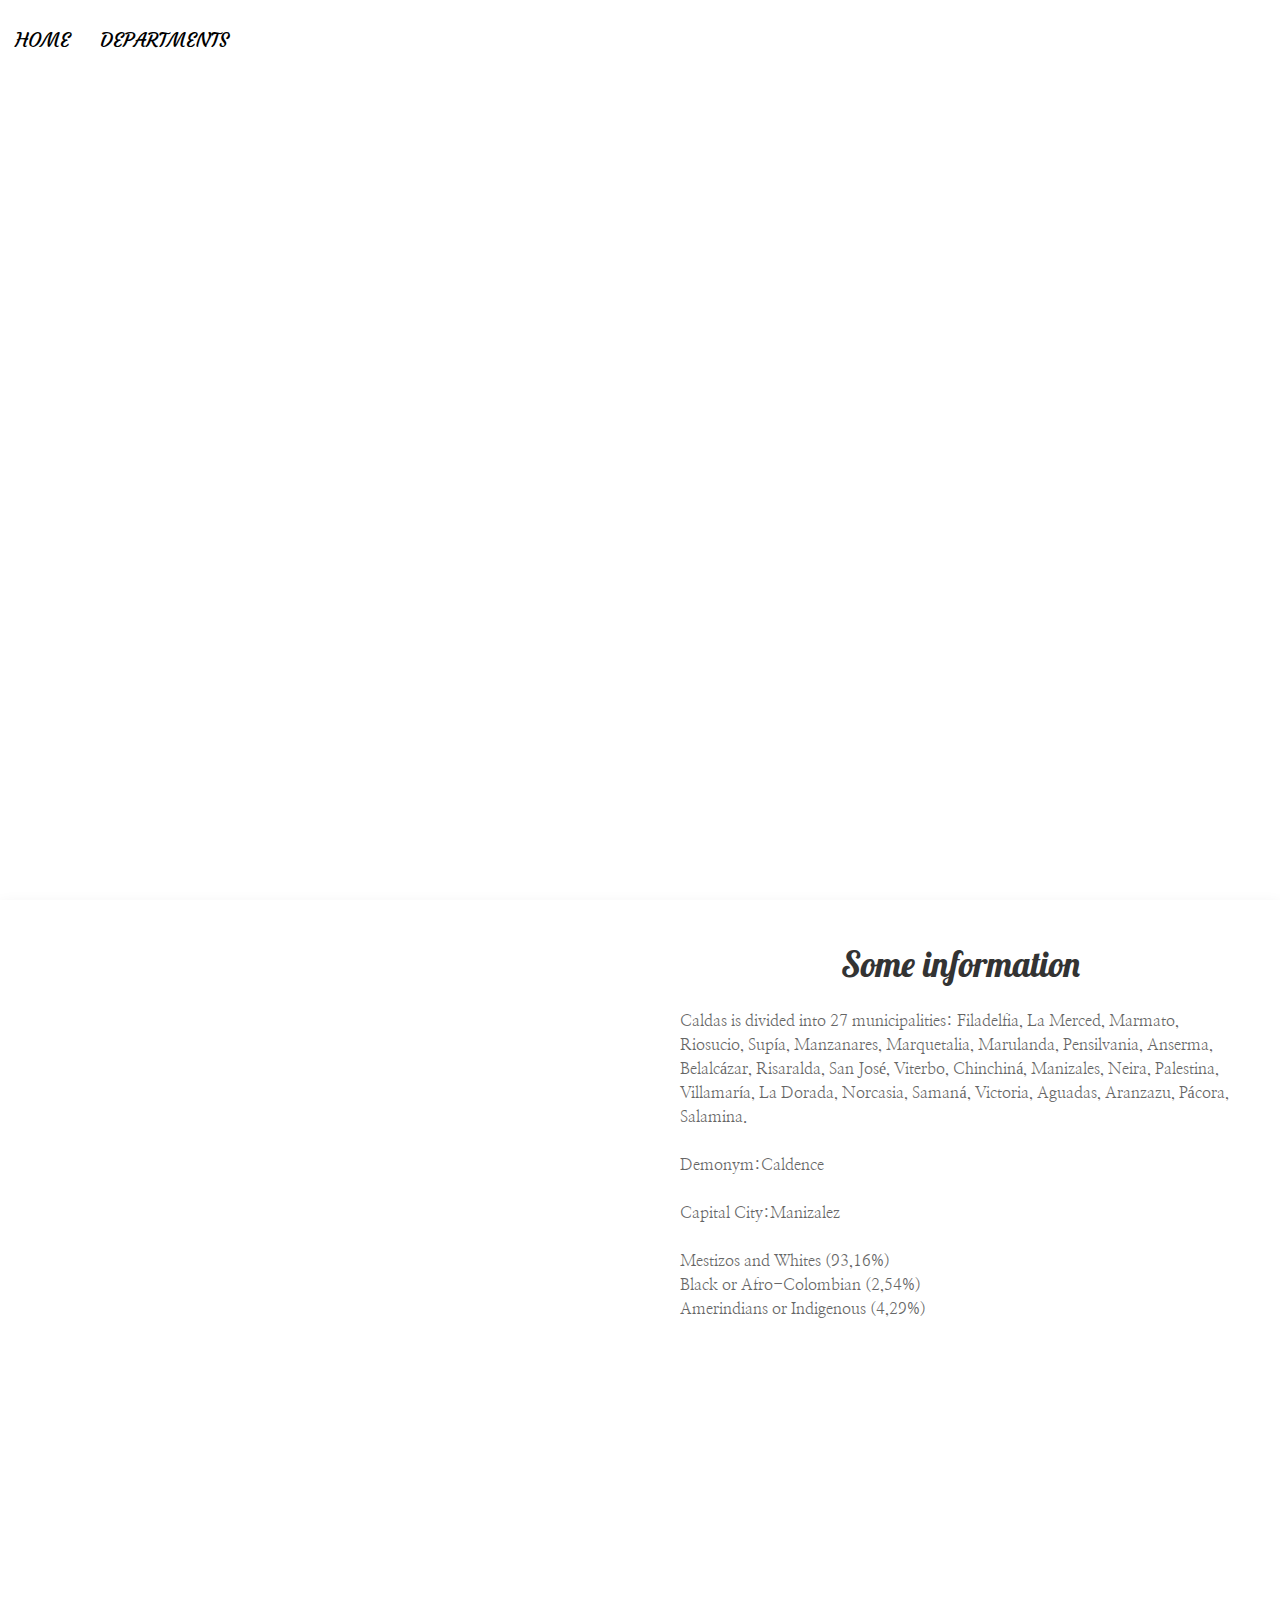
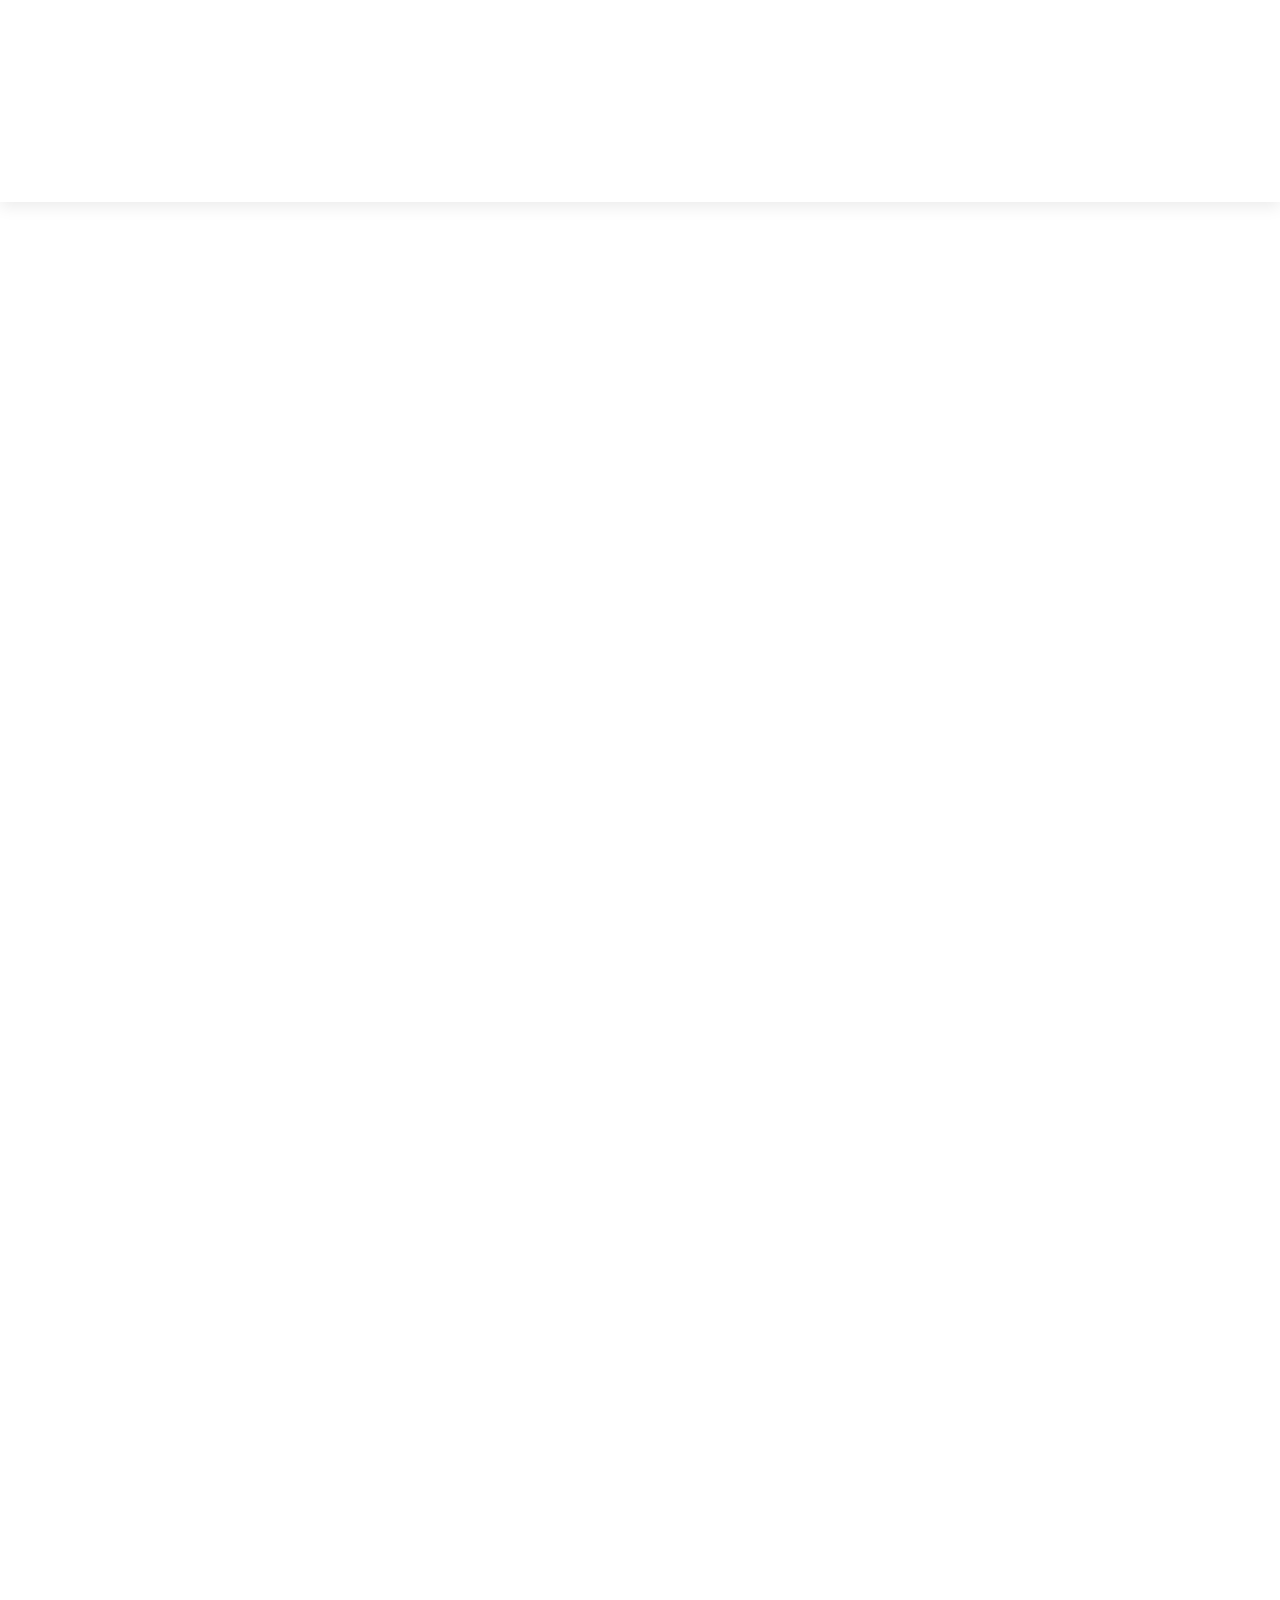
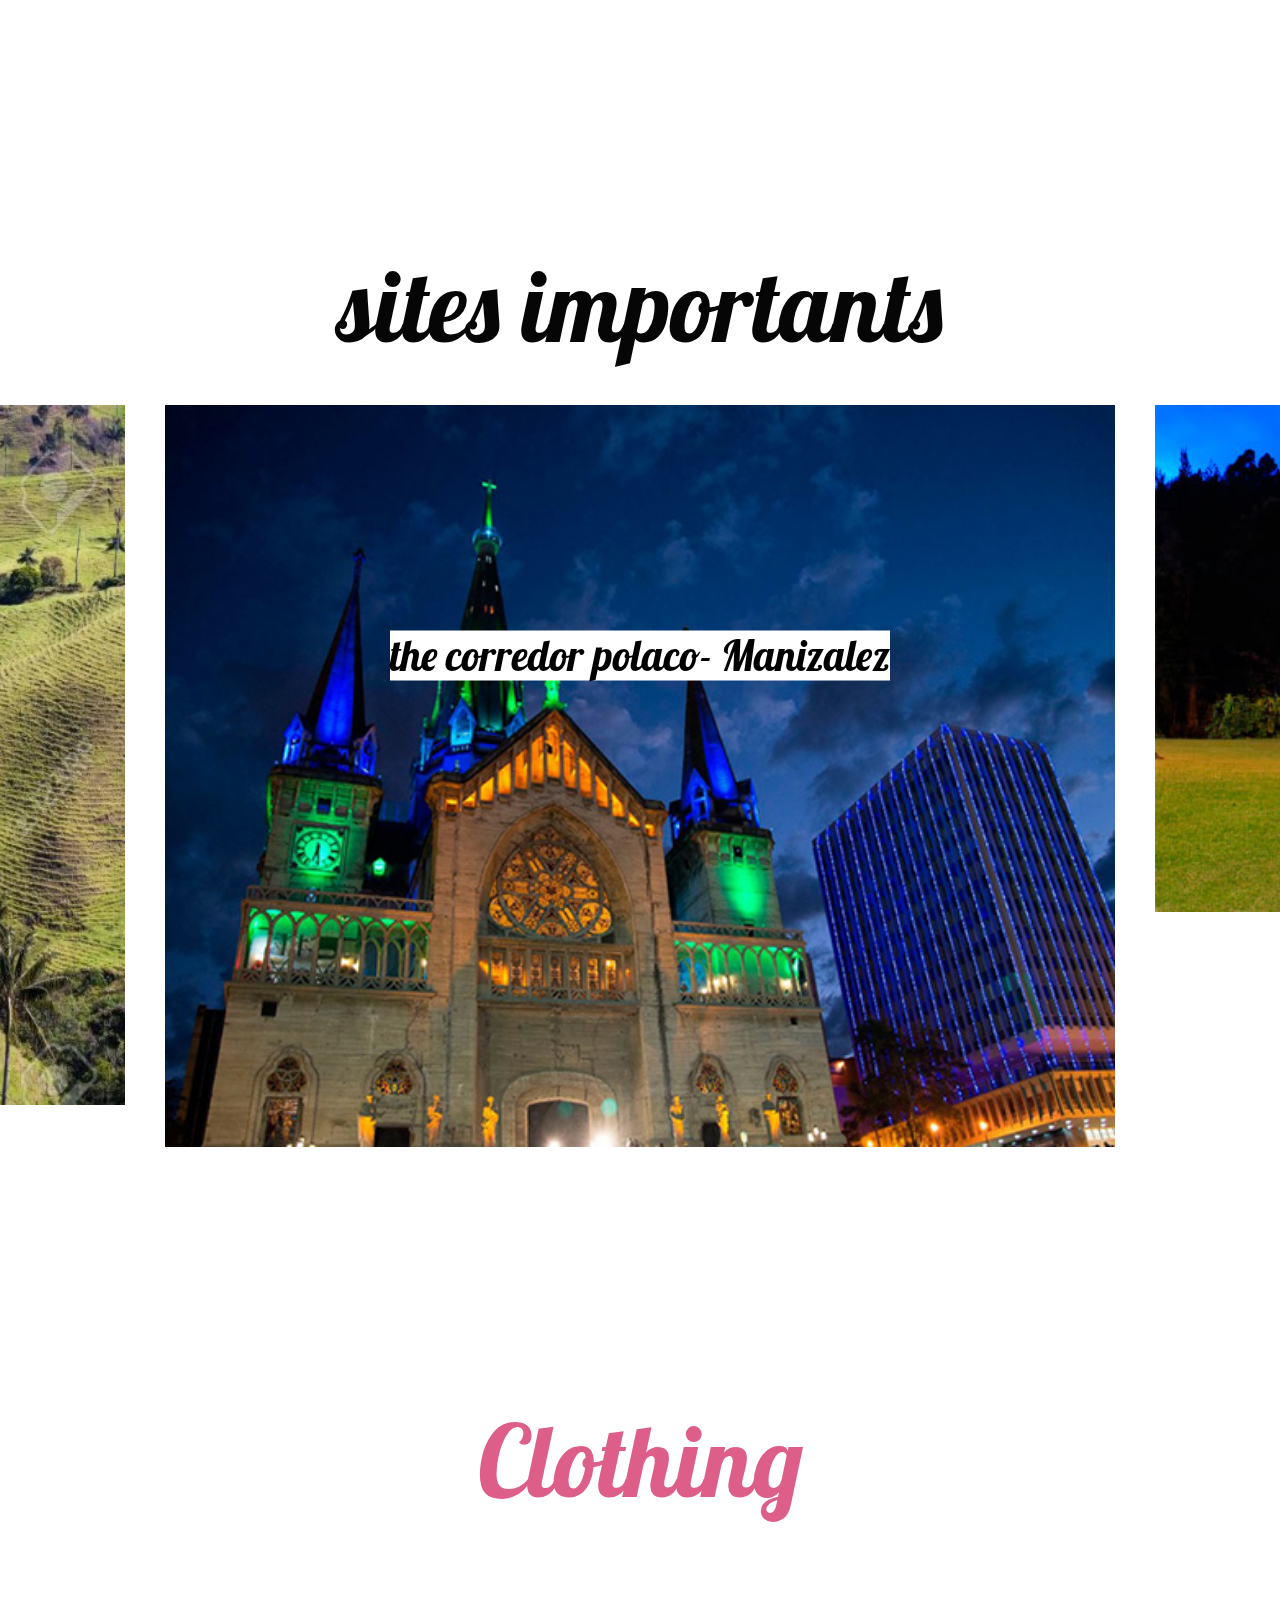
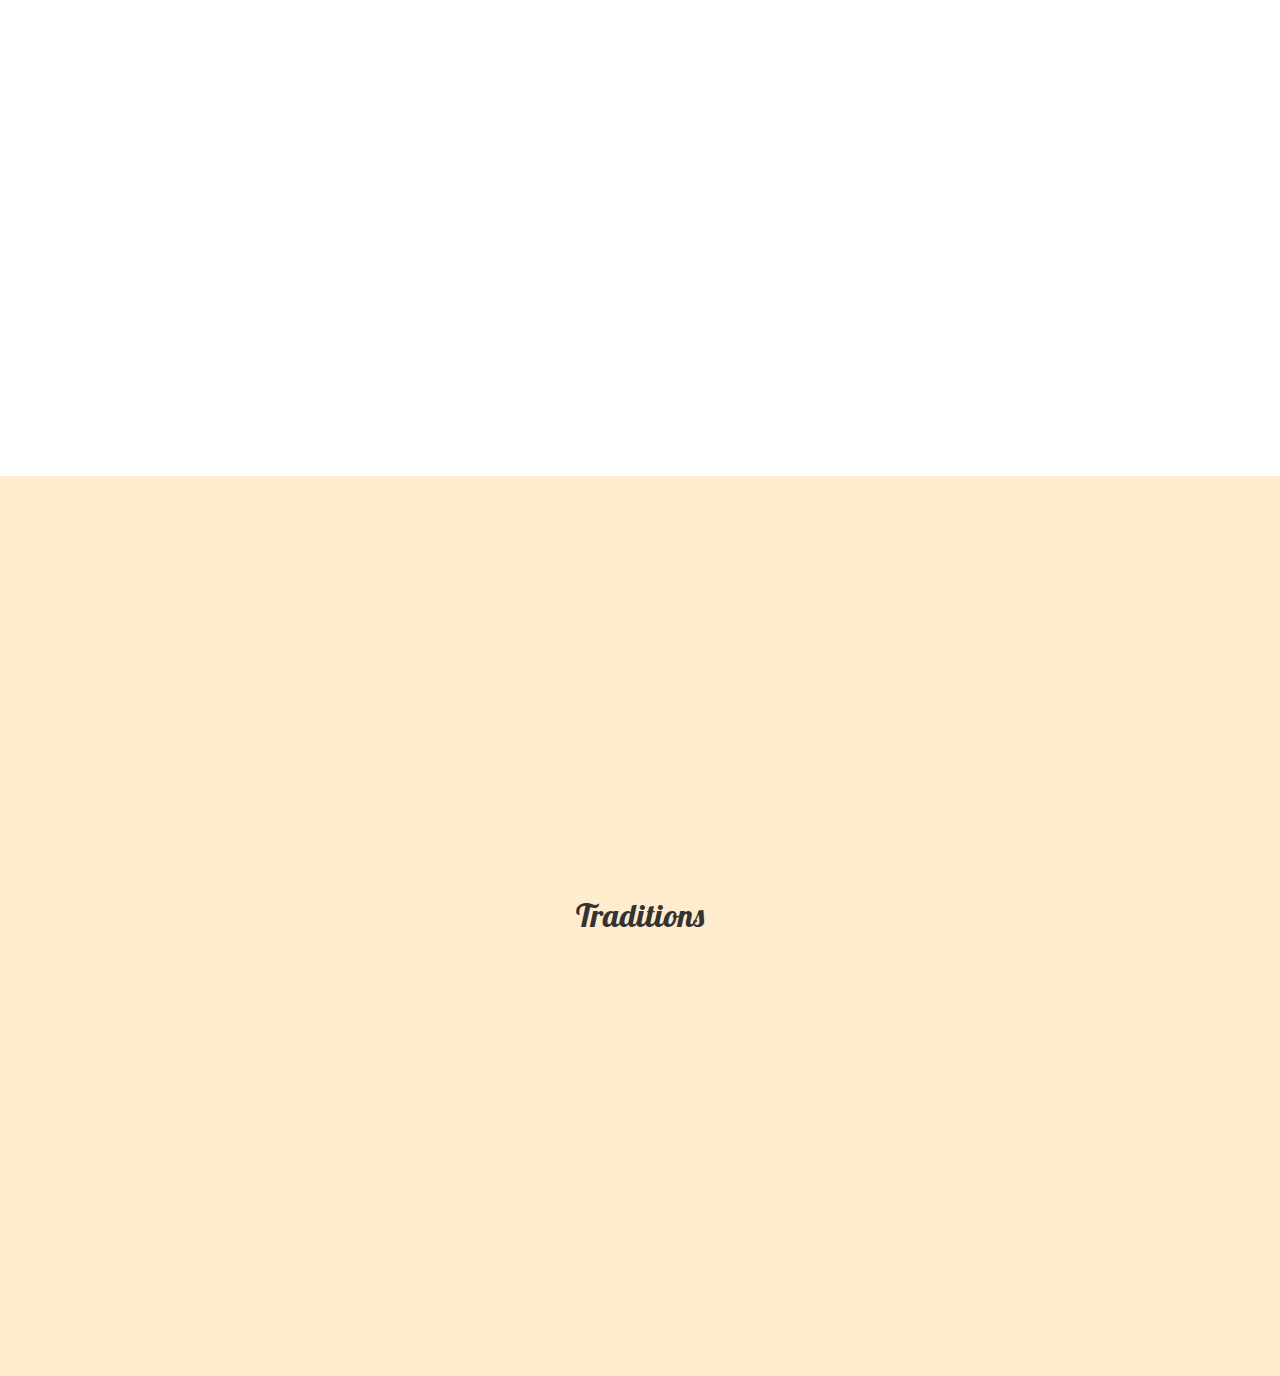
==== caldas.html @ f760b0ab "modifiqué el index,quité las tarjetas" ====
<!DOCTYPE html>
<html lang="en" dir="ltr">
  <head>
    
    <meta charset="UTF-8">
    <meta http-equiv="X-UA-Compatible" content="ie=edge">
    <meta name="viewport" content="width=device-width, initial-scale=1, shrink-to-fit=no">
    <link href="https://fonts.googleapis.com/css?family=Anton|Caveat|lobster|Courgette|Gochi+Hand|Lobster|Nanum+Myeongjo|Poppins|Patrick+Hand" rel="stylesheet">
    <link href="https://fonts.googleapis.com/css?family=Amatic+SC|Bad+Script|Coming+Soon|Cormorant+Garamond|Cormorant+Upright|Cutive+Mono|Delius|Handlee|Indie+Flower|Josefin+Slab|Just+Another+Hand|Lekton|Loved+by+the+King|Nanum+Pen+Script|Open+Sans+Condensed:300|Poiret+One|Quicksand|Rancho|Shadows+Into+Light|Shadows+Into+Light+Two|Sue+Ellen+Francisco|Tulpen+One" rel="stylesheet">
    <meta name="viewport" content="width=device-width, initial-scale=1.0">
    <link rel="stylesheet" href="https://stackpath.bootstrapcdn.com/bootstrap/4.2.1/css/bootstrap.min.css" integrity="sha384-GJzZqFGwb1QTTN6wy59ffF1BuGJpLSa9DkKMp0DgiMDm4iYMj70gZWKYbI706tWS" crossorigin="anonymous">
    <link rel="stylesheet" href="css/caldas.css">
    <link rel="stylesheet" href="caldas.css">
    <link rel="stylesheet" href="css/uikit.css">
    <link rel="shortcut icon" type="image/png" href="img/grano.png"/>

    <title>Caldas department</title>
  </head>
  <body>

    
      <section class="menu">
            <div class="uk-position-top">
                    <img src="images/light.jpg" alt="">
                    <div class="uk-position-top">
                        <nav class="uk-navbar-container uk-navbar-transparent" uk-navbar>
                            <div class="uk-navbar-left">
                                <ul class="uk-navbar-nav">
                                    
                                    
                                    
                                    <li><a href="index.html"style="font-family:Courgette;font-size:20px;color:black;">Home</a></li>

                                    
                                    

                                    <li>
                                        <a href="#"style="font-family:Courgette;font-size:20px;color:black;">Departments</a>
                                        <div class="uk-navbar-dropdown">
                                            <ul class="uk-nav uk-navbar-dropdown-nav">
                                               
                                                <li><a href="tolima.html"style="font-family:Courgette;font-size:20px;color:black;">Tolima</a></li>
                                                <li><a href="quindio.html"style="font-family:Courgette;font-size:20px;color:black;" >Quindío </a></li>
                                                <li><a href="risaralda.html"style="font-family:Courgette;font-size:20px;color:black;">Risaralda </a></li>
                                                <li class="uk-nav-divider"></li>
                                               
                                            </ul>
                                        </div>
                                    </li>
                                </ul>
                            </div>
                        </nav>
                    </div>
                </div>
       <h1 style="font-family: 'Lobster', cursive;color:white;font-size: 50px;">Caldas Department</h1>
        
      </section>
    <section class="cardx">

        <div class="uk-card uk-card-default uk-grid-collapse uk-child-width-1-2@s uk-margin" uk-grid>
            <div class="uk-card-media-left uk-cover-container">
                <img src="https://medellinguru.com/wp-content/uploads/2018/01/IMG_7796.jpg " alt="" uk-cover>
                <canvas width="600" height="510"></canvas>
            </div>
          <div>
              <div class="uk-card-body">
                  
                  <h3 class="uk-card-title" style="text-align:center;font-family: 'Lobster', cursive;font-size: 35px;image-orientation:0rad">Some information</h3>
                  <p style="font-family: 'Nanum Myeongjo', serif;font-color:black;">
                    Caldas is divided into 27 municipalities: 

                     Filadelfia,
                   La Merced,
                     Marmato,
                    Riosucio,
                     Supía,
                   
                     Manzanares,
                     Marquetalia,
                      Marulanda,
                     Pensilvania,
                     Anserma,
                      Belalcázar,
                      Risaralda,
                     San José,
                      Viterbo,

                       Chinchiná,
                       Manizales,
                       Neira,
                       Palestina,
                     Villamaría,
                    
                      La Dorada,
                      Norcasia,
                      Samaná,
                      Victoria,
                   
                      Aguadas,
                     Aranzazu,
                      Pácora,
                   Salamina.
                      

                    
                    <br><br>
                    Demonym:Caldence
                    <br><br>
                    
                    Capital City:Manizalez
                    <br><br>
                    Mestizos and Whites (93,16%)<br>
                    Black or Afro-Colombian (2,54%)<br>
                    Amerindians or Indigenous (4,29%)

                   

                    <br><br><br>


                    </p>
                  <canvas width="600" height="400"></canvas>
                </div>
          </div>
      </div>

    
      <!-- fotos-comida-->

    
      </section>

      <section class="comida">
        <div >
            <h2 style="font-family:lobster;color: white;font-size:100px;text-align: center; ">Typical Food</h2>
            
            <br><br><br><br><br><br>
            <div class="uk-child-width-1-3@m" uk-grid uk-scrollspy="cls: uk-animation-fade; target: .uk-card; delay: 500; repeat: true">
                    <div>
                        <div class="uk-card uk-card-default uk-card-body" >
                            <h3 class="uk-card-title"style="text-align:center;font-family:'Cutive Mono',monospace;"">Hogao</h3>
                            
                          <img src="https://qareerup.com/wp-content/uploads/2018/10/cours-de-cuisine-biarritz-luxe-atelier-de-cuisine-colombienne-biarritz-of-cours-de-cuisine-biarritz.jpg" alt="">
                        </div>
                    </div>
                    <div>
                        <div class="uk-card uk-card-default uk-card-body">
                            <h3 class="uk-card-title"style="text-align:center;font-family: 'Cutive Mono', monospace;">Sancocho de uña</h3>
                          <img src="https://blog.amigofoods.com/wp-content/uploads/2019/02/sancocho-de-costilla.jpg" alt="">
                        </div>
                    </div>
                    <div>
                        <div class="uk-card uk-card-default uk-card-body">
                            <h3 class="uk-card-title"style="text-align:center;font-family: 'Cutive Mono', monospace;">Beet stuffed with eggs</h3>
                          <img src="http://www.recetasya.com/wp-content/uploads/2013/11/remolacha-rellena.2jpg.jpg" alt="">
                        </div>
                    </div>
                    <div>
                        <div class="uk-card uk-card-default uk-card-body">
                            <h3 class="uk-card-title"style="text-align:center;font-family: 'Cutive Mono', monospace;">Beans</h3>
                          <img src="https://images.lacucinaitaliana.it/gallery/86169/Big/cba96a68-298e-41a7-a949-036966576b99.jpg" alt="">
                        </div>
                    </div>
                    <div>
                        <div class="uk-card uk-card-default uk-card-body">
                            <h3 class="uk-card-title"style="text-align:center;font-family: 'Cutive Mono', monospace;">Asorrete</h3>
                          <img src="img/Caldas/asorrete1.jpg" alt="">
                        </div>
                    </div>
                    <div>
                        <div class="uk-card uk-card-default uk-card-body">
                            <h3 class="uk-card-title"style="text-align:center;font-family: 'Cutive Mono', monospace;">Tongue in sauce</h3>
                          <img src="http://1.bp.blogspot.com/-IHnl_bCu2y8/TsrTk5rgkUI/AAAAAAAAAUw/aUlAu8z1mWo/s1600/lengua+de+res+salsa.jpg"  >
                        </div>
                    </div>
                </div>
                <div class="uk-child-width-1-3@m" uk-grid uk-scrollspy="cls: uk-animation-fade; target: .uk-card; delay: 500; repeat: true" >
                        <div>
                            <div class="uk-card uk-card-default uk-card-body">
                                <h3 class="uk-card-title"style="text-align:center;font-family: 'Cutive Mono', monospace;">Macana</h3>
                              <img src="https://www.mycolombianrecipes.com/wp-content/uploads/2013/10/la-Macana.jpg" alt="">
                            </div>
                        </div>
                        <div>
                            <div class="uk-card uk-card-default uk-card-body"  >
                                <h3 class="uk-card-title"style="text-align:center;font-family: 'Cutive Mono', monospace;">Orange wine</h3>
                                <img src="https://img.delicious.com.au/cDbZPHua/del/2017/09/long-garnished-and-spritzed-52455-2.jpg" alt="">
                                
                            </div>
                        </div>
                        <div>
                            <div class="uk-card uk-card-default uk-card-body">
                                <h3 class="uk-card-title"style="text-align:center;font-family: 'Cutive Mono', monospace;">Alfandoque</h3>
                              <img src="https://www.lifeder.com/wp-content/uploads/2017/03/postre-1-300x206.jpg" alt="">
                            </div>
                        </div>
                        <div>
                            <div class="uk-card uk-card-default uk-card-body">
                                <h3 class="uk-card-title"style="text-align:center;font-family: 'Cutive Mono', monospace;">Arepa de mote </h3>
                              <img src="img/Caldas/arepamote.jpg" alt="">
                            </div>
                        </div><div>
                            <div class="uk-card uk-card-default uk-card-body">
                                <h3 class="uk-card-title"style="text-align:center;font-family: 'Cutive Mono', monospace;">ensalada caldence de repollo</h3>
                              <img src="img/Caldas/ensalada-caldense-de-repollo.jpg" alt="">
                            </div>
                        </div>


                    </div>
        </div>           
    <br><br><br><br><br>
        </section> 
        <!--fotos de lugares-->
        
        
        <h1 style="font-family:lobster;color: rgb(7, 6, 6);font-size:100px;text-align: center;" >sites importants </h1> 
            <div class="uk-position-relative uk-visible-toggle uk-light" tabindex="-1" uk-slider="clsActivated: uk-transition-active; center: true ">
                    
                    <ul class="uk-slider-items uk-grid">
                        
                        <li class="uk-width-3-4">
                            <div class="uk-panel"style="margin-top:20px; margin-bottom:40px;">
                                <img src="img/Caldas/catedral-de-manizales.jpg"  width="1800"alt="">
                                <div class="uk-position-bottom uk-text-center uk-transition-slid uk-position-center uk-panel"><h1>
                                    
                                    
                                    <h1 style="font-family:lobster; color:black; background-color: white;" >the corredor polaco- Manizalez</h1>
                                </div>
                            </div>
                        </li>
                        <li class="uk-width-3-4">
                            <div class="uk-panel"style="margin-top:20px; margin-bottom:40px;">
                                <img src="img/Caldas/recinto-manizales.jpg" height="400px;" width="1800" alt="">
                                <div class="uk-position-bottom uk-text-center uk-transition-slid uk-position-center uk-panel"><h1 style="font-family:lobster;color:black;background-color: white; ">Recinto del pensamiento- Manizalez</h1>
                                    
                                    
                                </div>
                            </div>
                        </li>
                        <li class="uk-width-3-4">
                            <div class="uk-panel"style="margin-top:20px; margin-bottom:40px;">
                                <img src="img/Caldas/salamina-caldas-pueblo.jpg"   width="1800"alt="">
                                <div class="uk-position-bottom uk-text-center uk-transition-slid uk-position-center uk-panel"><h1 style="font-family:lobster;color:black ;background-color:white; ">Salamina: 
                                    The ideal place to have a coffee.</h1>
                                    
                                    
                                </div>
                            </div>
                        </li>
                   <li class="uk-width-3-4">
                            <div class="uk-panel" style="margin-top:20px; margin-bottom:40px;">
                                <img src="img/Caldas/volcan_nevado_del_ruiz_colombia_alerta.jpg"  width="1800" alt="" >
                                    <div class="uk-position-bottom uk-text-center uk-transition-slide-bottom uk-position-center uk-panel"><h1 style="font-family:lobster;color:black;background-color: white; text-align: center;">Nevado del Ruiz: Marvel at the power of nature!</h1>">
                                                        
                                                        
                                    </div>
                                </div>
                            </li>     
                            <li class="uk-width-3-4">
                                    <div class="uk-panel" style="margin-top:20px; margin-bottom:40px;">
                                        <img src="img/Caldas/riosicui.jpg"  style="height:800px;" width="1800" alt="" >
                                            <div class="uk-position-bottom uk-text-center uk-transition-slide-bottom uk-position-center uk-panel"><h1 style="font-family:lobster;color:black;background-color: white;">Riosucio</h1>">
                                                                
                                                                
                                            </div>
                                        </div>
                                    </li> 
                                    
                                    <li class="uk-width-3-4">
                                            <div class="uk-panel" style="margin-top:20px; margin-bottom:40px;">
                                                <img src="img/Caldas/80863495-bosque-de-palma-de-cera-la-samaria-cerca-de-san-felix-cerca-de-salamina-caldas-en-colombia-américa-del.jpg" style=" height:700px;" width="1800" alt="" >
                                                    <div class="uk-position-bottom uk-text-center uk-transition-slide-bottom uk-position-center uk-panel"><h1 style="font-family:lobster;color:black;background-color: white;">San Félix:"la Holanda caldense"</h1>
                                                                        
                                                                        
                                                    </div>
                                                </div>
                                            </li>                           
                    </ul> 
                    <a class="uk-position-center-left uk-position-small uk-hidden-hover" href="#" uk-slidenav-previous uk-slider-item="previous"></a>
                    <a class="uk-position-center-right uk-position-small uk-hidden-hover" href="#" uk-slidenav-next uk-slider-item="next"></a>
                
                </div>
           

      


         <!-- fotos-vestimenta-->
        <section class="vestimenta">
            <h2 style="font-family:lobster;color: #DD5E89;font-size:100px;text-align: center; ">Clothing</h2>

                <div class="tarjetas">
                    <div class="uk-child-width-1-3@m "  uk-grid uk-scrollspy="cls: uk-animation-fade; target: .uk-card; delay: 500; repeat: true">
                        <div>
                            <div class="uk-card uk-card-default uk-card-body">
                             <h3 style="font-family: 'Cutive Mono', monospace;">Clothing of dance pasillo</h3>   
                            <img src="img/Caldas/9857405.jpg" alt="">
                            </div>
                        </div>
                        <div>
                            <div class="uk-card uk-card-default uk-card-body"  >
                                <h3 style="font-family: 'Cutive Mono', monospace;">Clothing of dance bambuco</h3>
                                <img src="img/Caldas/bambuco.jpg" alt="">
                                
                            </div>
                        </div>
                    </div>
                        <br><br><br><br><br>
                </div>
        </section>
      

  <section class="nose">
     <h2 style="font-family:lobster;">Traditions</h2>


     
     </section>

     

     <section class="cardx">

     
     </section>

    

    
  
     <script src="js/uikit.js"></script>
     <script src="uikit/dist/js/uikit-icons.min.js"></script>
     <script src="https://code.jquery.com/jquery-3.3.1.slim.min.js" integrity="sha384-q8i/X+965DzO0rT7abK41JStQIAqVgRVzpbzo5smXKp4YfRvH+8abtTE1Pi6jizo" crossorigin="anonymous"></script>
     <script src="https://cdnjs.cloudflare.com/ajax/libs/popper.js/1.14.6/umd/popper.min.js" integrity="sha384-wHAiFfRlMFy6i5SRaxvfOCifBUQy1xHdJ/yoi7FRNXMRBu5WHdZYu1hA6ZOblgut" crossorigin="anonymous"></script>
     <script src="https://stackpath.bootstrapcdn.com/bootstrap/4.2.1/js/bootstrap.min.js" integrity="sha384-B0UglyR+jN6CkvvICOB2joaf5I4l3gm9GU6Hc1og6Ls7i6U/mkkaduKaBhlAXv9k" crossorigin="anonymous"></script>



  </body>
</html>
---- css/caldas.css ----
body {
  margin: 0;
  padding: 0;
  width: 100%;
  font-family: 'lato';
  font-family: 'Cormorant Garamond', serif;
font-family: 'Josefin Slab', serif;
font-family: 'Cormorant Upright', serif;
font-family: 'Quicksand', sans-serif;
font-family: 'Just Another Hand', cursive;
font-family: 'Open Sans Condensed', sans-serif;

font-family: 'Shadows Into Light', cursive;

font-family: 'Tulpen One', cursive;
font-family: 'Poiret One', cursive;
font-family: 'Handlee', cursive;
font-family: 'Shadows Into Light Two', cursive;
font-family: 'Bad Script', cursive;
font-family: 'Rancho', cursive;
font-family: 'Nanum Pen Script', cursive;

font-family: 'Delius', cursive;

font-family: 'Sue Ellen Francisco', cursive;

font-family: 'Loved by the King', cursive;
}



.menu {

  width: 100%;
  height: 100vh;
  background-position: center;
  background-size:cover;
  background-repeat:no-repeat;
  background-attachment:fixed;
  display: flex;
  justify-content: center;
  align-items: center;
  background-image: url(' https://www.barcelo.com/pinandtravel/wp-content/uploads/2017/09/dia-del-cafe-eje-2.jpg')



}


.center{
  width: 100%;
  height: 100vh;

  background-size:cover;
  background-repeat: no-repeat;
  background-attachment: fixed;
  display:flex;
  justify-content: center;
  align-items: center;
  background: #ff9966;  /* fallback for old browsers */
  background: -webkit-linear-gradient(to right, #ff5e62, #ff9966);  /* Chrome 10-25, Safari 5.1-6 */
  background: linear-gradient(to right, #ff5e62, #ff9966); /* W3C, IE 10+/ Edge, Firefox 16+, Chrome 26+, Opera 12+, Safari 7+ */
  
  

}

  .nose {
    width: 100%;
      height: 100vh;
      background-color: #603813;
      background-position: center;
      background-size:cover;
      background-repeat: no-repeat;
      background-attachment: fixed;
      display:flex;
      text-align: center;
      align-items: center;
    

  }

  .vestimenta{
    width: 100%;
    height: 100%;
    background: #ddd6f3;  /* fallback for old browsers */
    background: -webkit-linear-gradient(to right, #faaca8, #ddd6f3);  /* Chrome 10-25, Safari 5.1-6 */
    background: linear-gradient(to right, #faaca8, #ddd6f3); /* W3C, IE 10+/ Edge, Firefox 16+, Chrome 26+, Opera 12+, Safari 7+ */
        
    background-repeat: no-repeat;
    background-attachment:fixed;
    
    
  }
  .tarjetas{
    text-align: center;
    padding-left: 25%;


  }

.comida{
  background: #E55D87;  /* fallback for old browsers */
  background: -webkit-linear-gradient(to right, #5FC3E4, #E55D87);  /* Chrome 10-25, Safari 5.1-6 */
  background: linear-gradient(to right, #5FC3E4, #E55D87); /* W3C, IE 10+/ Edge, Firefox 16+, Chrome 26+, Opera 12+, Safari 7+ */

  background-repeat: no-repeat;
  background-attachment:fixed;


}
---- caldas.css ----
body {
  margin: 0;
  padding: 0;
  width: 100%;
  font-family: 'lato';
}

.menu {

  width: 100%;
  height: 100vh;
  background-position: center;
  background-size:cover;
  background-repeat:no-repeat;
  background-attachment:fixed;
  display: flex;
  justify-content: center;
  align-items: center;
  background-image: url('https://www.barcelo.com/pinandtravel/wp-content/uploads/2017/09/dia-del-cafe-eje-2.jpg')


}


.center{
  width: 100%;
  height: 100vh;

  background-size:cover;
  background-repeat: no-repeat;
  background-attachment: fixed;
  display:flex;
  justify-content: center;
  align-items: center;
  background: #ff9966;  /* fallback for old browsers */
  background: -webkit-linear-gradient(to right, #ff5e62, #ff9966);  /* Chrome 10-25, Safari 5.1-6 */
  background: linear-gradient(to right, #ff5e62, #ff9966); /* W3C, IE 10+/ Edge, Firefox 16+, Chrome 26+, Opera 12+, Safari 7+ */
  
  

}

  .nose {
    width: 100%;
    height: 100vh;
    background-color: blanchedalmond;
    background-position: center;
    background-size:cover;
    background-repeat: no-repeat;
    background-attachment: fixed;
    display:flex;
    justify-content: center;
    align-items: center;
    background-attachment:fixed;
    text-align: center;
    margin-top: -50px;
    

  }


.bg{

  background: #4568DC;  /* fallback for old browsers */
background: -webkit-linear-gradient(to right, #B06AB3, #4568DC);  /* Chrome 10-25, Safari 5.1-6 */
background: linear-gradient(to right, #B06AB3, #4568DC); /* W3C, IE 10+/ Edge, Firefox 16+, Chrome 26+, Opera 12+, Safari 7+ */

background-repeat: no-repeat;
background-attachment:fixed;


}
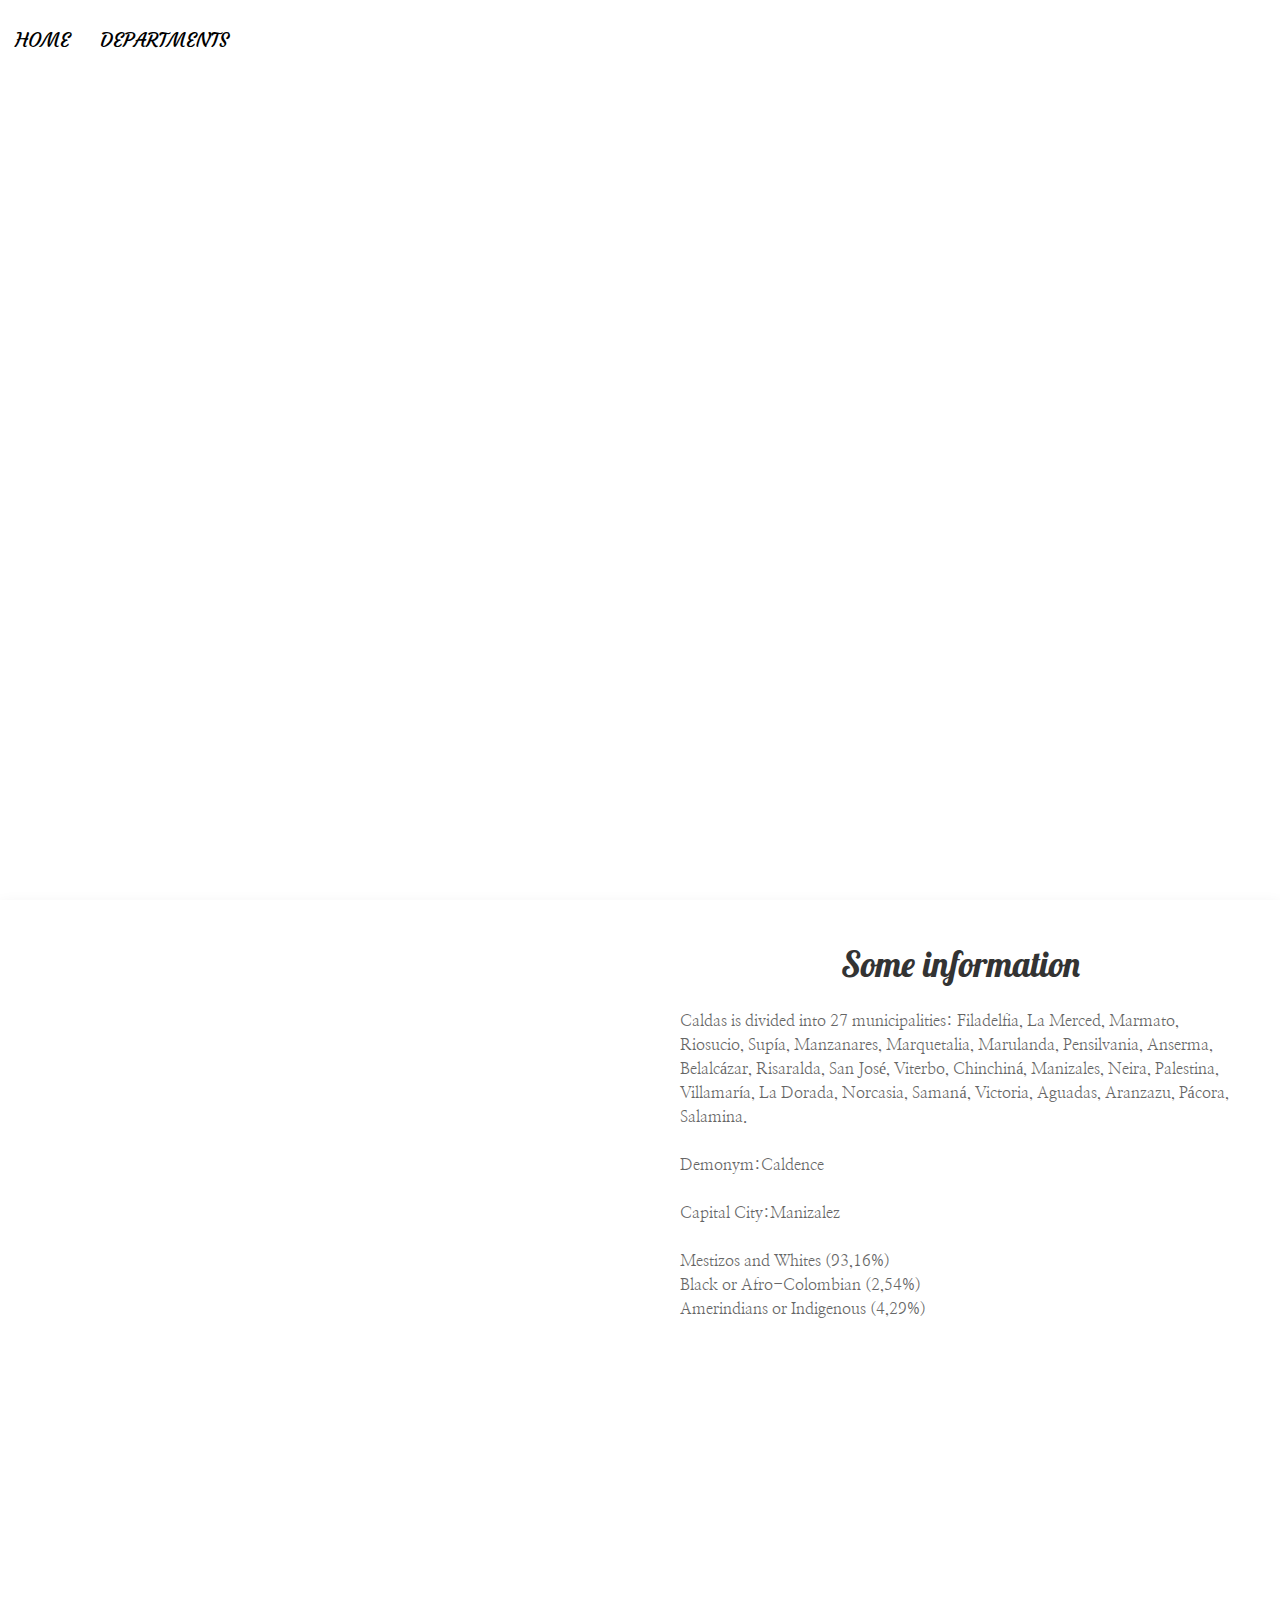
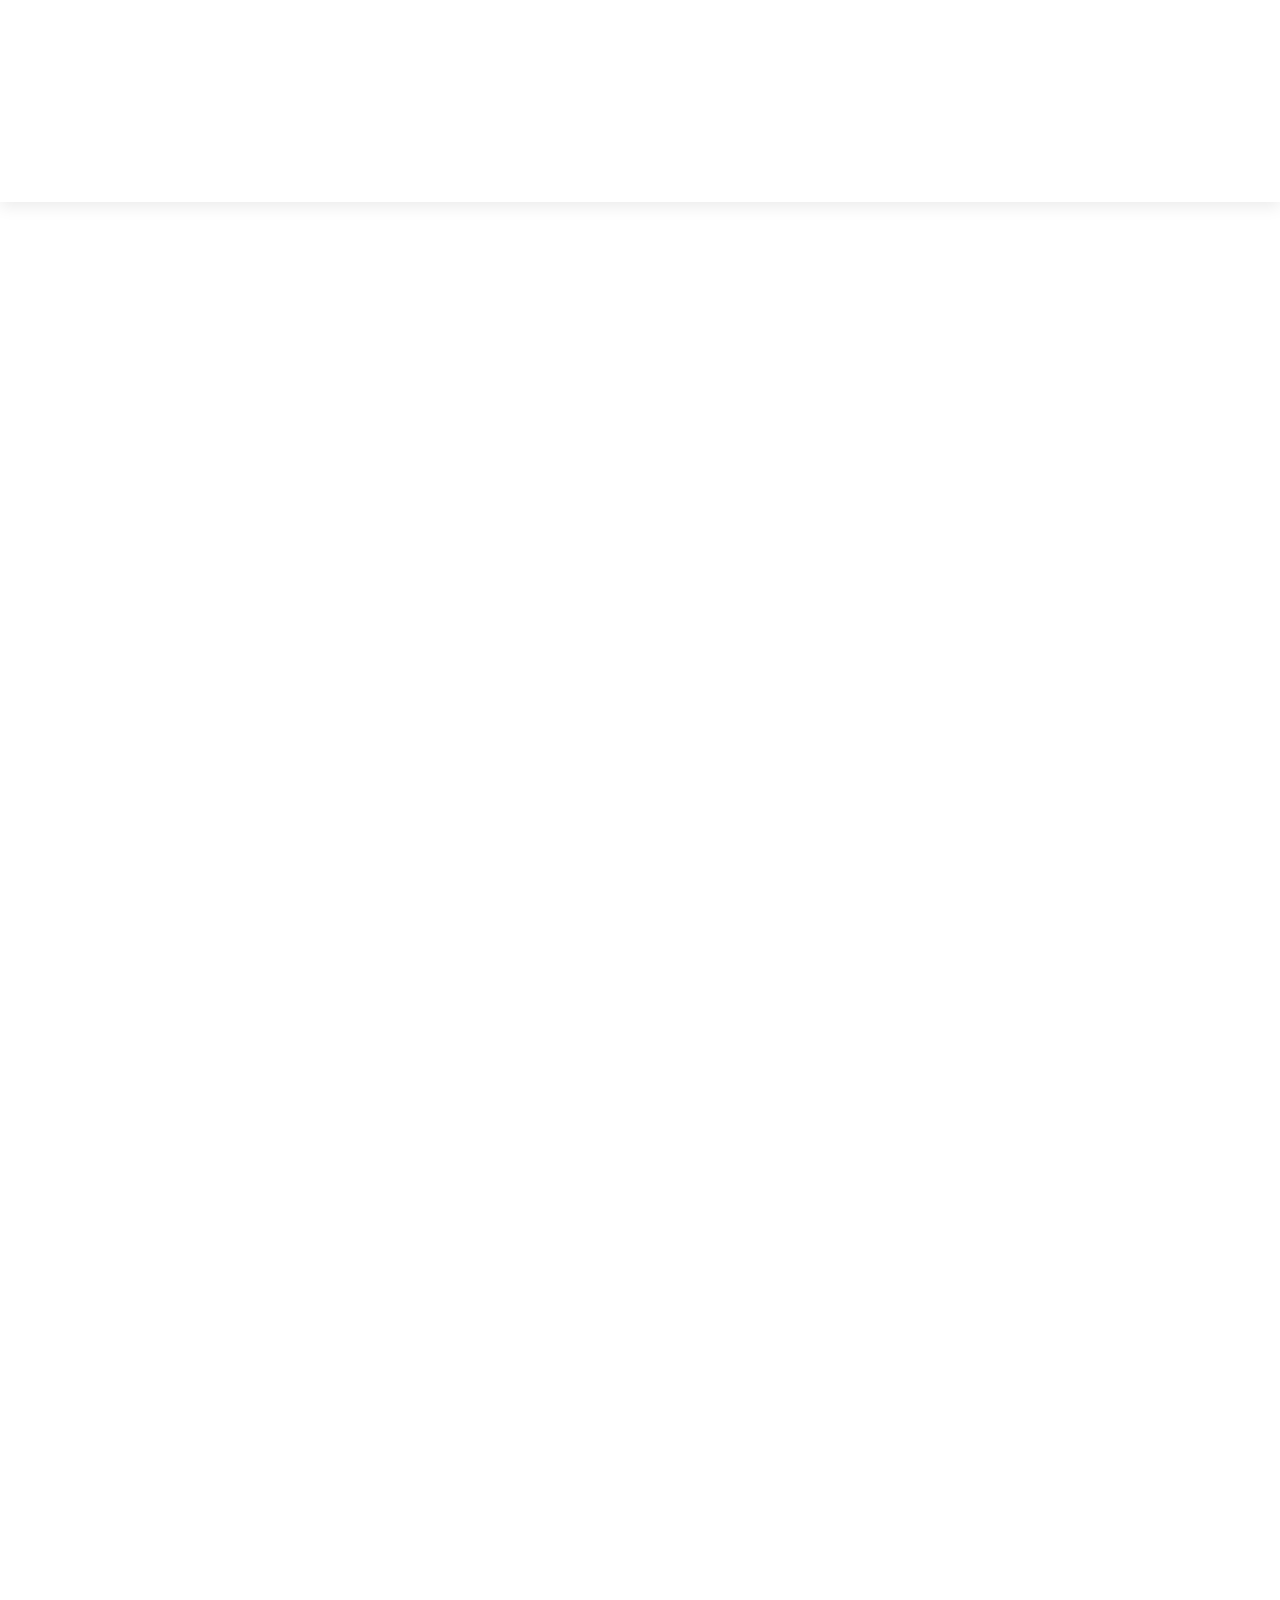
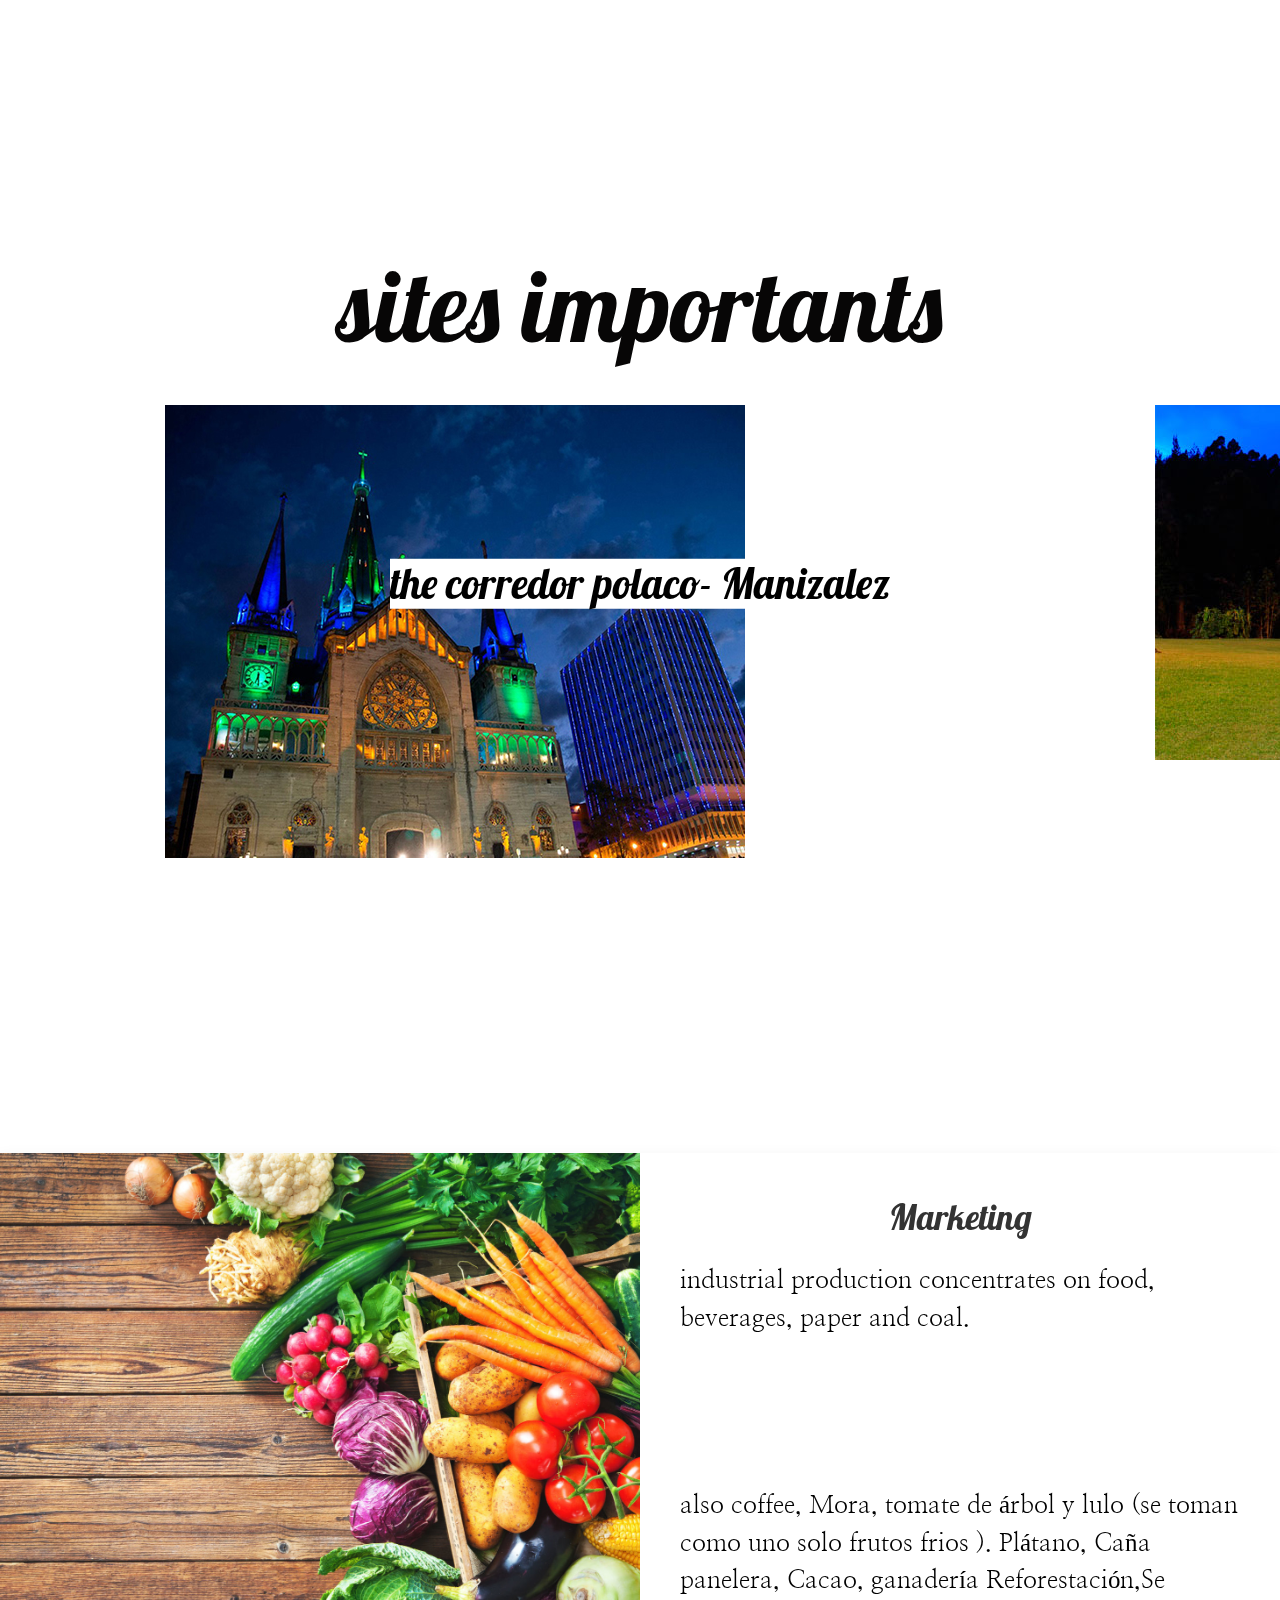
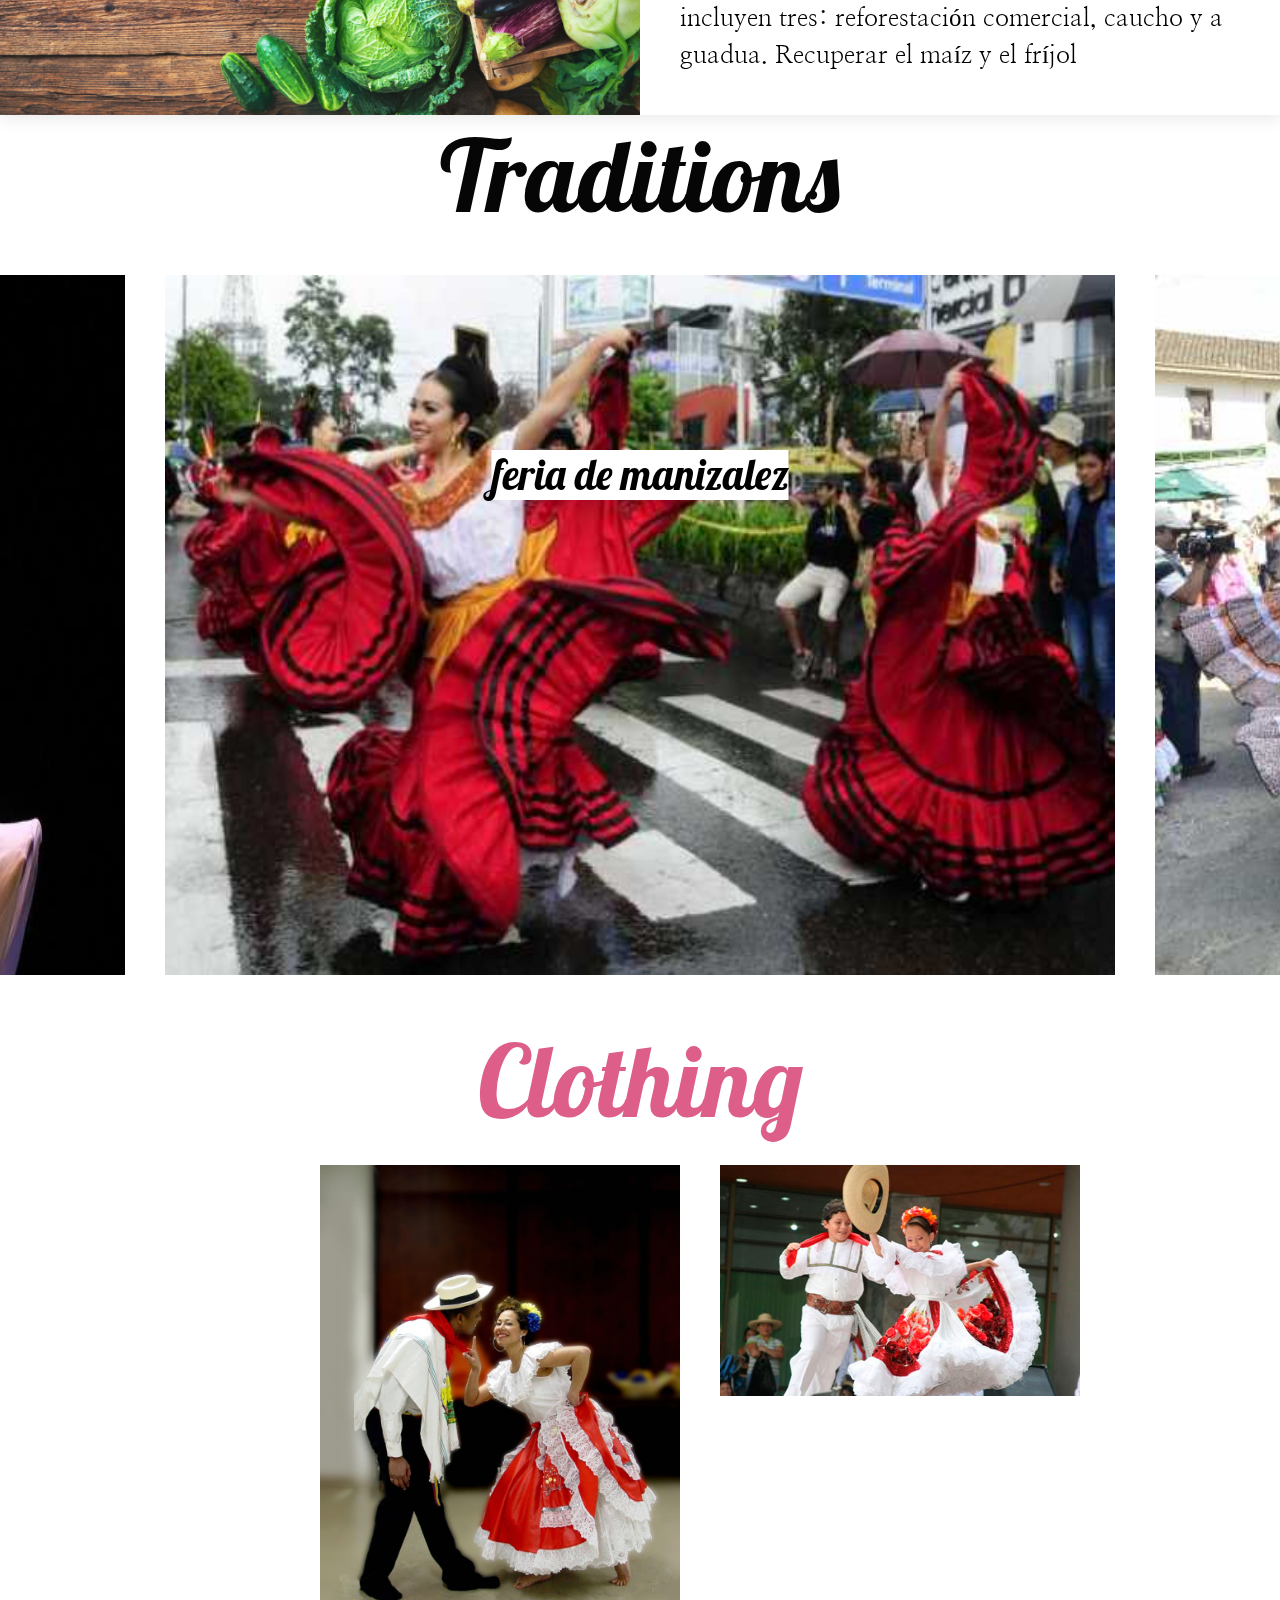
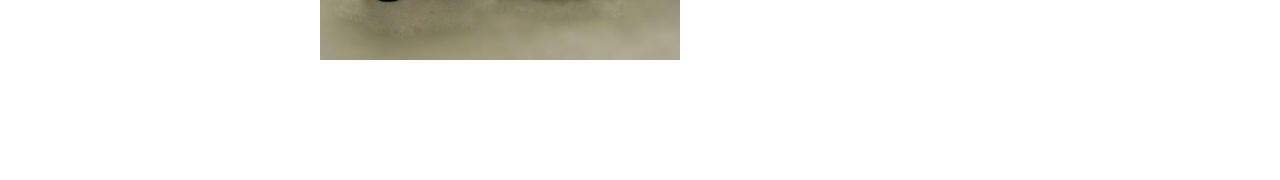
==== commit 01de1e02: "terminé al fin caldas, organicé las fotos de laisy, e hice some information de tolima" ====
--- a/caldas.html
+++ b/caldas.html
@@ -216,12 +216,12 @@
         
         <h1 style="font-family:lobster;color: rgb(7, 6, 6);font-size:100px;text-align: center;" >sites importants </h1> 
             <div class="uk-position-relative uk-visible-toggle uk-light" tabindex="-1" uk-slider="clsActivated: uk-transition-active; center: true ">
-                    
+                <div text-aling="center">    
                     <ul class="uk-slider-items uk-grid">
                         
                         <li class="uk-width-3-4">
                             <div class="uk-panel"style="margin-top:20px; margin-bottom:40px;">
-                                <img src="img/Caldas/catedral-de-manizales.jpg"  width="1800"alt="">
+                                <img src="img/Caldas/catedral-de-manizales.jpg"  alt="">
                                 <div class="uk-position-bottom uk-text-center uk-transition-slid uk-position-center uk-panel"><h1>
                                     
                                     
@@ -231,17 +231,19 @@
                         </li>
                         <li class="uk-width-3-4">
                             <div class="uk-panel"style="margin-top:20px; margin-bottom:40px;">
-                                <img src="img/Caldas/recinto-manizales.jpg" height="400px;" width="1800" alt="">
-                                <div class="uk-position-bottom uk-text-center uk-transition-slid uk-position-center uk-panel"><h1 style="font-family:lobster;color:black;background-color: white; ">Recinto del pensamiento- Manizalez</h1>
+                                <img src="img/Caldas/recinto-manizales.jpg"   alt="">
+                                <div class="uk-position-bottom uk-text-center uk-transition-slid uk-position-center uk-panel">
+                                    <h1 style="font-family:lobster;color:black;background-color: white; ">Recinto del pensamiento- Manizalez</h1>
                                     
                                     
                                 </div>
                             </div>
                         </li>
                         <li class="uk-width-3-4">
-                            <div class="uk-panel"style="margin-top:20px; margin-bottom:40px;">
-                                <img src="img/Caldas/salamina-caldas-pueblo.jpg"   width="1800"alt="">
-                                <div class="uk-position-bottom uk-text-center uk-transition-slid uk-position-center uk-panel"><h1 style="font-family:lobster;color:black ;background-color:white; ">Salamina: 
+                            <div class="uk-panel">
+                                <img src="img/Caldas/salamina-caldas-pueblo.jpg"   alt="">
+                                <div class="uk-position-bottom uk-text-center uk-transition-slid uk-position-center uk-panel">
+                                    <h1 style="font-family:lobster;color:black ;background-color:white; ">Salamina: 
                                     The ideal place to have a coffee.</h1>
                                     
                                     
@@ -249,28 +251,22 @@
                             </div>
                         </li>
                    <li class="uk-width-3-4">
-                            <div class="uk-panel" style="margin-top:20px; margin-bottom:40px;">
-                                <img src="img/Caldas/volcan_nevado_del_ruiz_colombia_alerta.jpg"  width="1800" alt="" >
-                                    <div class="uk-position-bottom uk-text-center uk-transition-slide-bottom uk-position-center uk-panel"><h1 style="font-family:lobster;color:black;background-color: white; text-align: center;">Nevado del Ruiz: Marvel at the power of nature!</h1>">
+                            <div class="uk-panel" >
+                                <img src="img/Caldas/volcan_nevado_del_ruiz_colombia_alerta.jpg"   alt="" >
+                                    <div class="uk-position-bottom uk-text-center uk-transition-slide-bottom uk-position-center uk-panel">
+                                        <h1 style="font-family:lobster;color:black;background-color: white; text-align: center;">Nevado del Ruiz: Marvel at the power of nature!</h1>">
                                                         
                                                         
                                     </div>
                                 </div>
                             </li>     
-                            <li class="uk-width-3-4">
-                                    <div class="uk-panel" style="margin-top:20px; margin-bottom:40px;">
-                                        <img src="img/Caldas/riosicui.jpg"  style="height:800px;" width="1800" alt="" >
-                                            <div class="uk-position-bottom uk-text-center uk-transition-slide-bottom uk-position-center uk-panel"><h1 style="font-family:lobster;color:black;background-color: white;">Riosucio</h1>">
-                                                                
-                                                                
-                                            </div>
-                                        </div>
-                                    </li> 
+                            
                                     
                                     <li class="uk-width-3-4">
-                                            <div class="uk-panel" style="margin-top:20px; margin-bottom:40px;">
-                                                <img src="img/Caldas/80863495-bosque-de-palma-de-cera-la-samaria-cerca-de-san-felix-cerca-de-salamina-caldas-en-colombia-américa-del.jpg" style=" height:700px;" width="1800" alt="" >
-                                                    <div class="uk-position-bottom uk-text-center uk-transition-slide-bottom uk-position-center uk-panel"><h1 style="font-family:lobster;color:black;background-color: white;">San Félix:"la Holanda caldense"</h1>
+                                            <div class="uk-panel" >
+                                                <img src="img/Caldas/80863495-bosque-de-palma-de-cera-la-samaria-cerca-de-san-felix-cerca-de-salamina-caldas-en-colombia-américa-del.jpg"  alt="" >
+                                                    <div class="uk-position-bottom uk-text-center uk-transition-slide-bottom uk-position-center uk-panel">
+                                                        <h1 style="font-family:lobster;color:black;background-color: white;">San Félix:"la Holanda caldense"</h1>
                                                                         
                                                                         
                                                     </div>
@@ -279,10 +275,111 @@
                     </ul> 
                     <a class="uk-position-center-left uk-position-small uk-hidden-hover" href="#" uk-slidenav-previous uk-slider-item="previous"></a>
                     <a class="uk-position-center-right uk-position-small uk-hidden-hover" href="#" uk-slidenav-next uk-slider-item="next"></a>
+                </div>
+                </div>
+                <!--marketing-->
+                <section class="cardx">
+
+        
+                    <div class="uk-card uk-card-default uk-grid-collapse uk-child-width-1-2@s uk-margin" uk-grid>
+                           <div class="uk-card-media-left uk-cover-container">
+                            <img src="img/marketing.jpg " uk-cover alt="">
+                               <canvas width="600" height="510"></canvas>
+                           </div>
+                           <div>
+                               <div class="uk-card-body">
+                                   <h3 class="uk-card-title"style="text-align:center;font-family: 'Lobster', cursive;font-size: 35px;">Marketing</h3>
+                                   <p style="font-family: 'Nanum Myeongjo', serif;color: black; font-size: 25px; " >industrial production concentrates on food, beverages, paper and coal.
+                                   
+                                    
+                                    
+                                   
+                                                  <br><br><br><br><br>
+                                           also coffee, Mora, tomate de árbol y lulo (se toman como uno solo frutos frios ). Plátano, Caña panelera, Cacao, ganadería 
+                                            Reforestación,Se incluyen tres: reforestación comercial, caucho y a guadua. Recuperar el maíz y el fríjol 
+                               </div>
+                           </div>
+                       </div>
+               
+                </section>
+
+               <!--tradiciones -->
+
+                <section class="traditions">
+
+  
+                        <h1 style="font-family:lobster;color: rgb(7, 6, 6);font-size:100px;text-align: center;" >Traditions </h1> 
+                        <div class="uk-position-relative uk-visible-toggle uk-light" tabindex="-1" uk-slider="clsActivated: uk-transition-active; center: true">
+                                    
+                                <ul class="uk-slider-items uk-grid">
+                                    
+                            
+                                    <li class="uk-width-3-4">
+                                        <div class="uk-panel"style="margin-top:20px; margin-bottom:40px;">
+                                            <img src="img/Caldas/feriademanizales.jpeg" style="height:700px;" width="1800" alt="">
+                                            <div class="uk-position-bottom uk-text-center uk-transition-slid uk-position-center uk-panel"><h1 style="font-family:lobster;color:black;  background-color: white; ">feria de manizalez</h1>
+                                                
+                                                
+                                            </div>
+                                        </div>
+                                    </li>
+                                    <li class="uk-width-3-4">
+                                        <div class="uk-panel"style="margin-top:20px; margin-bottom:40px;">
+                                            <img src="img/Caldas/festival_nal_del_pasillo.jpg" style="height:700px;"   width="1800"alt="">
+                                            <div class="uk-position-bottom uk-text-center uk-transition-slid uk-position-center uk-panel"><h1 style="font-family:lobster;color:black ; background-color:white; ">festival de pasillo</h1>
+                                                
+                                                
+                                            </div>
+                                        </div>
+                                    </li>
+                               <li class="uk-width-3-4">
+                                        <div class="uk-panel" style="margin-top:20px; margin-bottom:40px;">
+                                            <img src="img/Caldas/Virgen.jpg "  style="height:700px  ;width:2100px"  alt="" >
+                                                <div class="uk-position-bottom uk-text-center uk-transition-slide-bottom uk-position-center uk-panel"><h1 style="font-family:lobster;color:black;  background-color: white;">fiestas de la Virgen</h1>
+                                                                    
+                                                                    
+                                                </div>
+                                            </div>
+                                        </li>     
+                                        <li class="uk-width-3-4">
+                                                <div class="uk-panel" style="margin-top:20px; margin-bottom:40px;">
+                                                    <img src="img/Caldas/carnavalriosucio.jpg" style="height:700px;" width="1800" alt="" >
+                                                        <div class="uk-position-bottom uk-text-center uk-transition-slide-bottom uk-position-center uk-panel"><h1 style="font-family:lobster;color:black;  background-color: white;">riosicio</h1>">
+                                                                            
+                                                                            
+                                                        </div>
+                                                    </div>
+                                                </li> 
+                                                
+                                                <li class="uk-width-3-4">
+                                                        <div class="uk-panel" style="margin-top:20px; margin-bottom:40px;">
+                                                            <img src="img/Caldas/paraguas.jpg" style=" height:700px;" width="1800" alt="" >
+                                                                <div class="uk-position-bottom uk-text-center uk-transition-slide-bottom uk-position-center uk-panel"><h1 style="font-family:lobster;color:black;  background-color: white;">la noche del fuego</h1>">
+                                                                                    
+                                                                                    
+                                                                </div>
+                                                            </div>
+                                                        </li> 
+
+                                                        <li class="uk-width-3-4">
+                                                                <div class="uk-panel" style="margin-top:20px; margin-bottom:40px;">
+                                                                    <img src="img/Caldas/teatromanizales.jpeg" style=" height:700px;" width="1800" alt="" >
+                                                                        <div class="uk-position-bottom uk-text-center uk-transition-slide-bottom uk-position-center uk-panel"><h1 style="font-family:lobster;color:black;  background-color: white;">teatro</h1>">
+                                                                                            
+                                                                                            
+                                                                        </div>
+                                                                    </div>
+                                                                </li> 
+
+                                </ul>
+                            
+                                <a class="uk-position-center-left uk-position-small uk-hidden-hover" href="#" uk-slidenav-previous uk-slider-item="previous"></a>
+                                <a class="uk-position-center-right uk-position-small uk-hidden-hover" href="#" uk-slidenav-next uk-slider-item="next"></a>
+                            
+                            </div>
+                          
                 
-                </div>
-           
-
+                 </section>
       
 
 
@@ -292,38 +389,25 @@
 
                 <div class="tarjetas">
                     <div class="uk-child-width-1-3@m "  uk-grid uk-scrollspy="cls: uk-animation-fade; target: .uk-card; delay: 500; repeat: true">
-                        <div>
-                            <div class="uk-card uk-card-default uk-card-body">
-                             <h3 style="font-family: 'Cutive Mono', monospace;">Clothing of dance pasillo</h3>   
-                            <img src="img/Caldas/9857405.jpg" alt="">
-                            </div>
-                        </div>
-                        <div>
-                            <div class="uk-card uk-card-default uk-card-body"  >
-                                <h3 style="font-family: 'Cutive Mono', monospace;">Clothing of dance bambuco</h3>
-                                <img src="img/Caldas/bambuco.jpg" alt="">
+                        
+                            <img src="img/Caldas/9857405.jpg" style=" width:40%; height: 50%">
+                           
+                        
+                                <img src="img/Caldas/bambuco.jpg" style=" width:40%; height: 50%">
                                 
                             </div>
                         </div>
-                    </div>
+                    
                         <br><br><br><br><br>
                 </div>
         </section>
       
 
-  <section class="nose">
-     <h2 style="font-family:lobster;">Traditions</h2>
-
+  
 
      
-     </section>
 
      
-
-     <section class="cardx">
-
-     
-     </section>
 
     
 
--- a/css/caldas.css
+++ b/css/caldas.css
@@ -94,7 +94,7 @@
     
   }
   .tarjetas{
-    text-align: center;
+    
     padding-left: 25%;
 
 
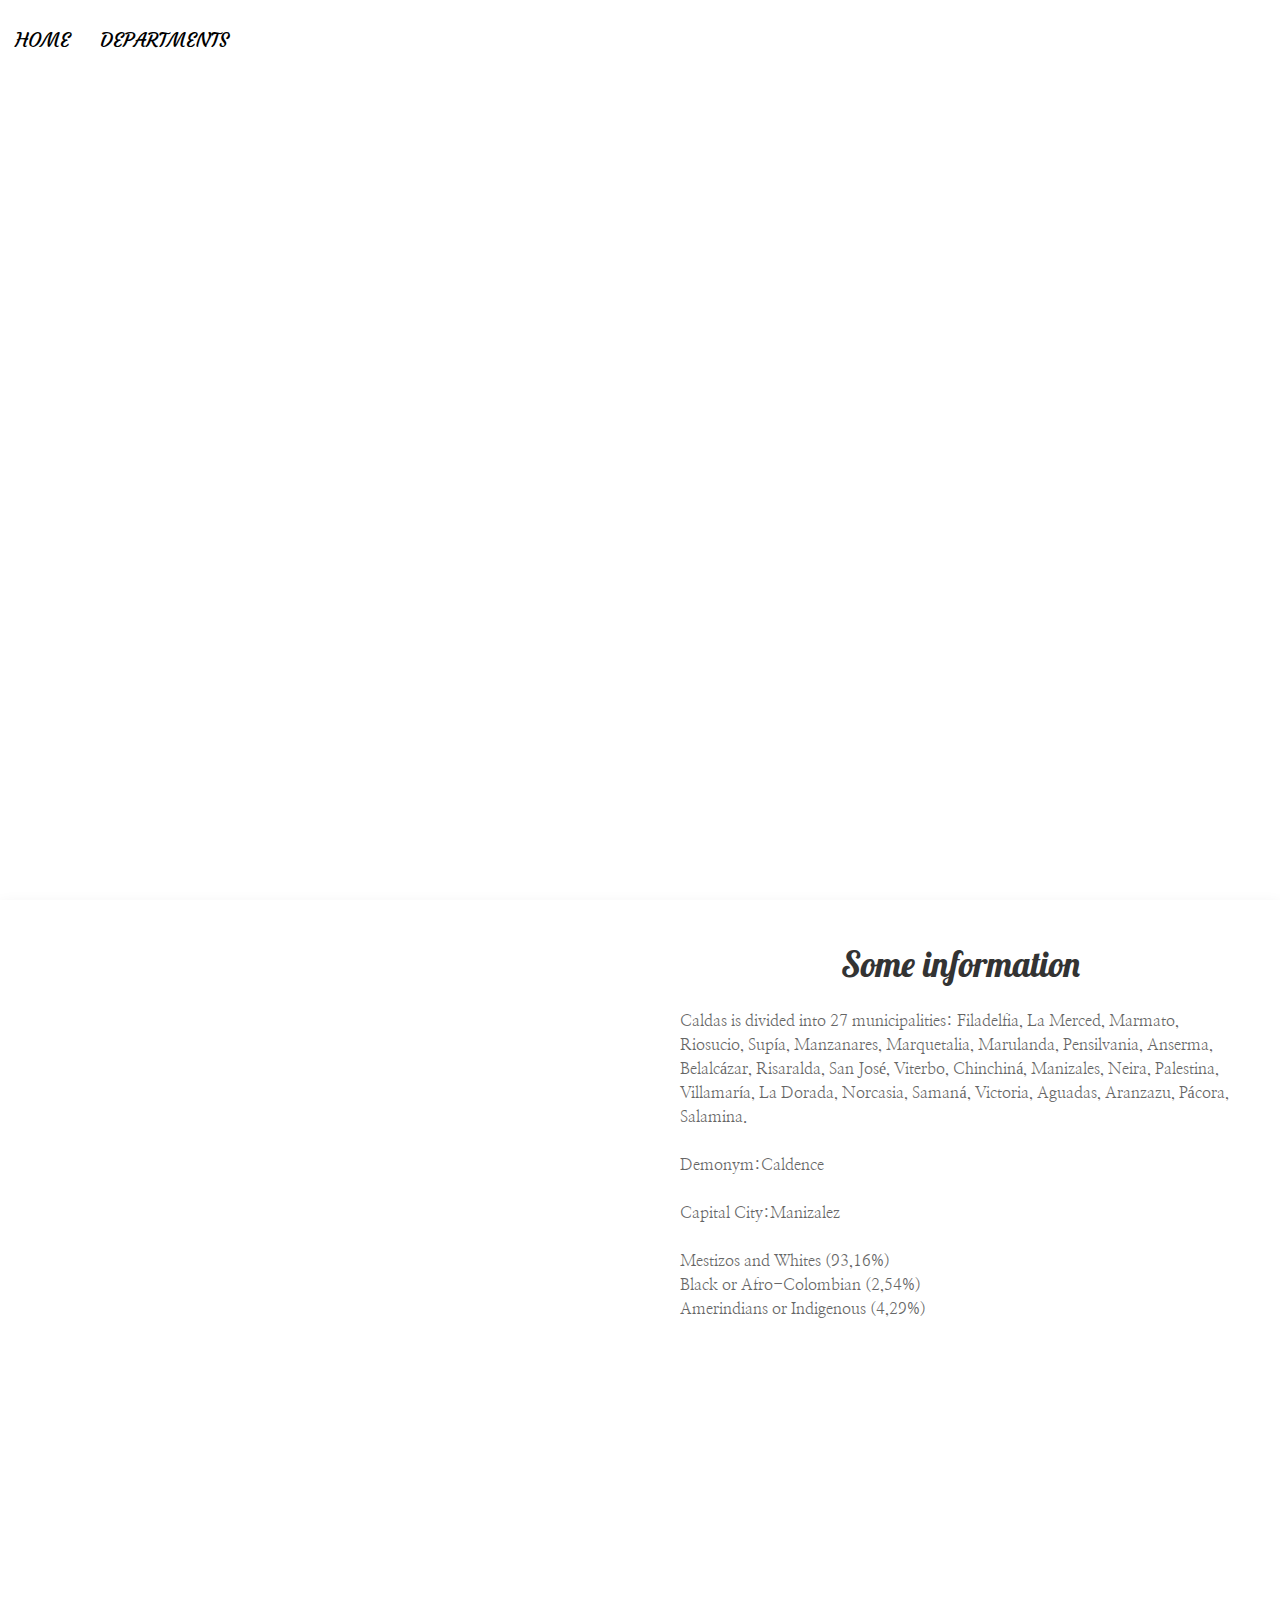
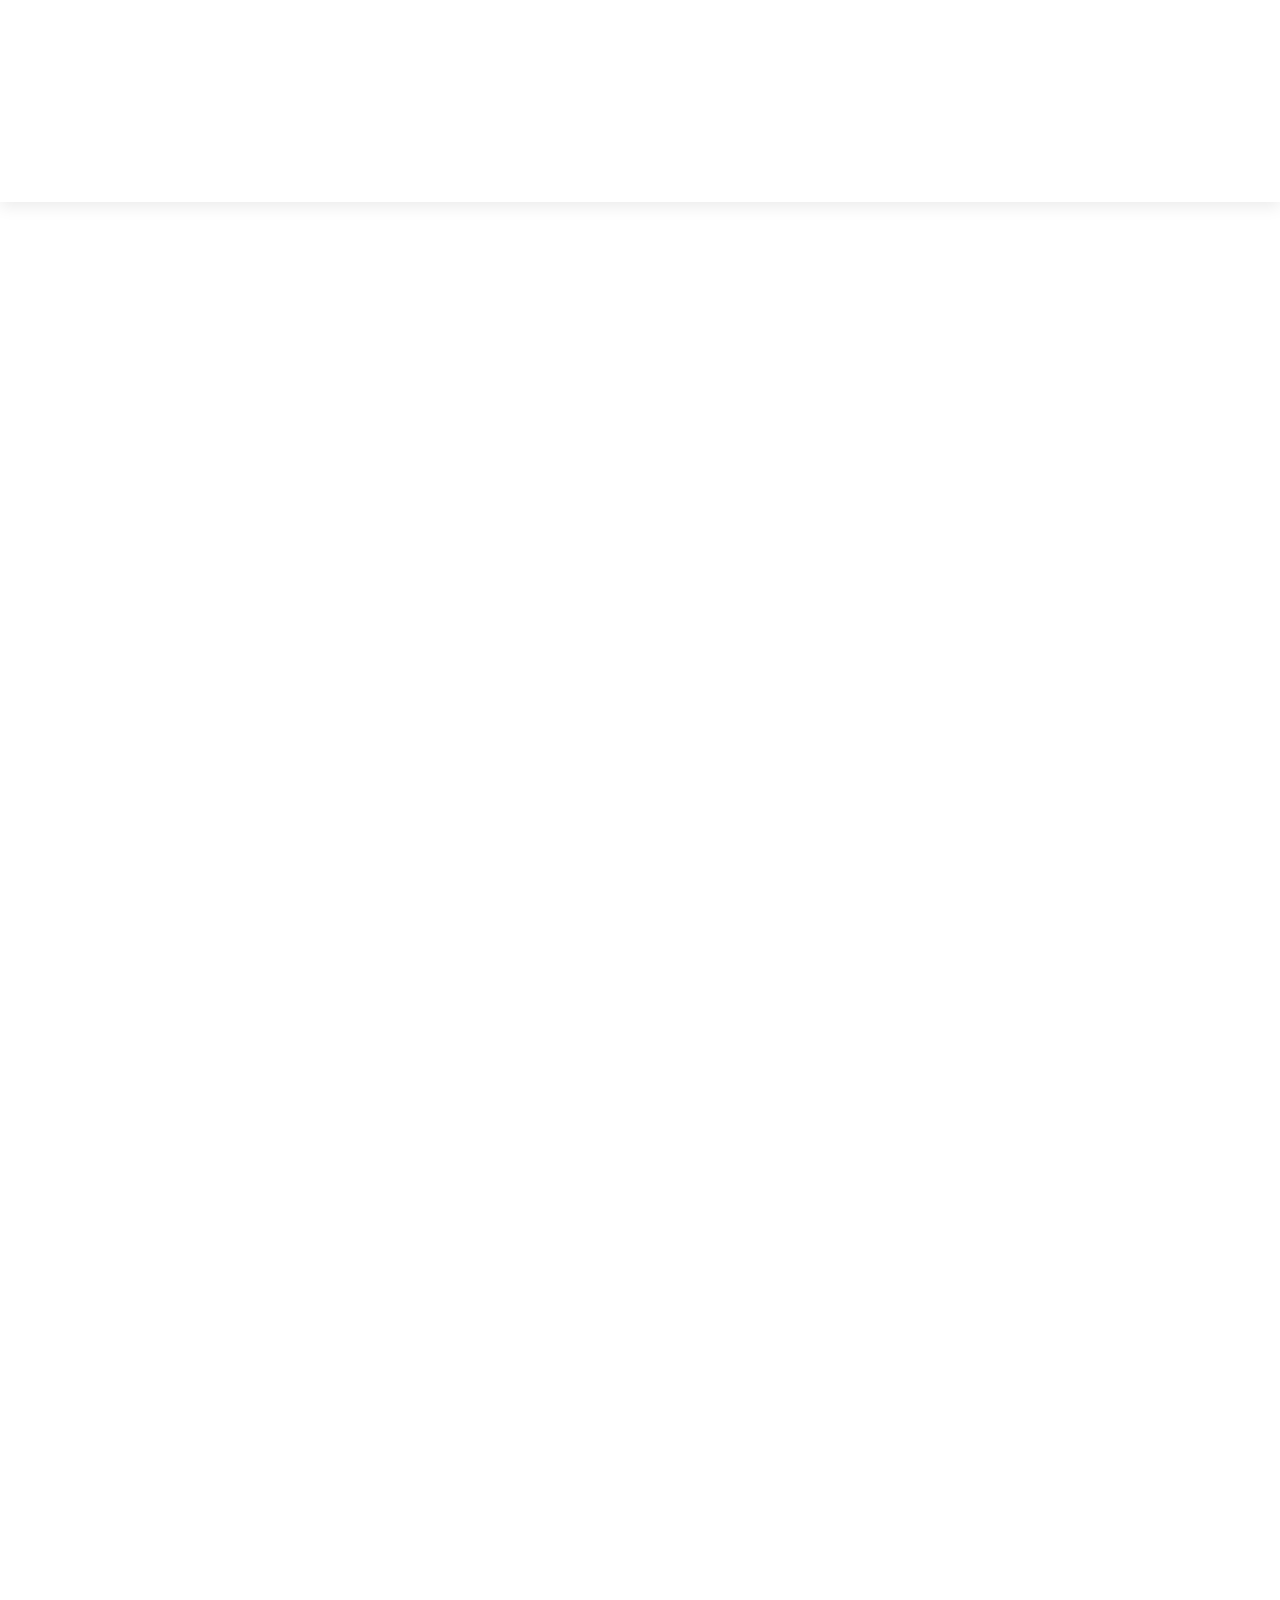
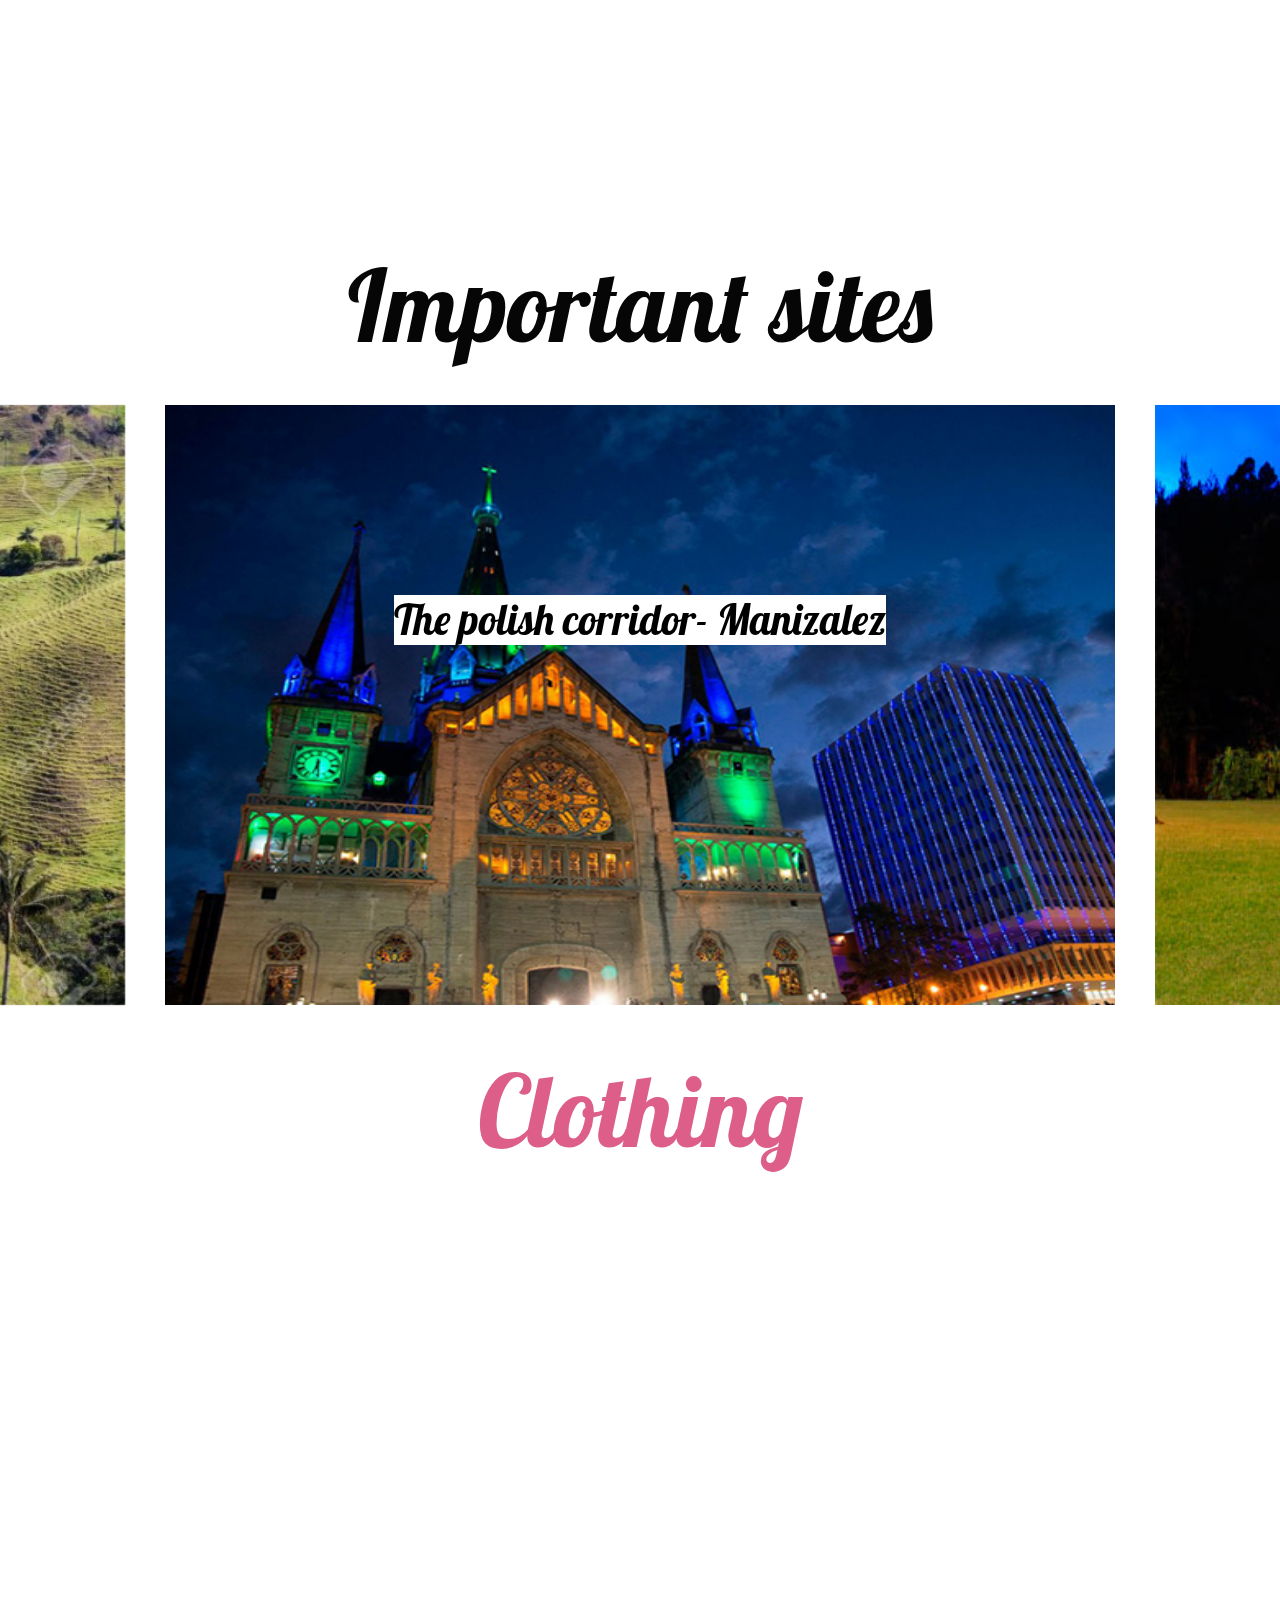
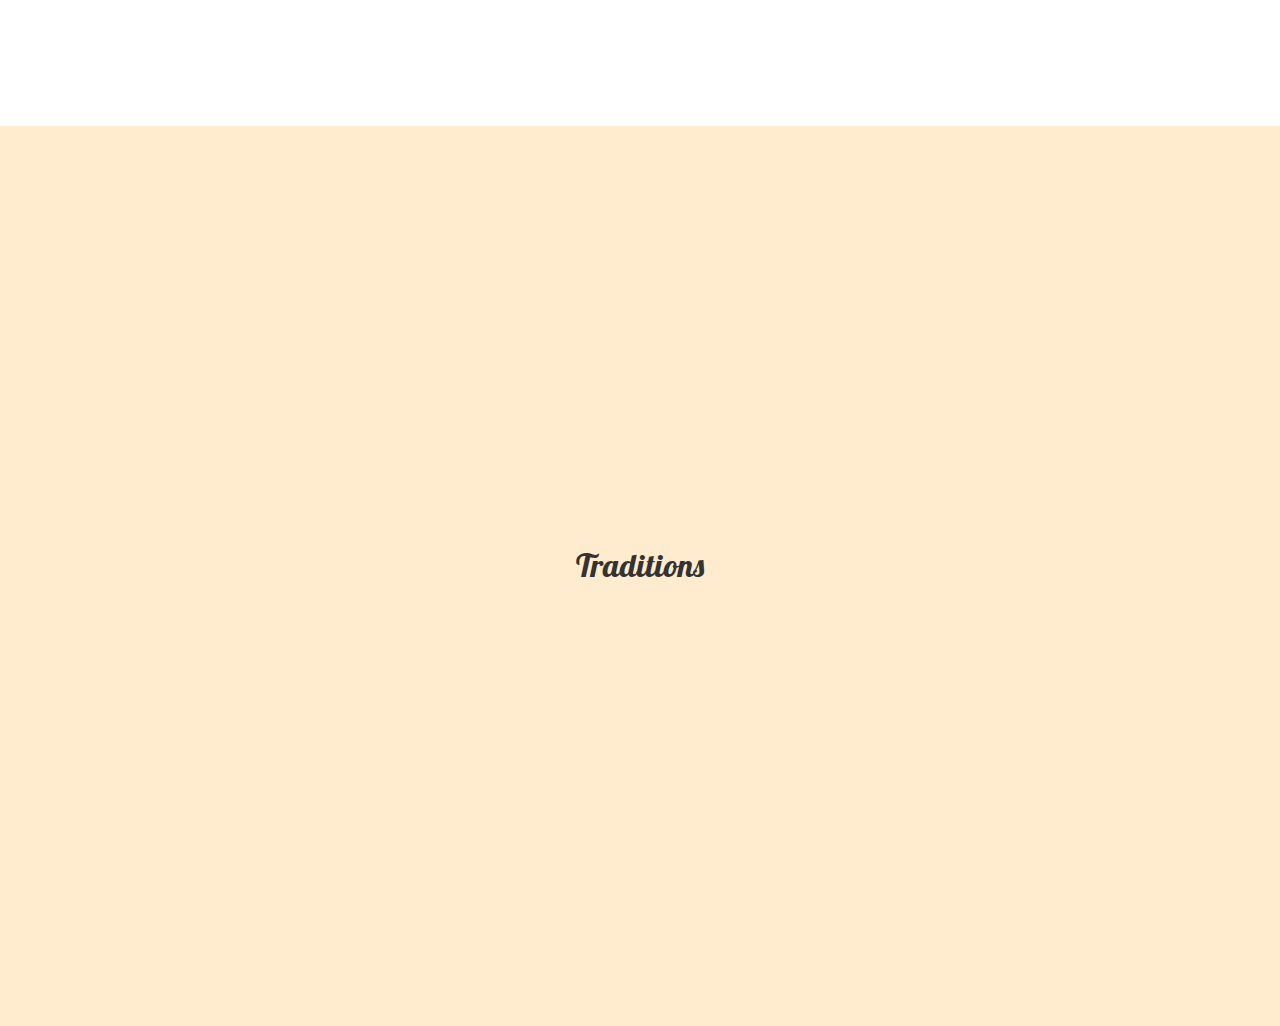
==== commit 56f6f32a: "parte de promoting agg" ====
--- a/caldas.html
+++ b/caldas.html
@@ -60,7 +60,7 @@
         <div class="uk-card uk-card-default uk-grid-collapse uk-child-width-1-2@s uk-margin" uk-grid>
             <div class="uk-card-media-left uk-cover-container">
                 <img src="https://medellinguru.com/wp-content/uploads/2018/01/IMG_7796.jpg " alt="" uk-cover>
-                <canvas width="600" height="510"></canvas>
+                <canvas width="600" height="400"></canvas>
             </div>
           <div>
               <div class="uk-card-body">
@@ -138,7 +138,7 @@
             <div class="uk-child-width-1-3@m" uk-grid uk-scrollspy="cls: uk-animation-fade; target: .uk-card; delay: 500; repeat: true">
                     <div>
                         <div class="uk-card uk-card-default uk-card-body" >
-                            <h3 class="uk-card-title"style="text-align:center;font-family:'Cutive Mono',monospace;"">Hogao</h3>
+                            <h3 class="uk-card-title"style="text-align:center;font-family:'Cutive Mono',monospace;">Hogao</h3>
                             
                           <img src="https://qareerup.com/wp-content/uploads/2018/10/cours-de-cuisine-biarritz-luxe-atelier-de-cuisine-colombienne-biarritz-of-cours-de-cuisine-biarritz.jpg" alt="">
                         </div>
@@ -214,36 +214,34 @@
         <!--fotos de lugares-->
         
         
-        <h1 style="font-family:lobster;color: rgb(7, 6, 6);font-size:100px;text-align: center;" >sites importants </h1> 
+        <h1 style="font-family:lobster;color: rgb(7, 6, 6);font-size:100px;text-align: center;" >Important sites </h1> 
             <div class="uk-position-relative uk-visible-toggle uk-light" tabindex="-1" uk-slider="clsActivated: uk-transition-active; center: true ">
-                <div text-aling="center">    
+                    
                     <ul class="uk-slider-items uk-grid">
                         
                         <li class="uk-width-3-4">
                             <div class="uk-panel"style="margin-top:20px; margin-bottom:40px;">
-                                <img src="img/Caldas/catedral-de-manizales.jpg"  alt="">
+                                <img src="img/Caldas/catedral-de-manizales.jpg" style="height:600px;" width="1800"alt="">
                                 <div class="uk-position-bottom uk-text-center uk-transition-slid uk-position-center uk-panel"><h1>
                                     
                                     
-                                    <h1 style="font-family:lobster; color:black; background-color: white;" >the corredor polaco- Manizalez</h1>
+                                    <h1 style="font-family:lobster; color:black; background-color: white;" >The polish corridor- Manizalez</h1>
                                 </div>
                             </div>
                         </li>
                         <li class="uk-width-3-4">
                             <div class="uk-panel"style="margin-top:20px; margin-bottom:40px;">
-                                <img src="img/Caldas/recinto-manizales.jpg"   alt="">
-                                <div class="uk-position-bottom uk-text-center uk-transition-slid uk-position-center uk-panel">
-                                    <h1 style="font-family:lobster;color:black;background-color: white; ">Recinto del pensamiento- Manizalez</h1>
+                                <img src="img/Caldas/recinto-manizales.jpg" style="height:600px;" width="1800" alt="">
+                                <div class="uk-position-bottom uk-text-center uk-transition-slid uk-position-center uk-panel"><h1 style="font-family:lobster;color:black;background-color: white; ">Recinto del pensamiento- Manizalez</h1>
                                     
                                     
                                 </div>
                             </div>
                         </li>
                         <li class="uk-width-3-4">
-                            <div class="uk-panel">
-                                <img src="img/Caldas/salamina-caldas-pueblo.jpg"   alt="">
-                                <div class="uk-position-bottom uk-text-center uk-transition-slid uk-position-center uk-panel">
-                                    <h1 style="font-family:lobster;color:black ;background-color:white; ">Salamina: 
+                            <div class="uk-panel"style="margin-top:20px; margin-bottom:40px;">
+                                <img src="img/Caldas/salamina-caldas-pueblo.jpg"  style="height:600px;" width="1800"alt="">
+                                <div class="uk-position-bottom uk-text-center uk-transition-slid uk-position-center uk-panel"><h1 style="font-family:lobster;color:black ;background-color:white; ">Salamina: 
                                     The ideal place to have a coffee.</h1>
                                     
                                     
@@ -251,22 +249,28 @@
                             </div>
                         </li>
                    <li class="uk-width-3-4">
-                            <div class="uk-panel" >
-                                <img src="img/Caldas/volcan_nevado_del_ruiz_colombia_alerta.jpg"   alt="" >
-                                    <div class="uk-position-bottom uk-text-center uk-transition-slide-bottom uk-position-center uk-panel">
-                                        <h1 style="font-family:lobster;color:black;background-color: white; text-align: center;">Nevado del Ruiz: Marvel at the power of nature!</h1>">
+                            <div class="uk-panel" style="margin-top:20px; margin-bottom:40px;">
+                                <img src="img/Caldas/volcan_nevado_del_ruiz_colombia_alerta.jpg"style="height:600px;"  width="1800" alt="" >
+                                    <div class="uk-position-bottom uk-text-center uk-transition-slide-bottom uk-position-center uk-panel"><h1 style="font-family:lobster;color:black;background-color: white; text-align: center;">Nevado del Ruiz: Marvel at the power of nature!</h1>">
                                                         
                                                         
                                     </div>
                                 </div>
                             </li>     
-                            
+                            <li class="uk-width-3-4">
+                                    <div class="uk-panel" style="margin-top:20px; margin-bottom:40px;">
+                                        <img src="img/Caldas/riosicui.jpg"  style="height:600px;" width="1800" alt="" >
+                                            <div class="uk-position-bottom uk-text-center uk-transition-slide-bottom uk-position-center uk-panel"><h1 style="font-family:lobster;color:black;background-color: white;">Riosucio</h1>">
+                                                                
+                                                                
+                                            </div>
+                                        </div>
+                                    </li> 
                                     
                                     <li class="uk-width-3-4">
-                                            <div class="uk-panel" >
-                                                <img src="img/Caldas/80863495-bosque-de-palma-de-cera-la-samaria-cerca-de-san-felix-cerca-de-salamina-caldas-en-colombia-américa-del.jpg"  alt="" >
-                                                    <div class="uk-position-bottom uk-text-center uk-transition-slide-bottom uk-position-center uk-panel">
-                                                        <h1 style="font-family:lobster;color:black;background-color: white;">San Félix:"la Holanda caldense"</h1>
+                                            <div class="uk-panel" style="margin-top:20px; margin-bottom:40px;">
+                                                <img src="img/Caldas/80863495-bosque-de-palma-de-cera-la-samaria-cerca-de-san-felix-cerca-de-salamina-caldas-en-colombia-américa-del.jpg" style=" height:600px;" width="1800" alt="" >
+                                                    <div class="uk-position-bottom uk-text-center uk-transition-slide-bottom uk-position-center uk-panel"><h1 style="font-family:lobster;color:black;background-color: white;">San Félix:"la Holanda caldense"</h1>
                                                                         
                                                                         
                                                     </div>
@@ -275,111 +279,10 @@
                     </ul> 
                     <a class="uk-position-center-left uk-position-small uk-hidden-hover" href="#" uk-slidenav-previous uk-slider-item="previous"></a>
                     <a class="uk-position-center-right uk-position-small uk-hidden-hover" href="#" uk-slidenav-next uk-slider-item="next"></a>
-                </div>
-                </div>
-                <!--marketing-->
-                <section class="cardx">
-
-        
-                    <div class="uk-card uk-card-default uk-grid-collapse uk-child-width-1-2@s uk-margin" uk-grid>
-                           <div class="uk-card-media-left uk-cover-container">
-                            <img src="img/marketing.jpg " uk-cover alt="">
-                               <canvas width="600" height="510"></canvas>
-                           </div>
-                           <div>
-                               <div class="uk-card-body">
-                                   <h3 class="uk-card-title"style="text-align:center;font-family: 'Lobster', cursive;font-size: 35px;">Marketing</h3>
-                                   <p style="font-family: 'Nanum Myeongjo', serif;color: black; font-size: 25px; " >industrial production concentrates on food, beverages, paper and coal.
-                                   
-                                    
-                                    
-                                   
-                                                  <br><br><br><br><br>
-                                           also coffee, Mora, tomate de árbol y lulo (se toman como uno solo frutos frios ). Plátano, Caña panelera, Cacao, ganadería 
-                                            Reforestación,Se incluyen tres: reforestación comercial, caucho y a guadua. Recuperar el maíz y el fríjol 
-                               </div>
-                           </div>
-                       </div>
-               
-                </section>
-
-               <!--tradiciones -->
-
-                <section class="traditions">
-
-  
-                        <h1 style="font-family:lobster;color: rgb(7, 6, 6);font-size:100px;text-align: center;" >Traditions </h1> 
-                        <div class="uk-position-relative uk-visible-toggle uk-light" tabindex="-1" uk-slider="clsActivated: uk-transition-active; center: true">
-                                    
-                                <ul class="uk-slider-items uk-grid">
-                                    
-                            
-                                    <li class="uk-width-3-4">
-                                        <div class="uk-panel"style="margin-top:20px; margin-bottom:40px;">
-                                            <img src="img/Caldas/feriademanizales.jpeg" style="height:700px;" width="1800" alt="">
-                                            <div class="uk-position-bottom uk-text-center uk-transition-slid uk-position-center uk-panel"><h1 style="font-family:lobster;color:black;  background-color: white; ">feria de manizalez</h1>
-                                                
-                                                
-                                            </div>
-                                        </div>
-                                    </li>
-                                    <li class="uk-width-3-4">
-                                        <div class="uk-panel"style="margin-top:20px; margin-bottom:40px;">
-                                            <img src="img/Caldas/festival_nal_del_pasillo.jpg" style="height:700px;"   width="1800"alt="">
-                                            <div class="uk-position-bottom uk-text-center uk-transition-slid uk-position-center uk-panel"><h1 style="font-family:lobster;color:black ; background-color:white; ">festival de pasillo</h1>
-                                                
-                                                
-                                            </div>
-                                        </div>
-                                    </li>
-                               <li class="uk-width-3-4">
-                                        <div class="uk-panel" style="margin-top:20px; margin-bottom:40px;">
-                                            <img src="img/Caldas/Virgen.jpg "  style="height:700px  ;width:2100px"  alt="" >
-                                                <div class="uk-position-bottom uk-text-center uk-transition-slide-bottom uk-position-center uk-panel"><h1 style="font-family:lobster;color:black;  background-color: white;">fiestas de la Virgen</h1>
-                                                                    
-                                                                    
-                                                </div>
-                                            </div>
-                                        </li>     
-                                        <li class="uk-width-3-4">
-                                                <div class="uk-panel" style="margin-top:20px; margin-bottom:40px;">
-                                                    <img src="img/Caldas/carnavalriosucio.jpg" style="height:700px;" width="1800" alt="" >
-                                                        <div class="uk-position-bottom uk-text-center uk-transition-slide-bottom uk-position-center uk-panel"><h1 style="font-family:lobster;color:black;  background-color: white;">riosicio</h1>">
-                                                                            
-                                                                            
-                                                        </div>
-                                                    </div>
-                                                </li> 
-                                                
-                                                <li class="uk-width-3-4">
-                                                        <div class="uk-panel" style="margin-top:20px; margin-bottom:40px;">
-                                                            <img src="img/Caldas/paraguas.jpg" style=" height:700px;" width="1800" alt="" >
-                                                                <div class="uk-position-bottom uk-text-center uk-transition-slide-bottom uk-position-center uk-panel"><h1 style="font-family:lobster;color:black;  background-color: white;">la noche del fuego</h1>">
-                                                                                    
-                                                                                    
-                                                                </div>
-                                                            </div>
-                                                        </li> 
-
-                                                        <li class="uk-width-3-4">
-                                                                <div class="uk-panel" style="margin-top:20px; margin-bottom:40px;">
-                                                                    <img src="img/Caldas/teatromanizales.jpeg" style=" height:700px;" width="1800" alt="" >
-                                                                        <div class="uk-position-bottom uk-text-center uk-transition-slide-bottom uk-position-center uk-panel"><h1 style="font-family:lobster;color:black;  background-color: white;">teatro</h1>">
-                                                                                            
-                                                                                            
-                                                                        </div>
-                                                                    </div>
-                                                                </li> 
-
-                                </ul>
-                            
-                                <a class="uk-position-center-left uk-position-small uk-hidden-hover" href="#" uk-slidenav-previous uk-slider-item="previous"></a>
-                                <a class="uk-position-center-right uk-position-small uk-hidden-hover" href="#" uk-slidenav-next uk-slider-item="next"></a>
-                            
-                            </div>
-                          
                 
-                 </section>
+                </div>
+           
+
       
 
 
@@ -389,25 +292,38 @@
 
                 <div class="tarjetas">
                     <div class="uk-child-width-1-3@m "  uk-grid uk-scrollspy="cls: uk-animation-fade; target: .uk-card; delay: 500; repeat: true">
-                        
-                            <img src="img/Caldas/9857405.jpg" style=" width:40%; height: 50%">
-                           
-                        
-                                <img src="img/Caldas/bambuco.jpg" style=" width:40%; height: 50%">
+                        <div>
+                            <div class="uk-card uk-card-default uk-card-body">
+                             <h3 style="font-family: 'Cutive Mono', monospace;">Clothing of dance pasillo</h3>   
+                            <img src="img/Caldas/9857405.jpg" alt="">
+                            </div>
+                        </div>
+                        <div>
+                            <div class="uk-card uk-card-default uk-card-body"  >
+                                <h3 style="font-family: 'Cutive Mono', monospace;">Clothing of dance bambuco</h3>
+                                <img src="img/Caldas/bambuco.jpg" alt="">
                                 
                             </div>
                         </div>
-                    
+                    </div>
                         <br><br><br><br><br>
                 </div>
         </section>
       
 
-  
+  <section class="nose">
+     <h2 style="font-family:lobster;">Traditions</h2>
+
 
      
+     </section>
 
      
+
+     <section class="cardx">
+
+     
+     </section>
 
     
 
--- a/css/caldas.css
+++ b/css/caldas.css
@@ -3,29 +3,7 @@
   margin: 0;
   padding: 0;
   width: 100%;
-  font-family: 'lato';
-  font-family: 'Cormorant Garamond', serif;
-font-family: 'Josefin Slab', serif;
-font-family: 'Cormorant Upright', serif;
-font-family: 'Quicksand', sans-serif;
-font-family: 'Just Another Hand', cursive;
-font-family: 'Open Sans Condensed', sans-serif;
-
-font-family: 'Shadows Into Light', cursive;
-
-font-family: 'Tulpen One', cursive;
-font-family: 'Poiret One', cursive;
-font-family: 'Handlee', cursive;
-font-family: 'Shadows Into Light Two', cursive;
-font-family: 'Bad Script', cursive;
-font-family: 'Rancho', cursive;
-font-family: 'Nanum Pen Script', cursive;
-
-font-family: 'Delius', cursive;
-
-font-family: 'Sue Ellen Francisco', cursive;
-
-font-family: 'Loved by the King', cursive;
+ 
 }
 
 
@@ -94,7 +72,7 @@
     
   }
   .tarjetas{
-    
+    text-align: center;
     padding-left: 25%;
 
 
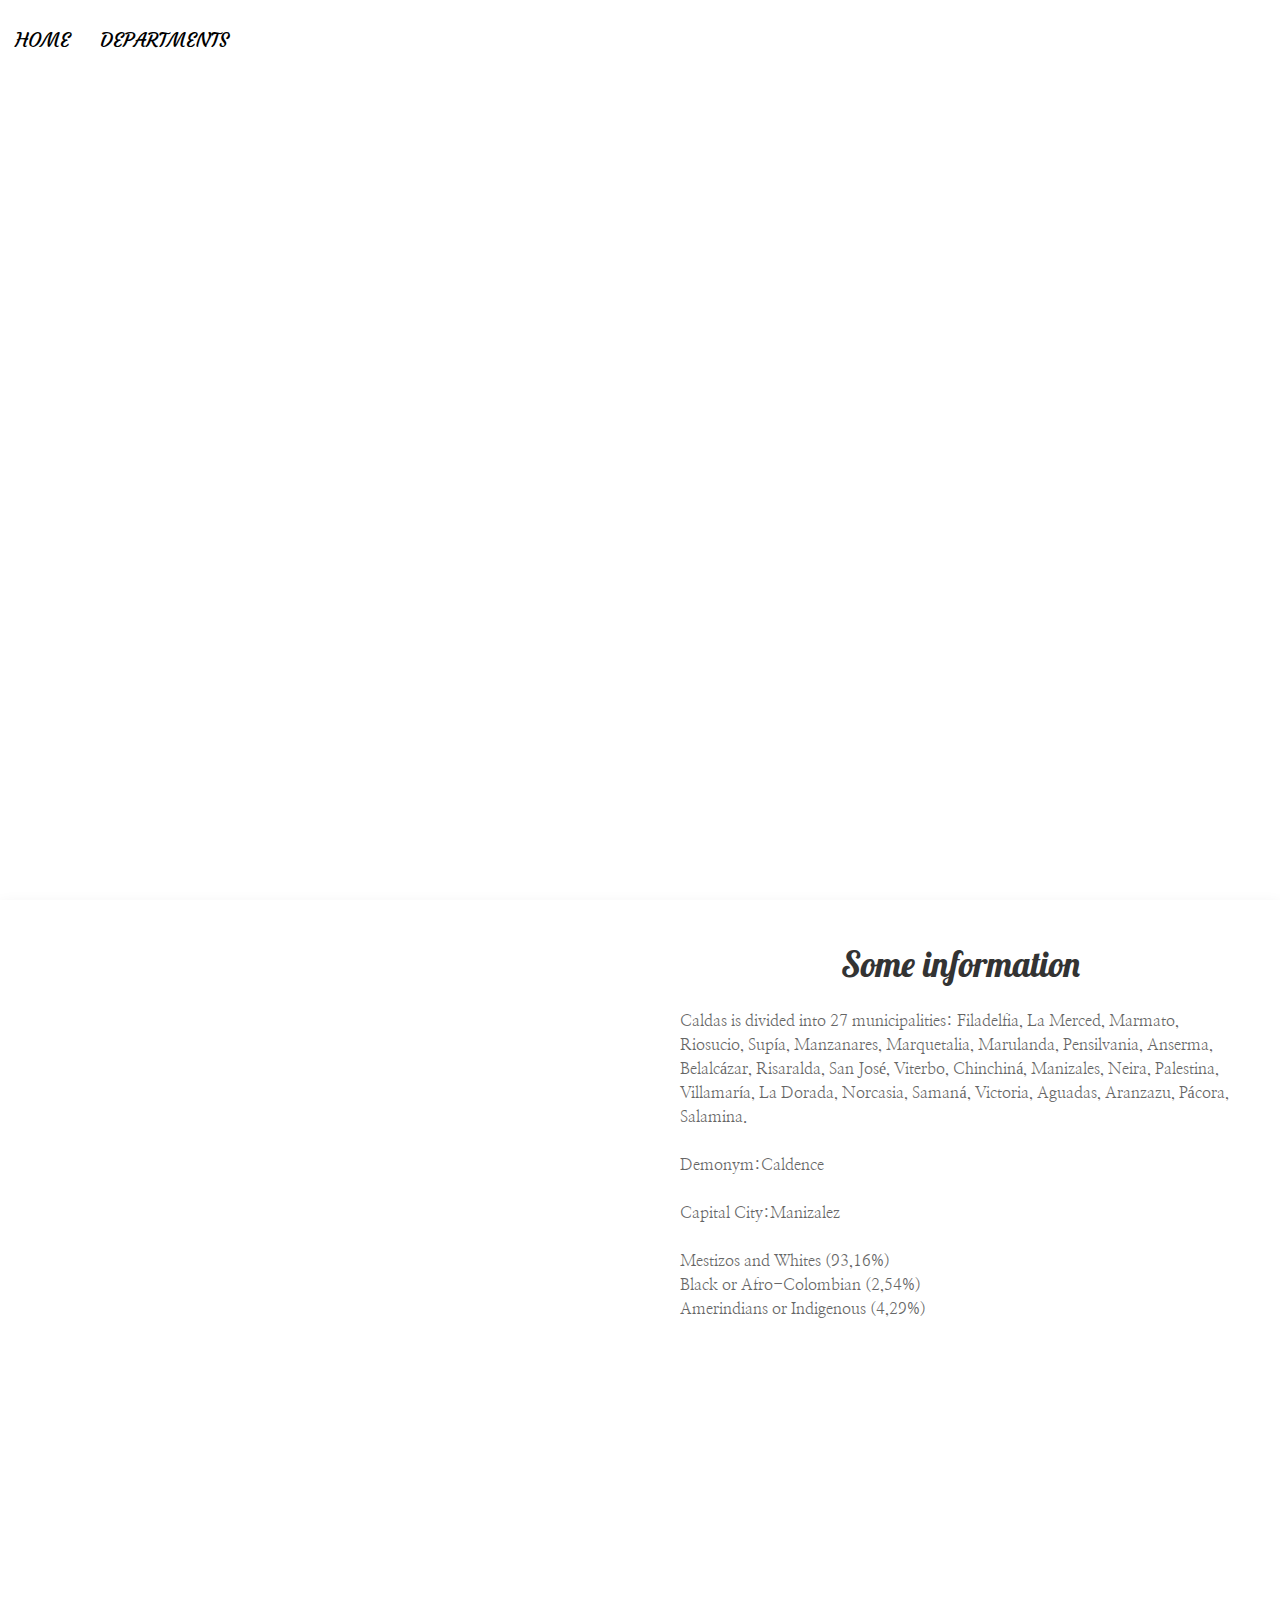
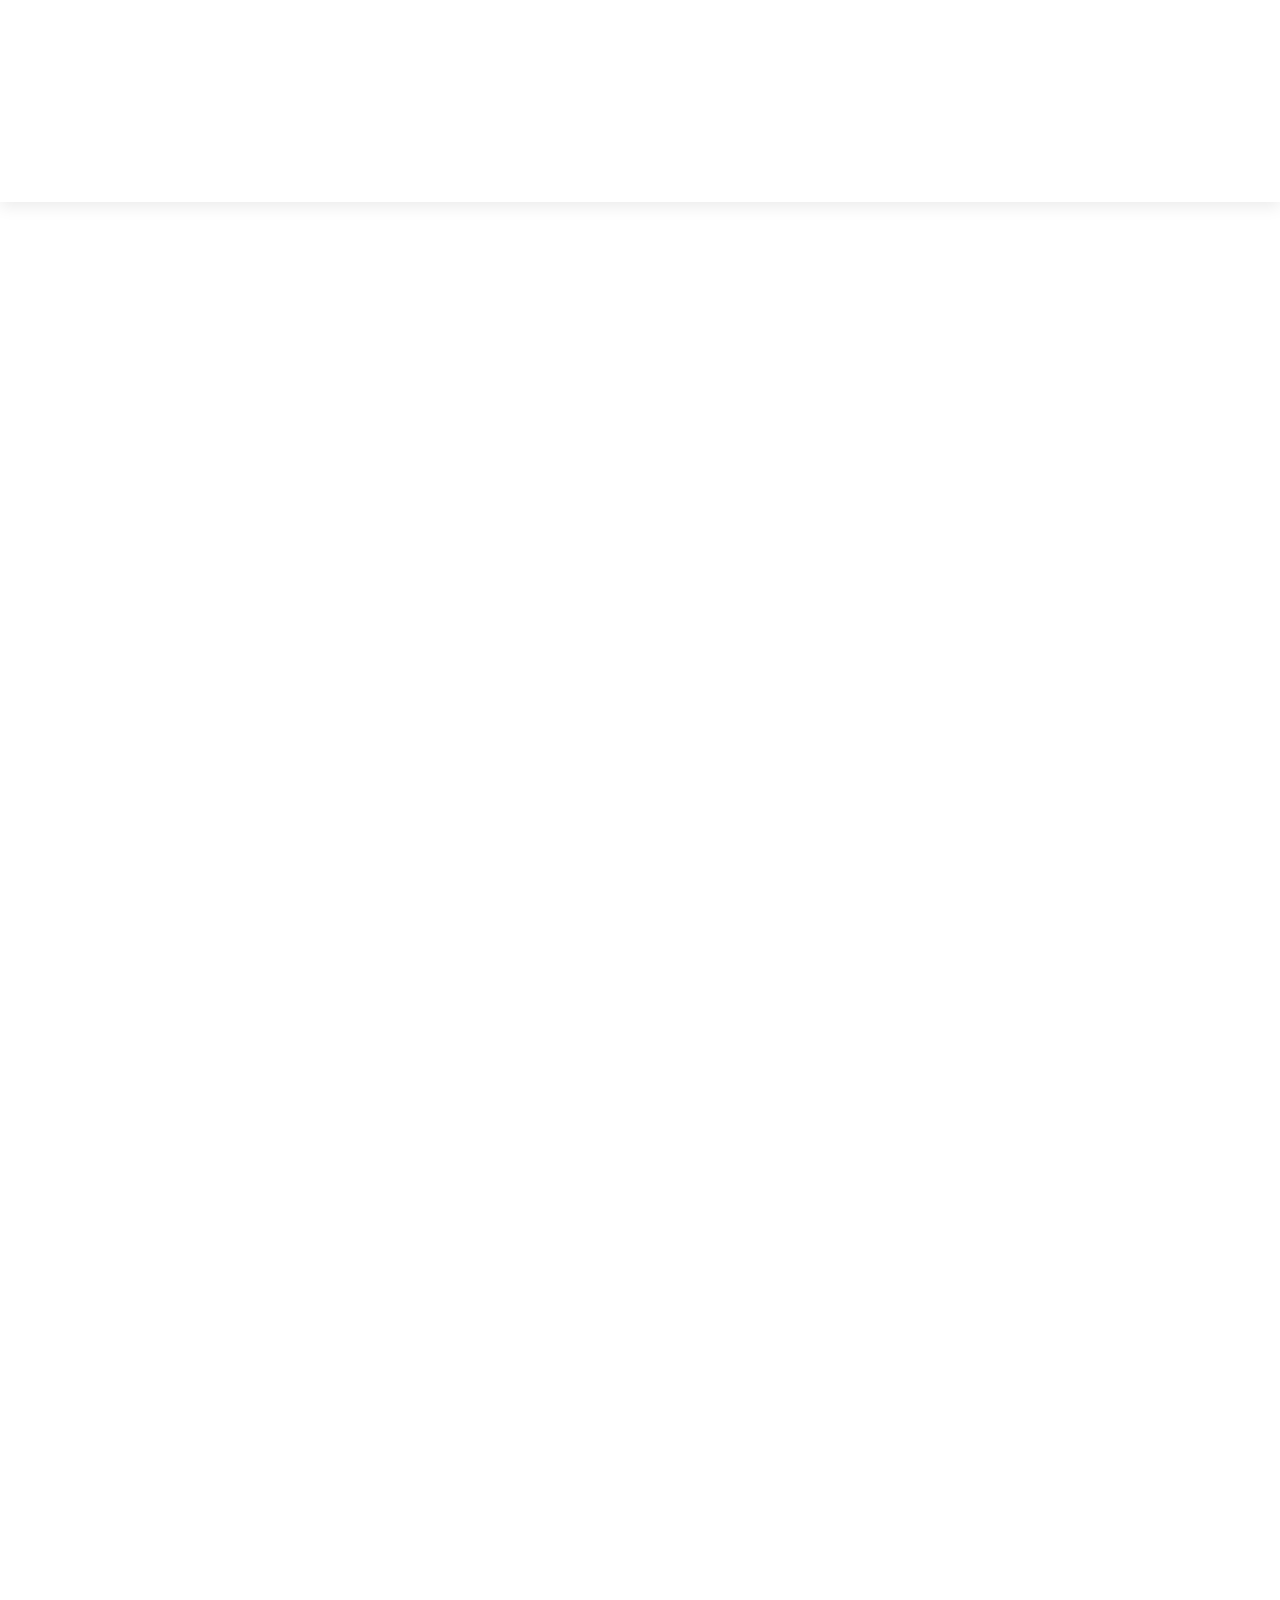
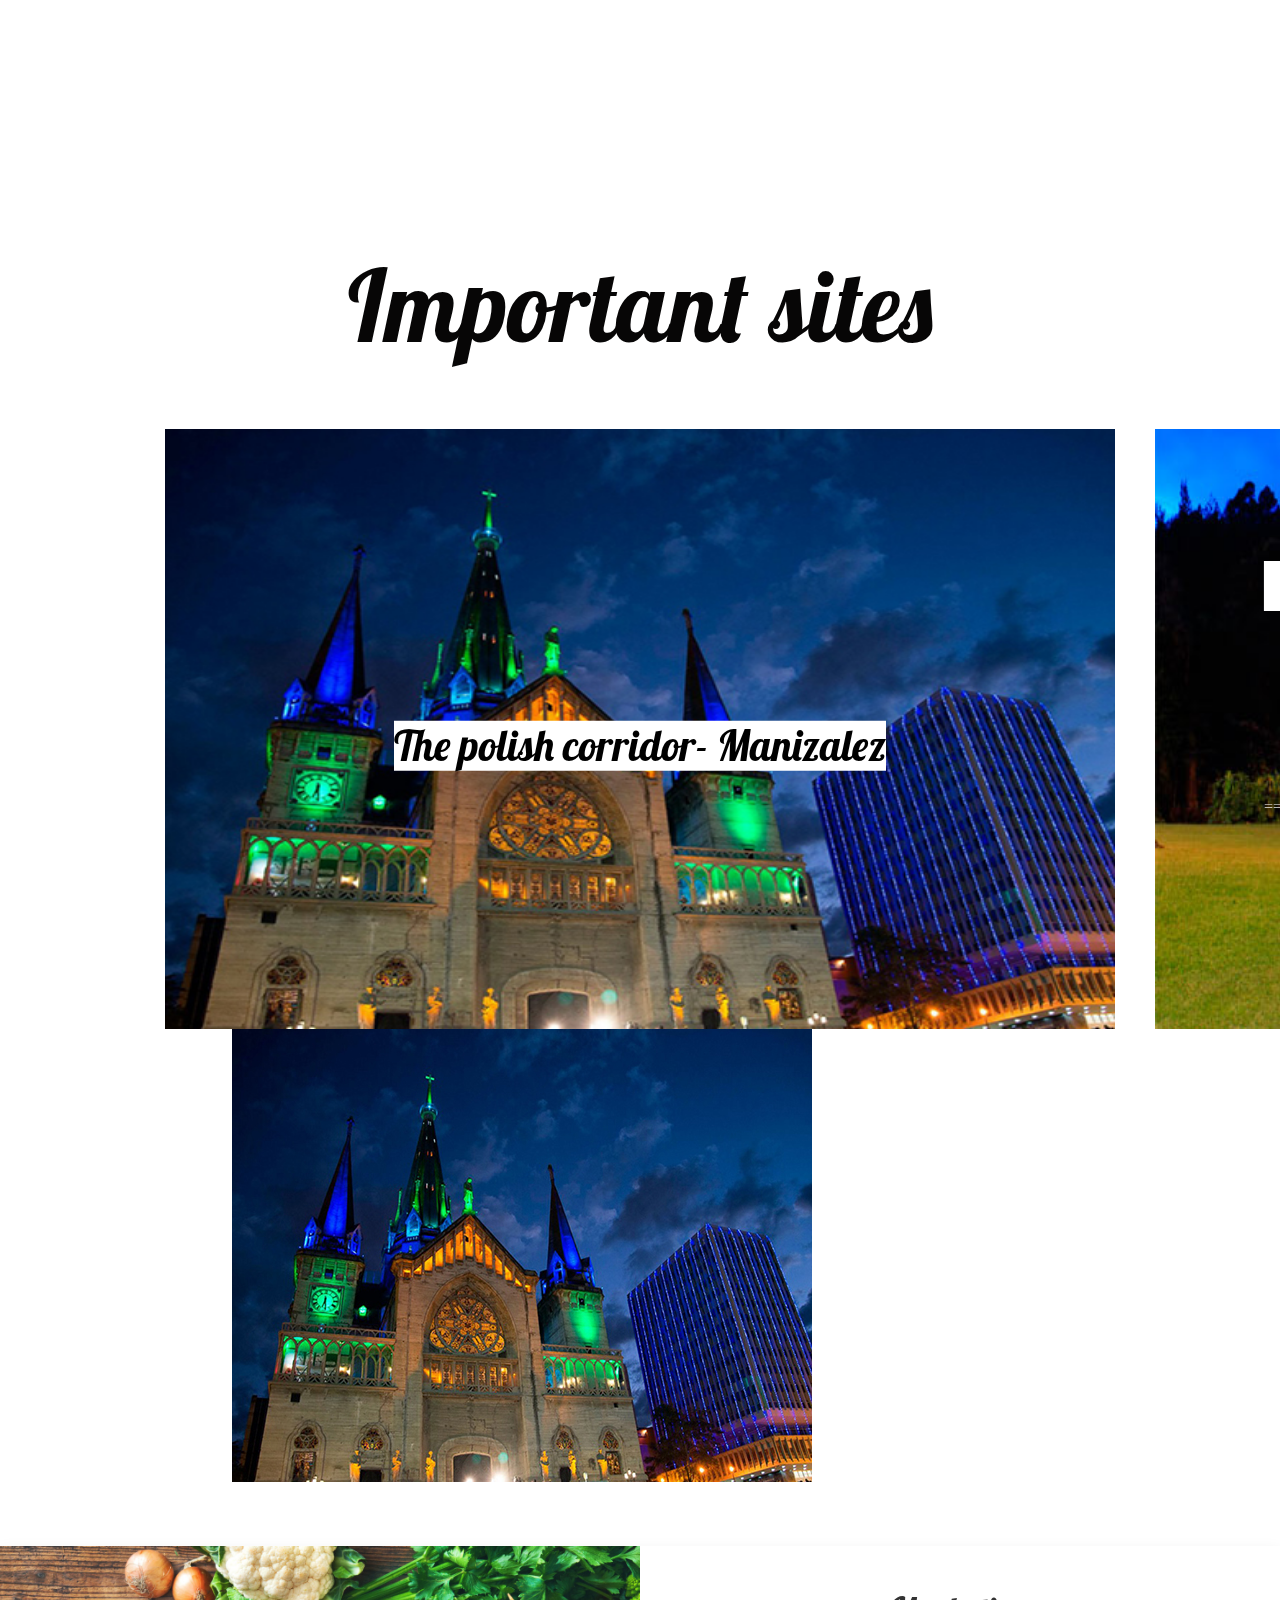
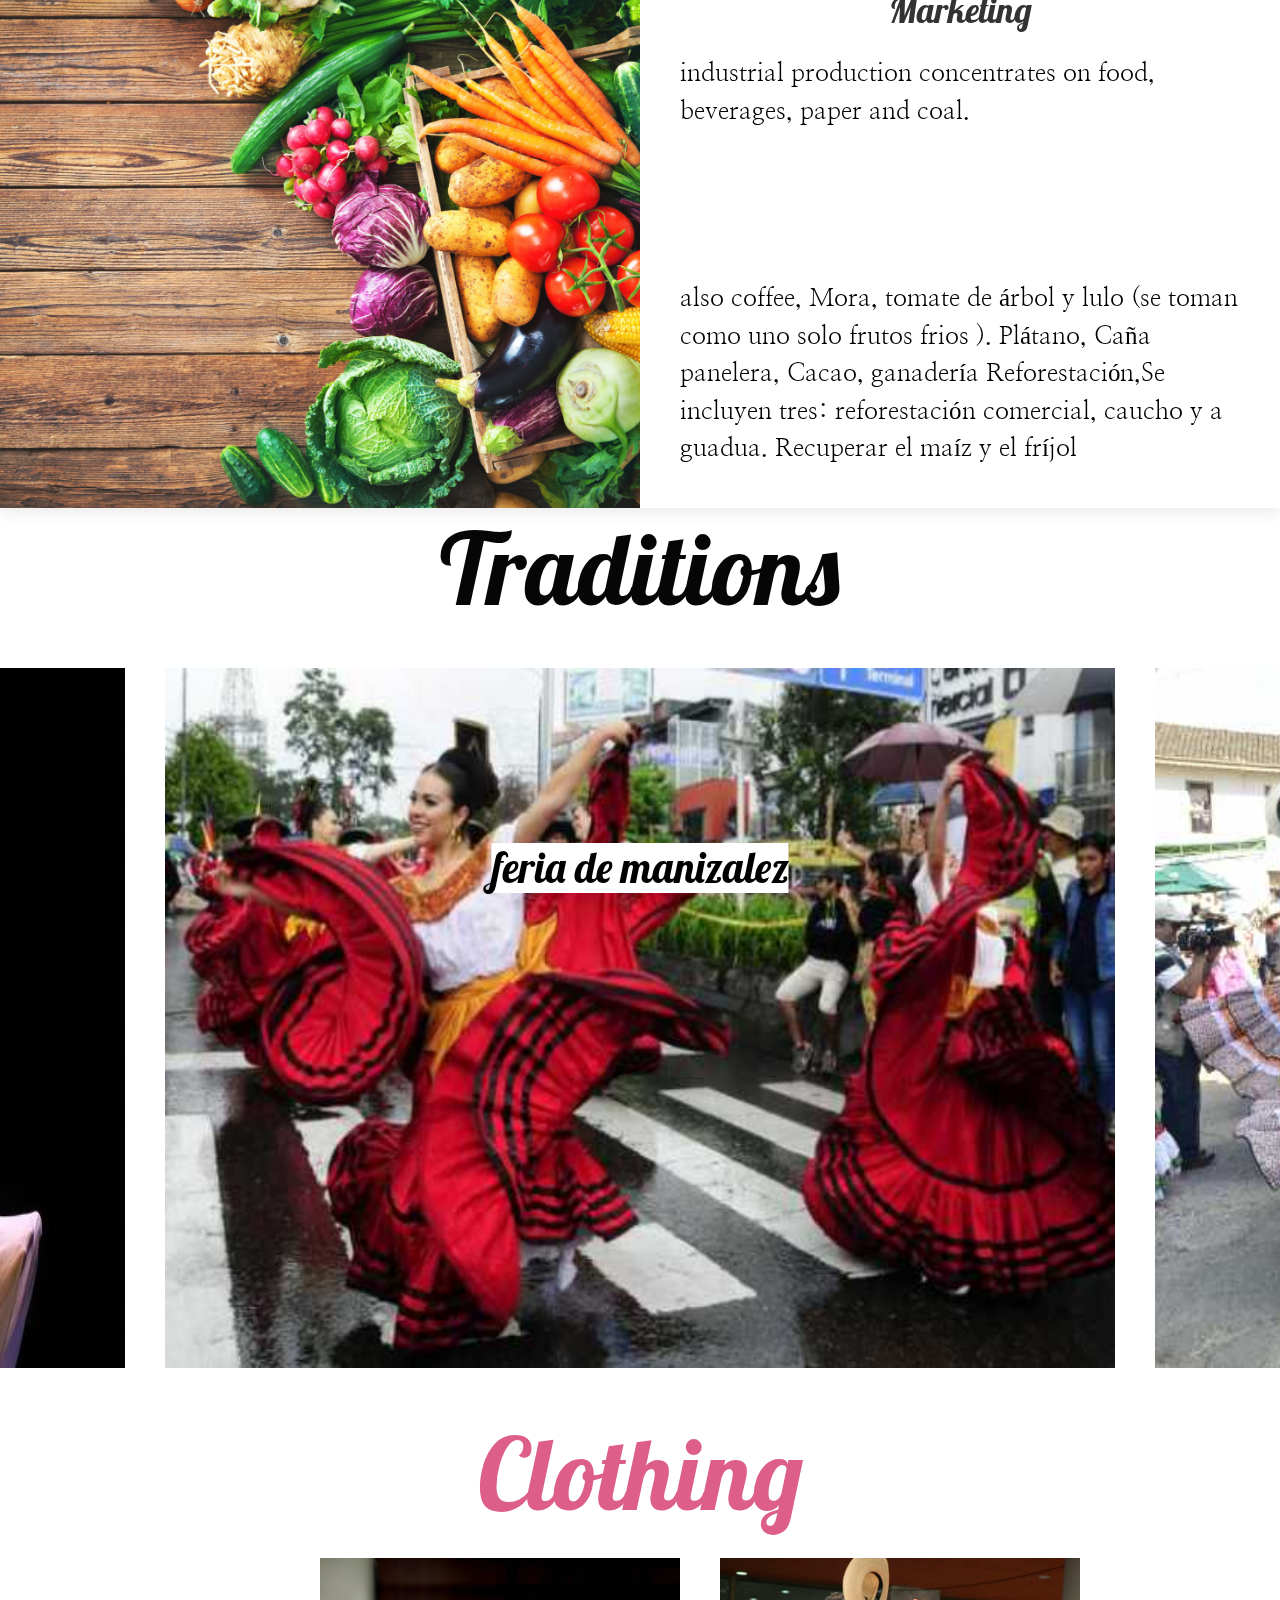
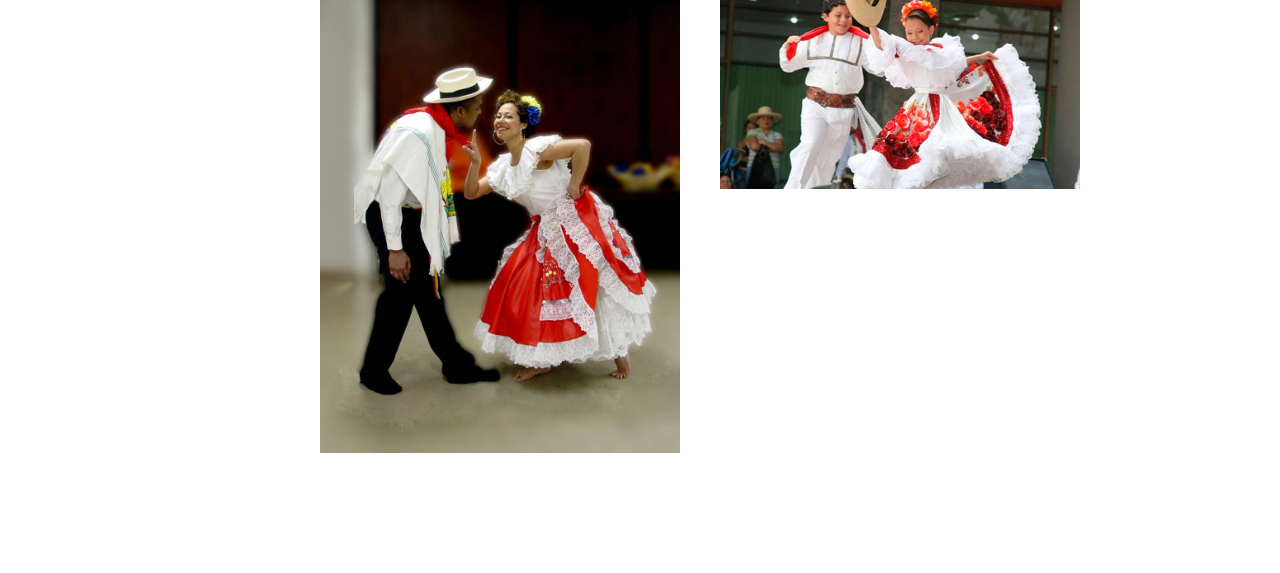
==== commit dc7be3f9: "PaRte de promoting aggregada" ====
--- a/caldas.html
+++ b/caldas.html
@@ -216,12 +216,16 @@
         
         <h1 style="font-family:lobster;color: rgb(7, 6, 6);font-size:100px;text-align: center;" >Important sites </h1> 
             <div class="uk-position-relative uk-visible-toggle uk-light" tabindex="-1" uk-slider="clsActivated: uk-transition-active; center: true ">
-                    
+                <div text-aling="center">    
                     <ul class="uk-slider-items uk-grid">
                         
                         <li class="uk-width-3-4">
                             <div class="uk-panel"style="margin-top:20px; margin-bottom:40px;">
+<<<<<<< HEAD
                                 <img src="img/Caldas/catedral-de-manizales.jpg" style="height:600px;" width="1800"alt="">
+=======
+                                <img src="img/Caldas/catedral-de-manizales.jpg"  alt="">
+>>>>>>> 326a4fe350fff55e505e0170077e0ab2dc3b76b2
                                 <div class="uk-position-bottom uk-text-center uk-transition-slid uk-position-center uk-panel"><h1>
                                     
                                     
@@ -231,17 +235,30 @@
                         </li>
                         <li class="uk-width-3-4">
                             <div class="uk-panel"style="margin-top:20px; margin-bottom:40px;">
+<<<<<<< HEAD
                                 <img src="img/Caldas/recinto-manizales.jpg" style="height:600px;" width="1800" alt="">
                                 <div class="uk-position-bottom uk-text-center uk-transition-slid uk-position-center uk-panel"><h1 style="font-family:lobster;color:black;background-color: white; ">Recinto del pensamiento- Manizalez</h1>
+=======
+                                <img src="img/Caldas/recinto-manizales.jpg"   alt="">
+                                <div class="uk-position-bottom uk-text-center uk-transition-slid uk-position-center uk-panel">
+                                    <h1 style="font-family:lobster;color:black;background-color: white; ">Recinto del pensamiento- Manizalez</h1>
+>>>>>>> 326a4fe350fff55e505e0170077e0ab2dc3b76b2
                                     
                                     
                                 </div>
                             </div>
                         </li>
                         <li class="uk-width-3-4">
+<<<<<<< HEAD
                             <div class="uk-panel"style="margin-top:20px; margin-bottom:40px;">
                                 <img src="img/Caldas/salamina-caldas-pueblo.jpg"  style="height:600px;" width="1800"alt="">
                                 <div class="uk-position-bottom uk-text-center uk-transition-slid uk-position-center uk-panel"><h1 style="font-family:lobster;color:black ;background-color:white; ">Salamina: 
+=======
+                            <div class="uk-panel">
+                                <img src="img/Caldas/salamina-caldas-pueblo.jpg"   alt="">
+                                <div class="uk-position-bottom uk-text-center uk-transition-slid uk-position-center uk-panel">
+                                    <h1 style="font-family:lobster;color:black ;background-color:white; ">Salamina: 
+>>>>>>> 326a4fe350fff55e505e0170077e0ab2dc3b76b2
                                     The ideal place to have a coffee.</h1>
                                     
                                     
@@ -249,14 +266,22 @@
                             </div>
                         </li>
                    <li class="uk-width-3-4">
+<<<<<<< HEAD
                             <div class="uk-panel" style="margin-top:20px; margin-bottom:40px;">
                                 <img src="img/Caldas/volcan_nevado_del_ruiz_colombia_alerta.jpg"style="height:600px;"  width="1800" alt="" >
                                     <div class="uk-position-bottom uk-text-center uk-transition-slide-bottom uk-position-center uk-panel"><h1 style="font-family:lobster;color:black;background-color: white; text-align: center;">Nevado del Ruiz: Marvel at the power of nature!</h1>">
+=======
+                            <div class="uk-panel" >
+                                <img src="img/Caldas/volcan_nevado_del_ruiz_colombia_alerta.jpg"   alt="" >
+                                    <div class="uk-position-bottom uk-text-center uk-transition-slide-bottom uk-position-center uk-panel">
+                                        <h1 style="font-family:lobster;color:black;background-color: white; text-align: center;">Nevado del Ruiz: Marvel at the power of nature!</h1>">
+>>>>>>> 326a4fe350fff55e505e0170077e0ab2dc3b76b2
                                                         
                                                         
                                     </div>
                                 </div>
                             </li>     
+<<<<<<< HEAD
                             <li class="uk-width-3-4">
                                     <div class="uk-panel" style="margin-top:20px; margin-bottom:40px;">
                                         <img src="img/Caldas/riosicui.jpg"  style="height:600px;" width="1800" alt="" >
@@ -271,6 +296,15 @@
                                             <div class="uk-panel" style="margin-top:20px; margin-bottom:40px;">
                                                 <img src="img/Caldas/80863495-bosque-de-palma-de-cera-la-samaria-cerca-de-san-felix-cerca-de-salamina-caldas-en-colombia-américa-del.jpg" style=" height:600px;" width="1800" alt="" >
                                                     <div class="uk-position-bottom uk-text-center uk-transition-slide-bottom uk-position-center uk-panel"><h1 style="font-family:lobster;color:black;background-color: white;">San Félix:"la Holanda caldense"</h1>
+=======
+                            
+                                    
+                                    <li class="uk-width-3-4">
+                                            <div class="uk-panel" >
+                                                <img src="img/Caldas/80863495-bosque-de-palma-de-cera-la-samaria-cerca-de-san-felix-cerca-de-salamina-caldas-en-colombia-américa-del.jpg"  alt="" >
+                                                    <div class="uk-position-bottom uk-text-center uk-transition-slide-bottom uk-position-center uk-panel">
+                                                        <h1 style="font-family:lobster;color:black;background-color: white;">San Félix:"la Holanda caldense"</h1>
+>>>>>>> 326a4fe350fff55e505e0170077e0ab2dc3b76b2
                                                                         
                                                                         
                                                     </div>
@@ -279,10 +313,111 @@
                     </ul> 
                     <a class="uk-position-center-left uk-position-small uk-hidden-hover" href="#" uk-slidenav-previous uk-slider-item="previous"></a>
                     <a class="uk-position-center-right uk-position-small uk-hidden-hover" href="#" uk-slidenav-next uk-slider-item="next"></a>
+                </div>
+                </div>
+                <!--marketing-->
+                <section class="cardx">
+
+        
+                    <div class="uk-card uk-card-default uk-grid-collapse uk-child-width-1-2@s uk-margin" uk-grid>
+                           <div class="uk-card-media-left uk-cover-container">
+                            <img src="img/marketing.jpg " uk-cover alt="">
+                               <canvas width="600" height="510"></canvas>
+                           </div>
+                           <div>
+                               <div class="uk-card-body">
+                                   <h3 class="uk-card-title"style="text-align:center;font-family: 'Lobster', cursive;font-size: 35px;">Marketing</h3>
+                                   <p style="font-family: 'Nanum Myeongjo', serif;color: black; font-size: 25px; " >industrial production concentrates on food, beverages, paper and coal.
+                                   
+                                    
+                                    
+                                   
+                                                  <br><br><br><br><br>
+                                           also coffee, Mora, tomate de árbol y lulo (se toman como uno solo frutos frios ). Plátano, Caña panelera, Cacao, ganadería 
+                                            Reforestación,Se incluyen tres: reforestación comercial, caucho y a guadua. Recuperar el maíz y el fríjol 
+                               </div>
+                           </div>
+                       </div>
+               
+                </section>
+
+               <!--tradiciones -->
+
+                <section class="traditions">
+
+  
+                        <h1 style="font-family:lobster;color: rgb(7, 6, 6);font-size:100px;text-align: center;" >Traditions </h1> 
+                        <div class="uk-position-relative uk-visible-toggle uk-light" tabindex="-1" uk-slider="clsActivated: uk-transition-active; center: true">
+                                    
+                                <ul class="uk-slider-items uk-grid">
+                                    
+                            
+                                    <li class="uk-width-3-4">
+                                        <div class="uk-panel"style="margin-top:20px; margin-bottom:40px;">
+                                            <img src="img/Caldas/feriademanizales.jpeg" style="height:700px;" width="1800" alt="">
+                                            <div class="uk-position-bottom uk-text-center uk-transition-slid uk-position-center uk-panel"><h1 style="font-family:lobster;color:black;  background-color: white; ">feria de manizalez</h1>
+                                                
+                                                
+                                            </div>
+                                        </div>
+                                    </li>
+                                    <li class="uk-width-3-4">
+                                        <div class="uk-panel"style="margin-top:20px; margin-bottom:40px;">
+                                            <img src="img/Caldas/festival_nal_del_pasillo.jpg" style="height:700px;"   width="1800"alt="">
+                                            <div class="uk-position-bottom uk-text-center uk-transition-slid uk-position-center uk-panel"><h1 style="font-family:lobster;color:black ; background-color:white; ">festival de pasillo</h1>
+                                                
+                                                
+                                            </div>
+                                        </div>
+                                    </li>
+                               <li class="uk-width-3-4">
+                                        <div class="uk-panel" style="margin-top:20px; margin-bottom:40px;">
+                                            <img src="img/Caldas/Virgen.jpg "  style="height:700px  ;width:2100px"  alt="" >
+                                                <div class="uk-position-bottom uk-text-center uk-transition-slide-bottom uk-position-center uk-panel"><h1 style="font-family:lobster;color:black;  background-color: white;">fiestas de la Virgen</h1>
+                                                                    
+                                                                    
+                                                </div>
+                                            </div>
+                                        </li>     
+                                        <li class="uk-width-3-4">
+                                                <div class="uk-panel" style="margin-top:20px; margin-bottom:40px;">
+                                                    <img src="img/Caldas/carnavalriosucio.jpg" style="height:700px;" width="1800" alt="" >
+                                                        <div class="uk-position-bottom uk-text-center uk-transition-slide-bottom uk-position-center uk-panel"><h1 style="font-family:lobster;color:black;  background-color: white;">riosicio</h1>">
+                                                                            
+                                                                            
+                                                        </div>
+                                                    </div>
+                                                </li> 
+                                                
+                                                <li class="uk-width-3-4">
+                                                        <div class="uk-panel" style="margin-top:20px; margin-bottom:40px;">
+                                                            <img src="img/Caldas/paraguas.jpg" style=" height:700px;" width="1800" alt="" >
+                                                                <div class="uk-position-bottom uk-text-center uk-transition-slide-bottom uk-position-center uk-panel"><h1 style="font-family:lobster;color:black;  background-color: white;">la noche del fuego</h1>">
+                                                                                    
+                                                                                    
+                                                                </div>
+                                                            </div>
+                                                        </li> 
+
+                                                        <li class="uk-width-3-4">
+                                                                <div class="uk-panel" style="margin-top:20px; margin-bottom:40px;">
+                                                                    <img src="img/Caldas/teatromanizales.jpeg" style=" height:700px;" width="1800" alt="" >
+                                                                        <div class="uk-position-bottom uk-text-center uk-transition-slide-bottom uk-position-center uk-panel"><h1 style="font-family:lobster;color:black;  background-color: white;">teatro</h1>">
+                                                                                            
+                                                                                            
+                                                                        </div>
+                                                                    </div>
+                                                                </li> 
+
+                                </ul>
+                            
+                                <a class="uk-position-center-left uk-position-small uk-hidden-hover" href="#" uk-slidenav-previous uk-slider-item="previous"></a>
+                                <a class="uk-position-center-right uk-position-small uk-hidden-hover" href="#" uk-slidenav-next uk-slider-item="next"></a>
+                            
+                            </div>
+                          
                 
-                </div>
-           
-
+                 </section>
       
 
 
@@ -292,38 +427,25 @@
 
                 <div class="tarjetas">
                     <div class="uk-child-width-1-3@m "  uk-grid uk-scrollspy="cls: uk-animation-fade; target: .uk-card; delay: 500; repeat: true">
-                        <div>
-                            <div class="uk-card uk-card-default uk-card-body">
-                             <h3 style="font-family: 'Cutive Mono', monospace;">Clothing of dance pasillo</h3>   
-                            <img src="img/Caldas/9857405.jpg" alt="">
-                            </div>
-                        </div>
-                        <div>
-                            <div class="uk-card uk-card-default uk-card-body"  >
-                                <h3 style="font-family: 'Cutive Mono', monospace;">Clothing of dance bambuco</h3>
-                                <img src="img/Caldas/bambuco.jpg" alt="">
+                        
+                            <img src="img/Caldas/9857405.jpg" style=" width:40%; height: 50%">
+                           
+                        
+                                <img src="img/Caldas/bambuco.jpg" style=" width:40%; height: 50%">
                                 
                             </div>
                         </div>
-                    </div>
+                    
                         <br><br><br><br><br>
                 </div>
         </section>
       
 
-  <section class="nose">
-     <h2 style="font-family:lobster;">Traditions</h2>
-
+  
 
      
-     </section>
 
      
-
-     <section class="cardx">
-
-     
-     </section>
 
     
 
--- a/css/caldas.css
+++ b/css/caldas.css
@@ -72,7 +72,7 @@
     
   }
   .tarjetas{
-    text-align: center;
+    
     padding-left: 25%;
 
 
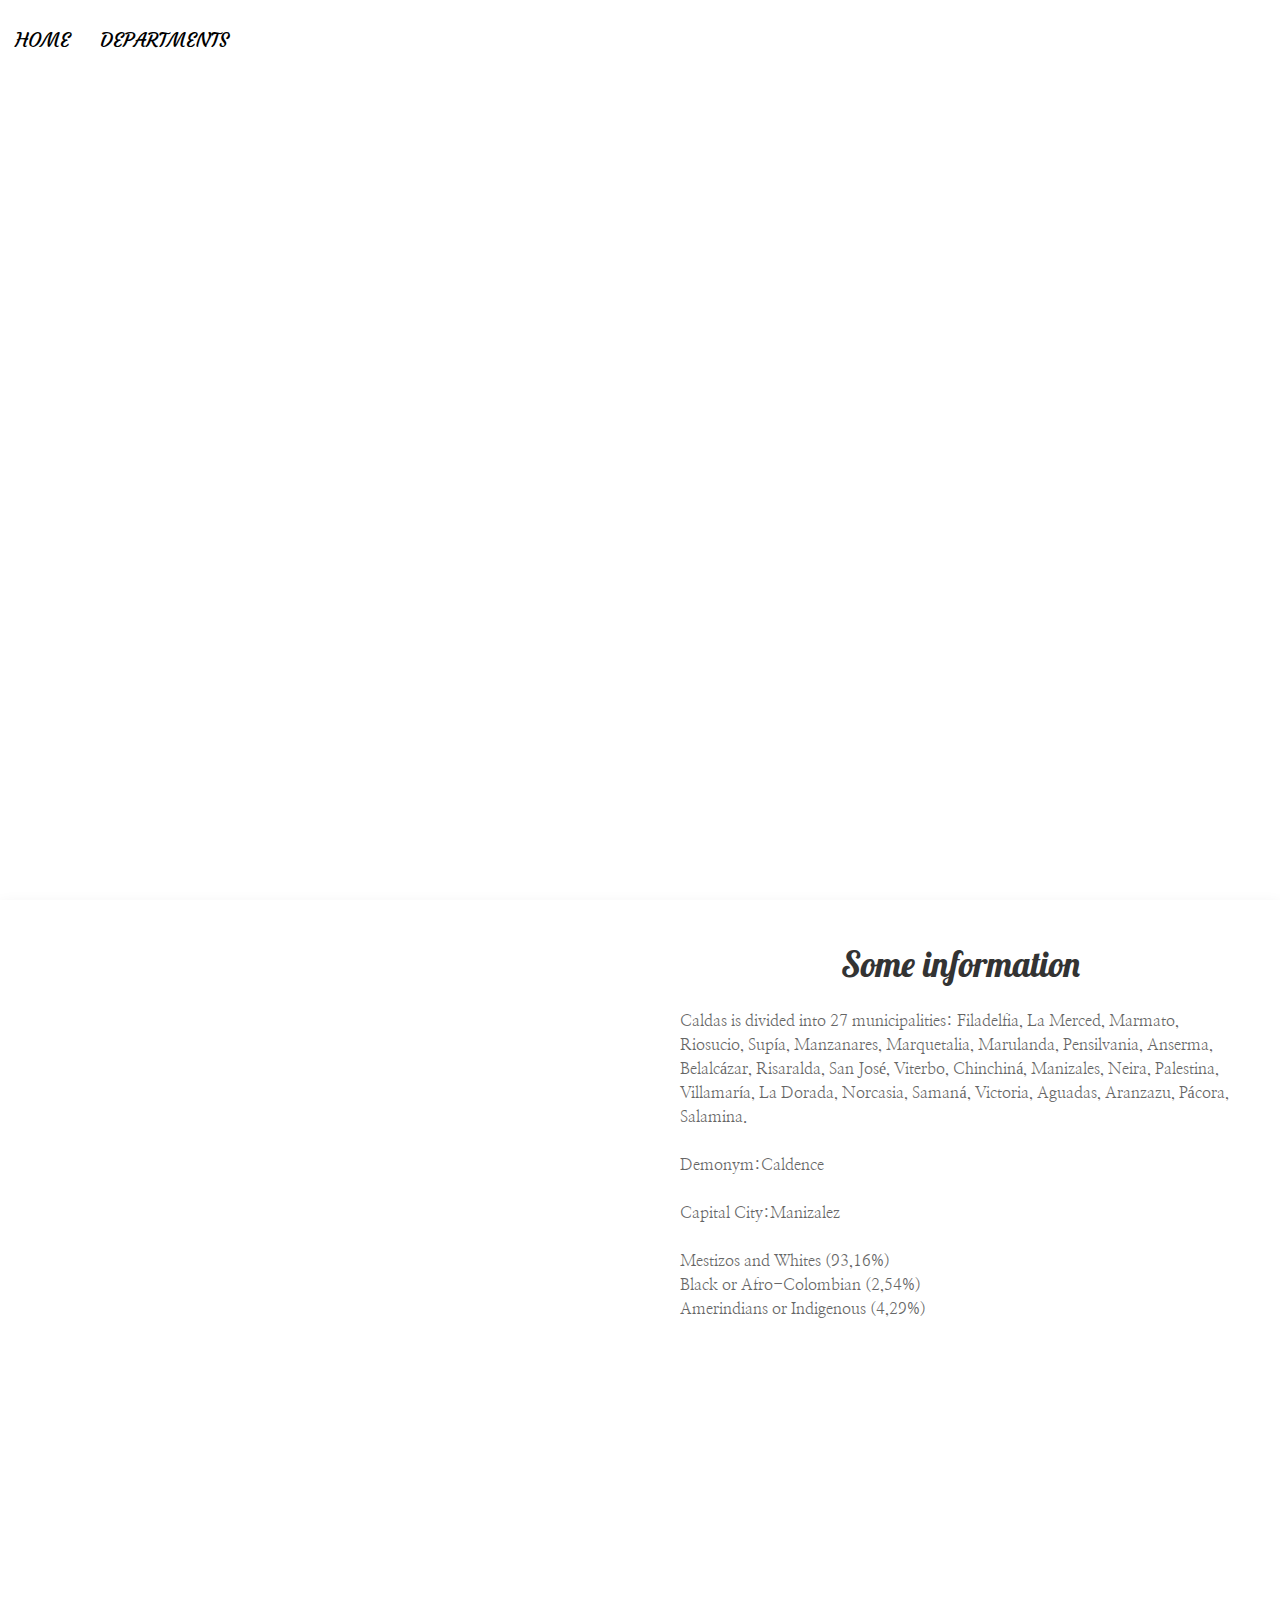
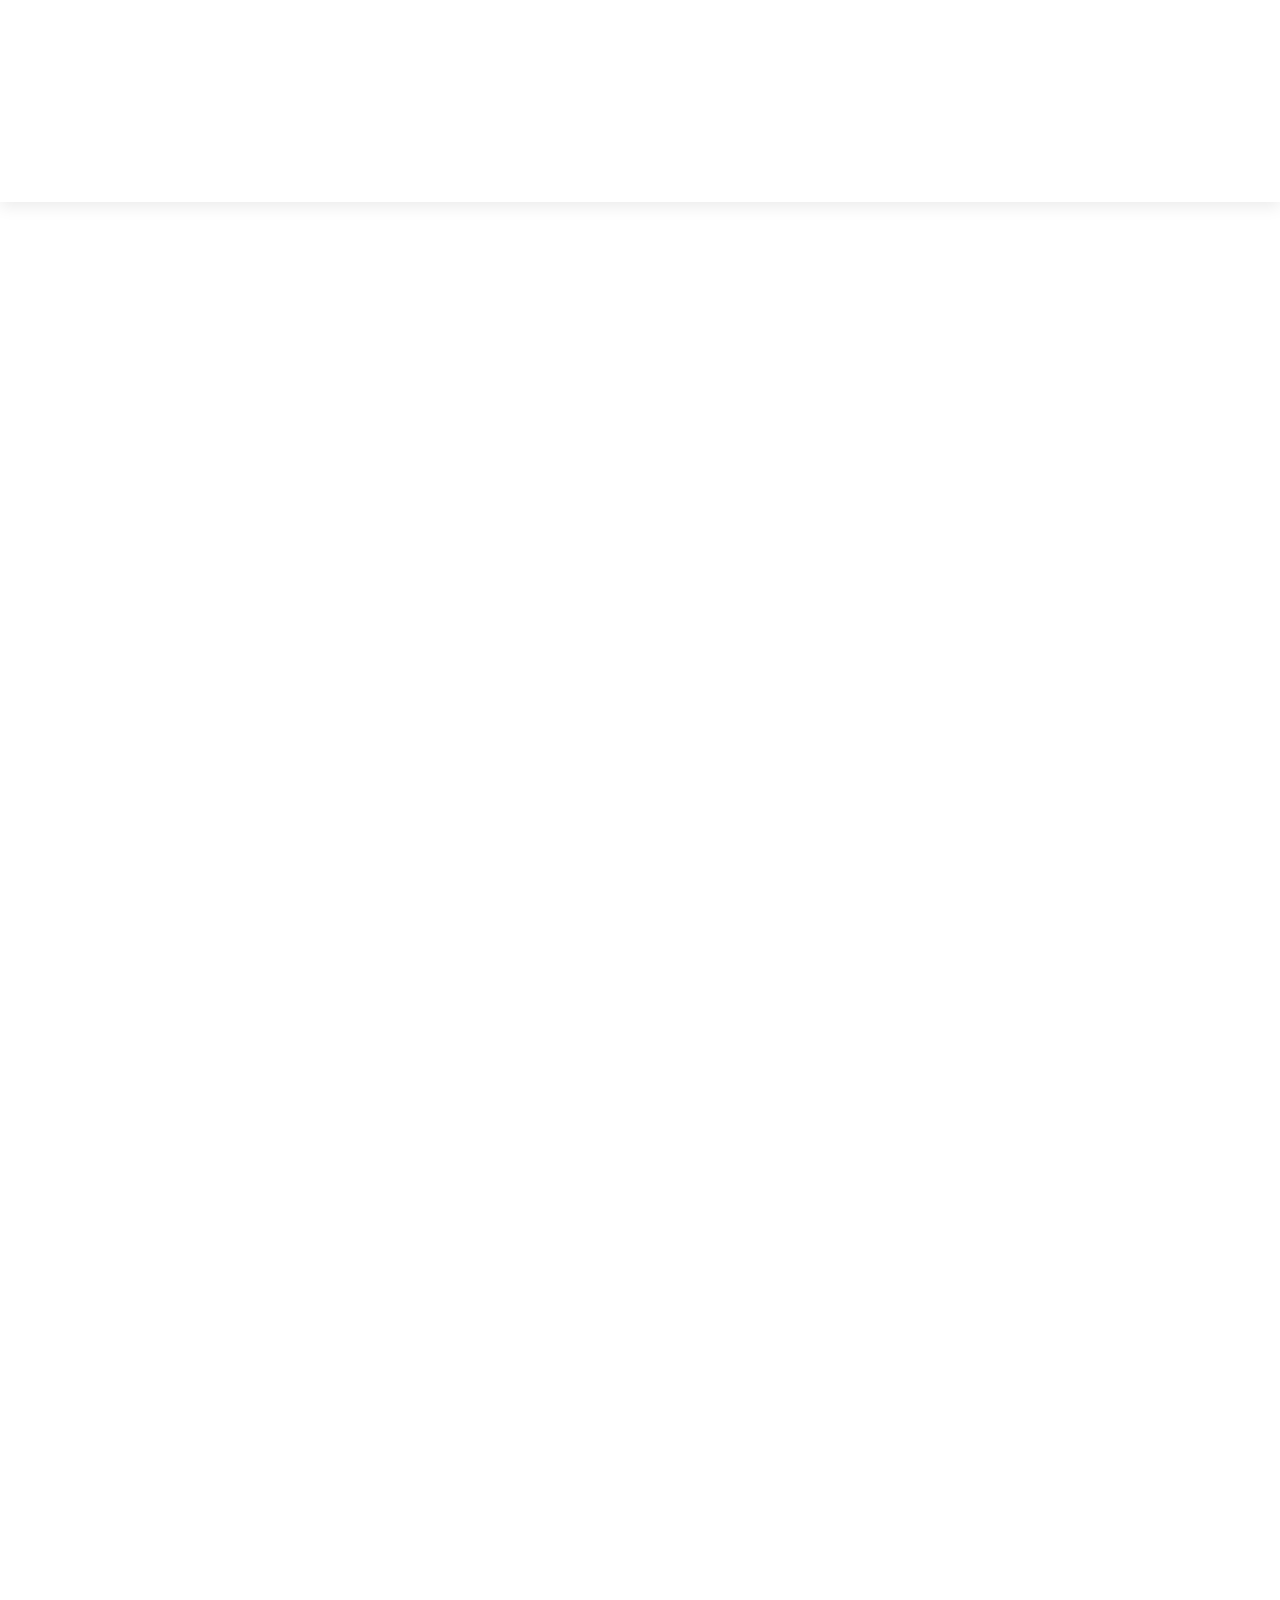
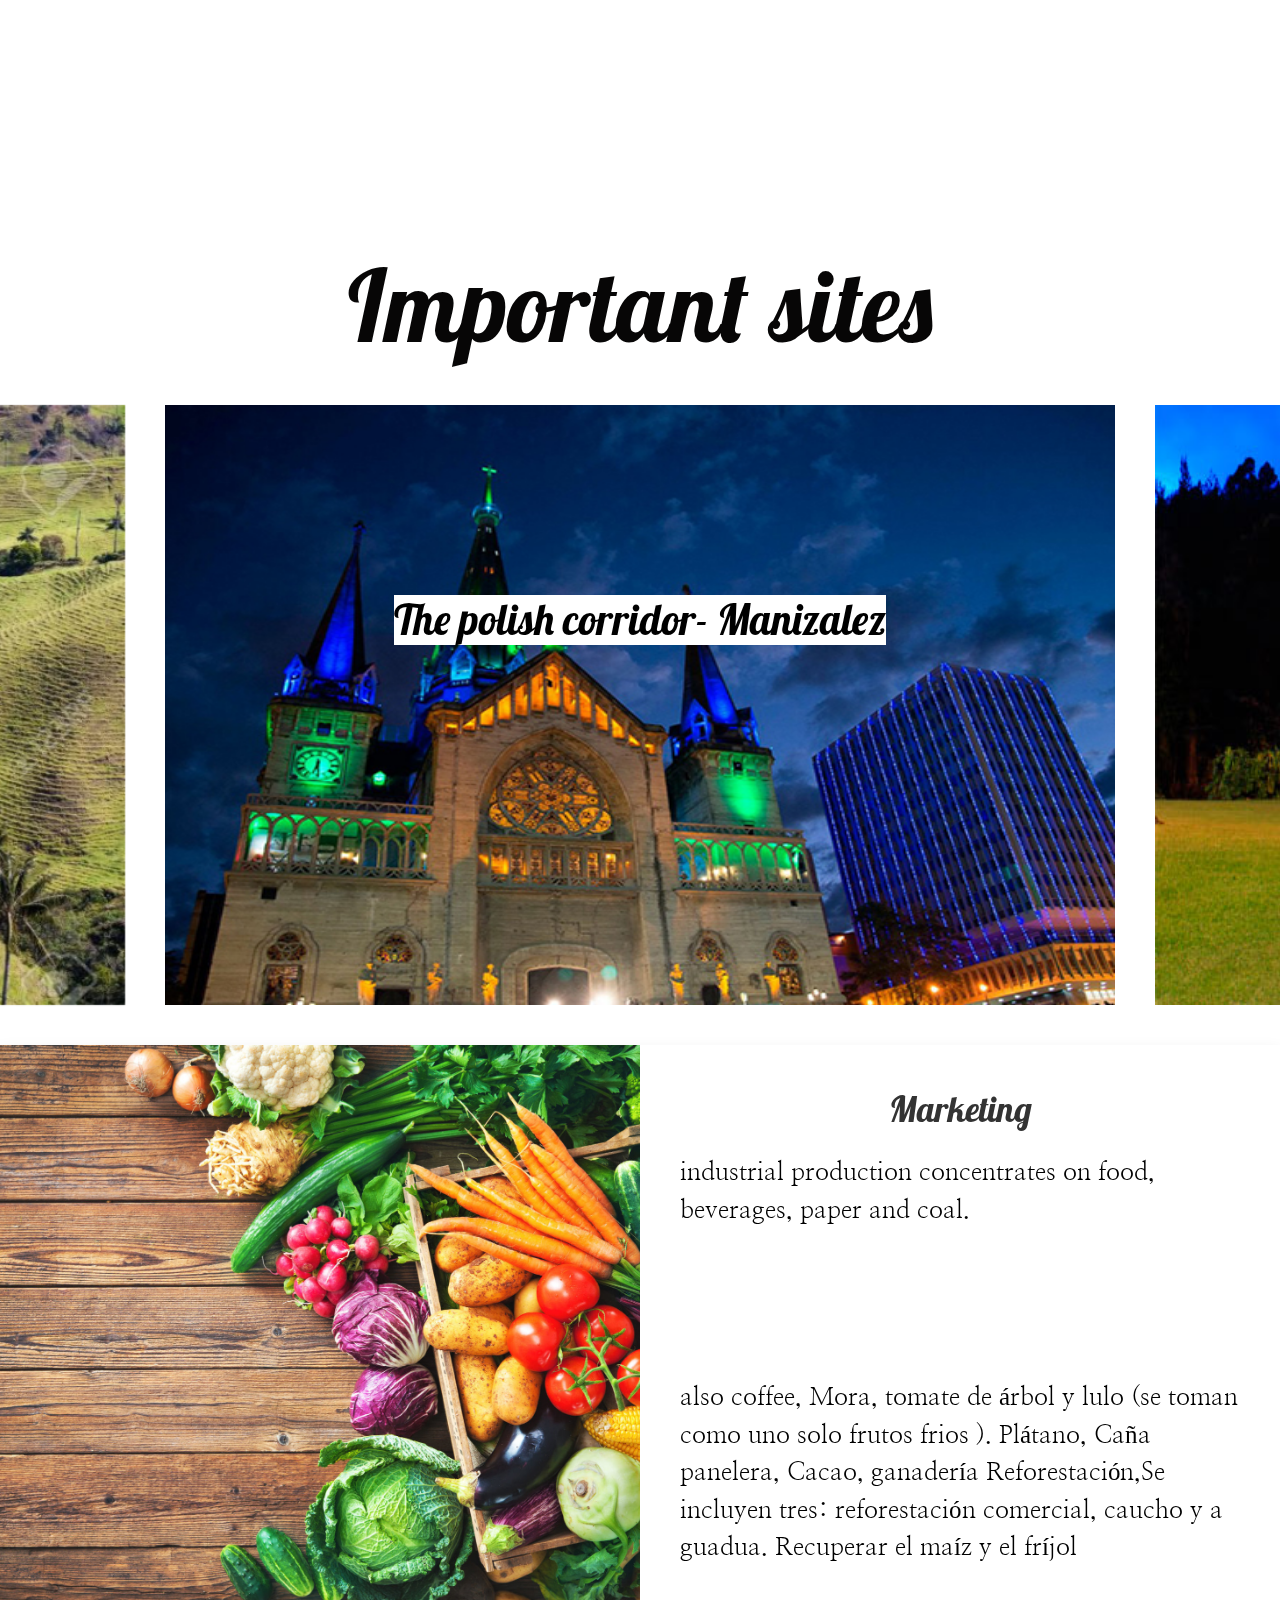
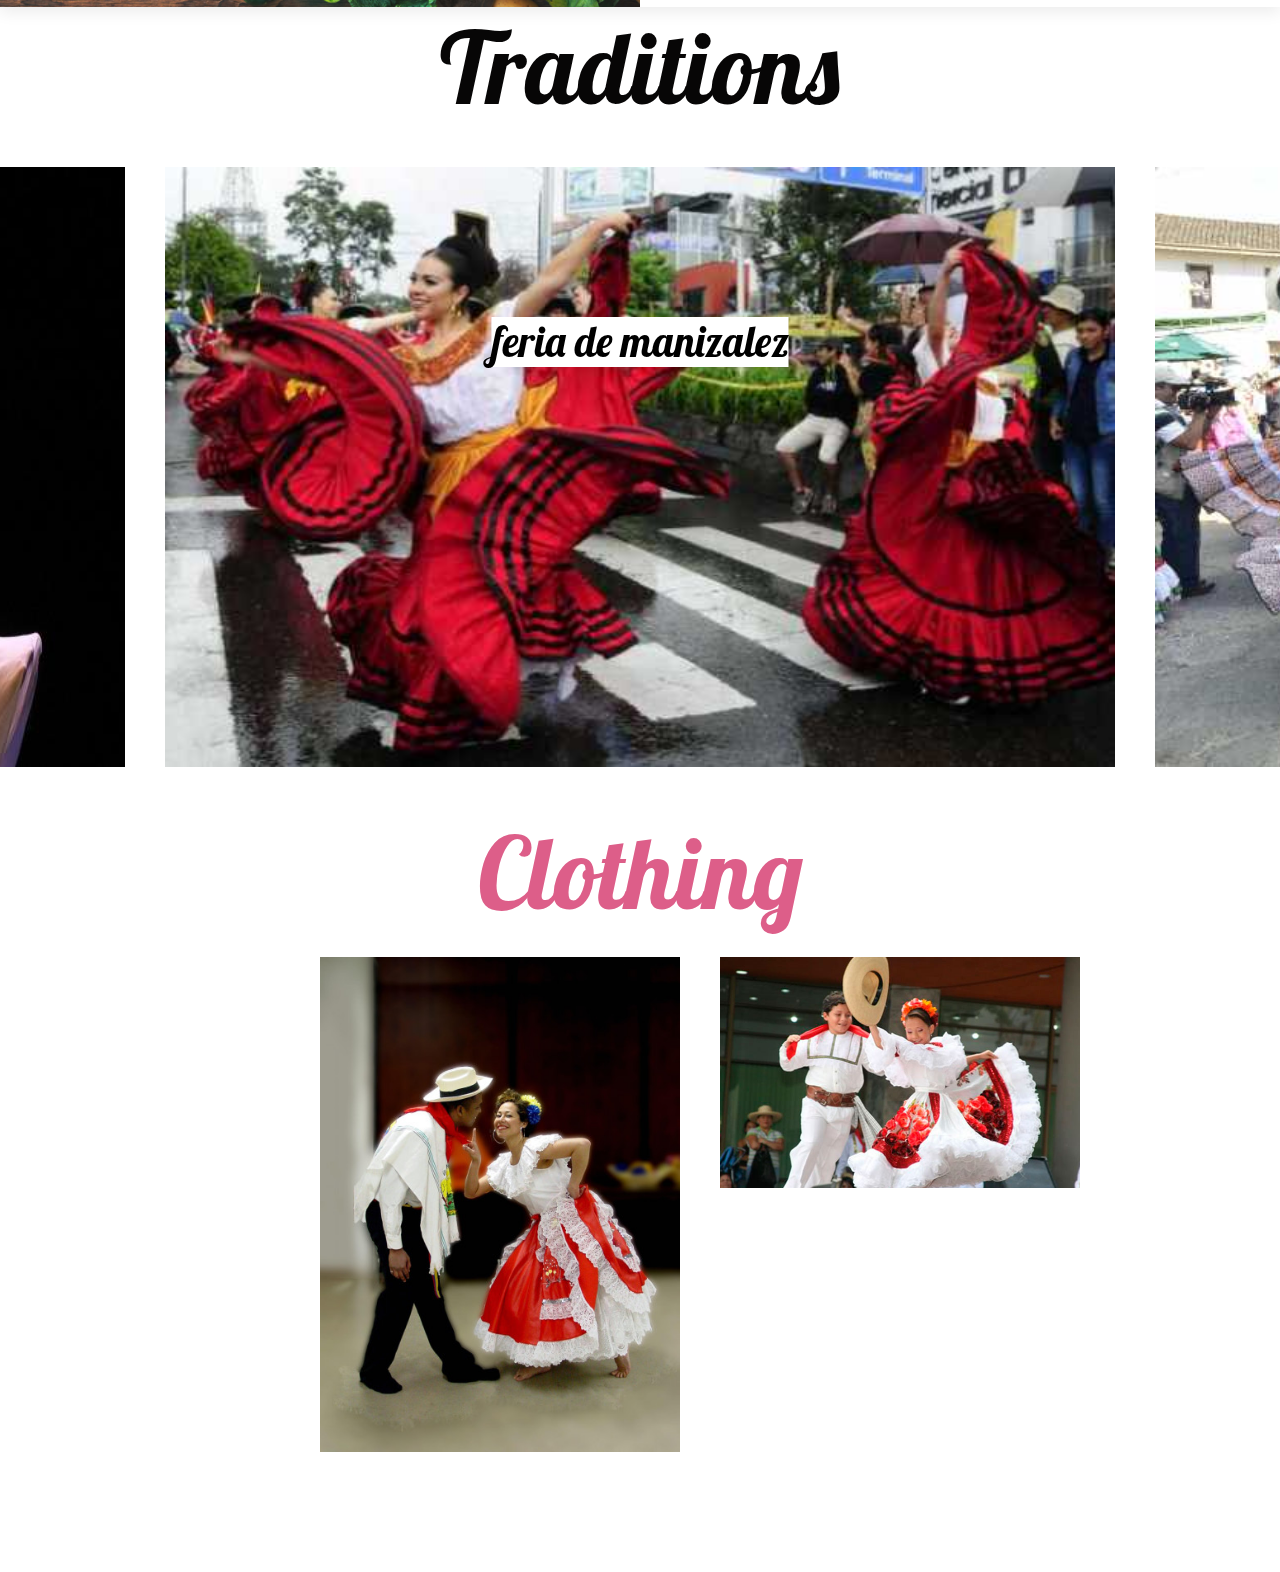
==== commit 5dd7d563: "arreglé errores en caldas" ====
--- a/caldas.html
+++ b/caldas.html
@@ -221,11 +221,8 @@
                         
                         <li class="uk-width-3-4">
                             <div class="uk-panel"style="margin-top:20px; margin-bottom:40px;">
-<<<<<<< HEAD
                                 <img src="img/Caldas/catedral-de-manizales.jpg" style="height:600px;" width="1800"alt="">
-=======
-                                <img src="img/Caldas/catedral-de-manizales.jpg"  alt="">
->>>>>>> 326a4fe350fff55e505e0170077e0ab2dc3b76b2
+                              
                                 <div class="uk-position-bottom uk-text-center uk-transition-slid uk-position-center uk-panel"><h1>
                                     
                                     
@@ -235,53 +232,30 @@
                         </li>
                         <li class="uk-width-3-4">
                             <div class="uk-panel"style="margin-top:20px; margin-bottom:40px;">
-<<<<<<< HEAD
                                 <img src="img/Caldas/recinto-manizales.jpg" style="height:600px;" width="1800" alt="">
                                 <div class="uk-position-bottom uk-text-center uk-transition-slid uk-position-center uk-panel"><h1 style="font-family:lobster;color:black;background-color: white; ">Recinto del pensamiento- Manizalez</h1>
-=======
-                                <img src="img/Caldas/recinto-manizales.jpg"   alt="">
-                                <div class="uk-position-bottom uk-text-center uk-transition-slid uk-position-center uk-panel">
-                                    <h1 style="font-family:lobster;color:black;background-color: white; ">Recinto del pensamiento- Manizalez</h1>
->>>>>>> 326a4fe350fff55e505e0170077e0ab2dc3b76b2
+                               
                                     
                                     
                                 </div>
                             </div>
                         </li>
                         <li class="uk-width-3-4">
-<<<<<<< HEAD
                             <div class="uk-panel"style="margin-top:20px; margin-bottom:40px;">
                                 <img src="img/Caldas/salamina-caldas-pueblo.jpg"  style="height:600px;" width="1800"alt="">
                                 <div class="uk-position-bottom uk-text-center uk-transition-slid uk-position-center uk-panel"><h1 style="font-family:lobster;color:black ;background-color:white; ">Salamina: 
-=======
                             <div class="uk-panel">
-                                <img src="img/Caldas/salamina-caldas-pueblo.jpg"   alt="">
-                                <div class="uk-position-bottom uk-text-center uk-transition-slid uk-position-center uk-panel">
-                                    <h1 style="font-family:lobster;color:black ;background-color:white; ">Salamina: 
->>>>>>> 326a4fe350fff55e505e0170077e0ab2dc3b76b2
-                                    The ideal place to have a coffee.</h1>
-                                    
-                                    
-                                </div>
+    
+                               
                             </div>
                         </li>
                    <li class="uk-width-3-4">
-<<<<<<< HEAD
                             <div class="uk-panel" style="margin-top:20px; margin-bottom:40px;">
                                 <img src="img/Caldas/volcan_nevado_del_ruiz_colombia_alerta.jpg"style="height:600px;"  width="1800" alt="" >
-                                    <div class="uk-position-bottom uk-text-center uk-transition-slide-bottom uk-position-center uk-panel"><h1 style="font-family:lobster;color:black;background-color: white; text-align: center;">Nevado del Ruiz: Marvel at the power of nature!</h1>">
-=======
-                            <div class="uk-panel" >
-                                <img src="img/Caldas/volcan_nevado_del_ruiz_colombia_alerta.jpg"   alt="" >
-                                    <div class="uk-position-bottom uk-text-center uk-transition-slide-bottom uk-position-center uk-panel">
-                                        <h1 style="font-family:lobster;color:black;background-color: white; text-align: center;">Nevado del Ruiz: Marvel at the power of nature!</h1>">
->>>>>>> 326a4fe350fff55e505e0170077e0ab2dc3b76b2
-                                                        
-                                                        
-                                    </div>
+                                    <div class="uk-position-bottom uk-text-center uk-transition-slide-bottom uk-position-center uk-panel"><h1 style="font-family:lobster;color:black;background-color: white; text-align: center;">Nevado del Ruiz/h1>">
+                            
                                 </div>
                             </li>     
-<<<<<<< HEAD
                             <li class="uk-width-3-4">
                                     <div class="uk-panel" style="margin-top:20px; margin-bottom:40px;">
                                         <img src="img/Caldas/riosicui.jpg"  style="height:600px;" width="1800" alt="" >
@@ -296,19 +270,9 @@
                                             <div class="uk-panel" style="margin-top:20px; margin-bottom:40px;">
                                                 <img src="img/Caldas/80863495-bosque-de-palma-de-cera-la-samaria-cerca-de-san-felix-cerca-de-salamina-caldas-en-colombia-américa-del.jpg" style=" height:600px;" width="1800" alt="" >
                                                     <div class="uk-position-bottom uk-text-center uk-transition-slide-bottom uk-position-center uk-panel"><h1 style="font-family:lobster;color:black;background-color: white;">San Félix:"la Holanda caldense"</h1>
-=======
-                            
-                                    
-                                    <li class="uk-width-3-4">
-                                            <div class="uk-panel" >
-                                                <img src="img/Caldas/80863495-bosque-de-palma-de-cera-la-samaria-cerca-de-san-felix-cerca-de-salamina-caldas-en-colombia-américa-del.jpg"  alt="" >
-                                                    <div class="uk-position-bottom uk-text-center uk-transition-slide-bottom uk-position-center uk-panel">
-                                                        <h1 style="font-family:lobster;color:black;background-color: white;">San Félix:"la Holanda caldense"</h1>
->>>>>>> 326a4fe350fff55e505e0170077e0ab2dc3b76b2
-                                                                        
-                                                                        
-                                                    </div>
-                                                </div>
+                            
+                                    
+                                
                                             </li>                           
                     </ul> 
                     <a class="uk-position-center-left uk-position-small uk-hidden-hover" href="#" uk-slidenav-previous uk-slider-item="previous"></a>
@@ -354,7 +318,7 @@
                             
                                     <li class="uk-width-3-4">
                                         <div class="uk-panel"style="margin-top:20px; margin-bottom:40px;">
-                                            <img src="img/Caldas/feriademanizales.jpeg" style="height:700px;" width="1800" alt="">
+                                            <img src="img/Caldas/feriademanizales.jpeg" style="height:600px;" width="1800" alt="">
                                             <div class="uk-position-bottom uk-text-center uk-transition-slid uk-position-center uk-panel"><h1 style="font-family:lobster;color:black;  background-color: white; ">feria de manizalez</h1>
                                                 
                                                 
@@ -363,7 +327,7 @@
                                     </li>
                                     <li class="uk-width-3-4">
                                         <div class="uk-panel"style="margin-top:20px; margin-bottom:40px;">
-                                            <img src="img/Caldas/festival_nal_del_pasillo.jpg" style="height:700px;"   width="1800"alt="">
+                                            <img src="img/Caldas/festival_nal_del_pasillo.jpg" style="height:600px;"   width="1800"alt="">
                                             <div class="uk-position-bottom uk-text-center uk-transition-slid uk-position-center uk-panel"><h1 style="font-family:lobster;color:black ; background-color:white; ">festival de pasillo</h1>
                                                 
                                                 
@@ -372,7 +336,7 @@
                                     </li>
                                <li class="uk-width-3-4">
                                         <div class="uk-panel" style="margin-top:20px; margin-bottom:40px;">
-                                            <img src="img/Caldas/Virgen.jpg "  style="height:700px  ;width:2100px"  alt="" >
+                                            <img src="img/Caldas/Virgen.jpg "  style="height:600px  ;width:2100px"  alt="" >
                                                 <div class="uk-position-bottom uk-text-center uk-transition-slide-bottom uk-position-center uk-panel"><h1 style="font-family:lobster;color:black;  background-color: white;">fiestas de la Virgen</h1>
                                                                     
                                                                     
@@ -381,8 +345,8 @@
                                         </li>     
                                         <li class="uk-width-3-4">
                                                 <div class="uk-panel" style="margin-top:20px; margin-bottom:40px;">
-                                                    <img src="img/Caldas/carnavalriosucio.jpg" style="height:700px;" width="1800" alt="" >
-                                                        <div class="uk-position-bottom uk-text-center uk-transition-slide-bottom uk-position-center uk-panel"><h1 style="font-family:lobster;color:black;  background-color: white;">riosicio</h1>">
+                                                    <img src="img/Caldas/carnavalriosucio.jpg" style="height:600px;" width="1800" alt="" >
+                                                        <div class="uk-position-bottom uk-text-center uk-transition-slide-bottom uk-position-center uk-panel"><h1 style="font-family:lobster;color:black;  background-color: white;">riosucio</h1>">
                                                                             
                                                                             
                                                         </div>
@@ -391,7 +355,7 @@
                                                 
                                                 <li class="uk-width-3-4">
                                                         <div class="uk-panel" style="margin-top:20px; margin-bottom:40px;">
-                                                            <img src="img/Caldas/paraguas.jpg" style=" height:700px;" width="1800" alt="" >
+                                                            <img src="img/Caldas/paraguas.jpg" style=" height:600px;" width="1800" alt="" >
                                                                 <div class="uk-position-bottom uk-text-center uk-transition-slide-bottom uk-position-center uk-panel"><h1 style="font-family:lobster;color:black;  background-color: white;">la noche del fuego</h1>">
                                                                                     
                                                                                     
@@ -401,7 +365,7 @@
 
                                                         <li class="uk-width-3-4">
                                                                 <div class="uk-panel" style="margin-top:20px; margin-bottom:40px;">
-                                                                    <img src="img/Caldas/teatromanizales.jpeg" style=" height:700px;" width="1800" alt="" >
+                                                                    <img src="img/Caldas/teatromanizales.jpeg" style=" height:600px;" width="1800" alt="" >
                                                                         <div class="uk-position-bottom uk-text-center uk-transition-slide-bottom uk-position-center uk-panel"><h1 style="font-family:lobster;color:black;  background-color: white;">teatro</h1>">
                                                                                             
                                                                                             
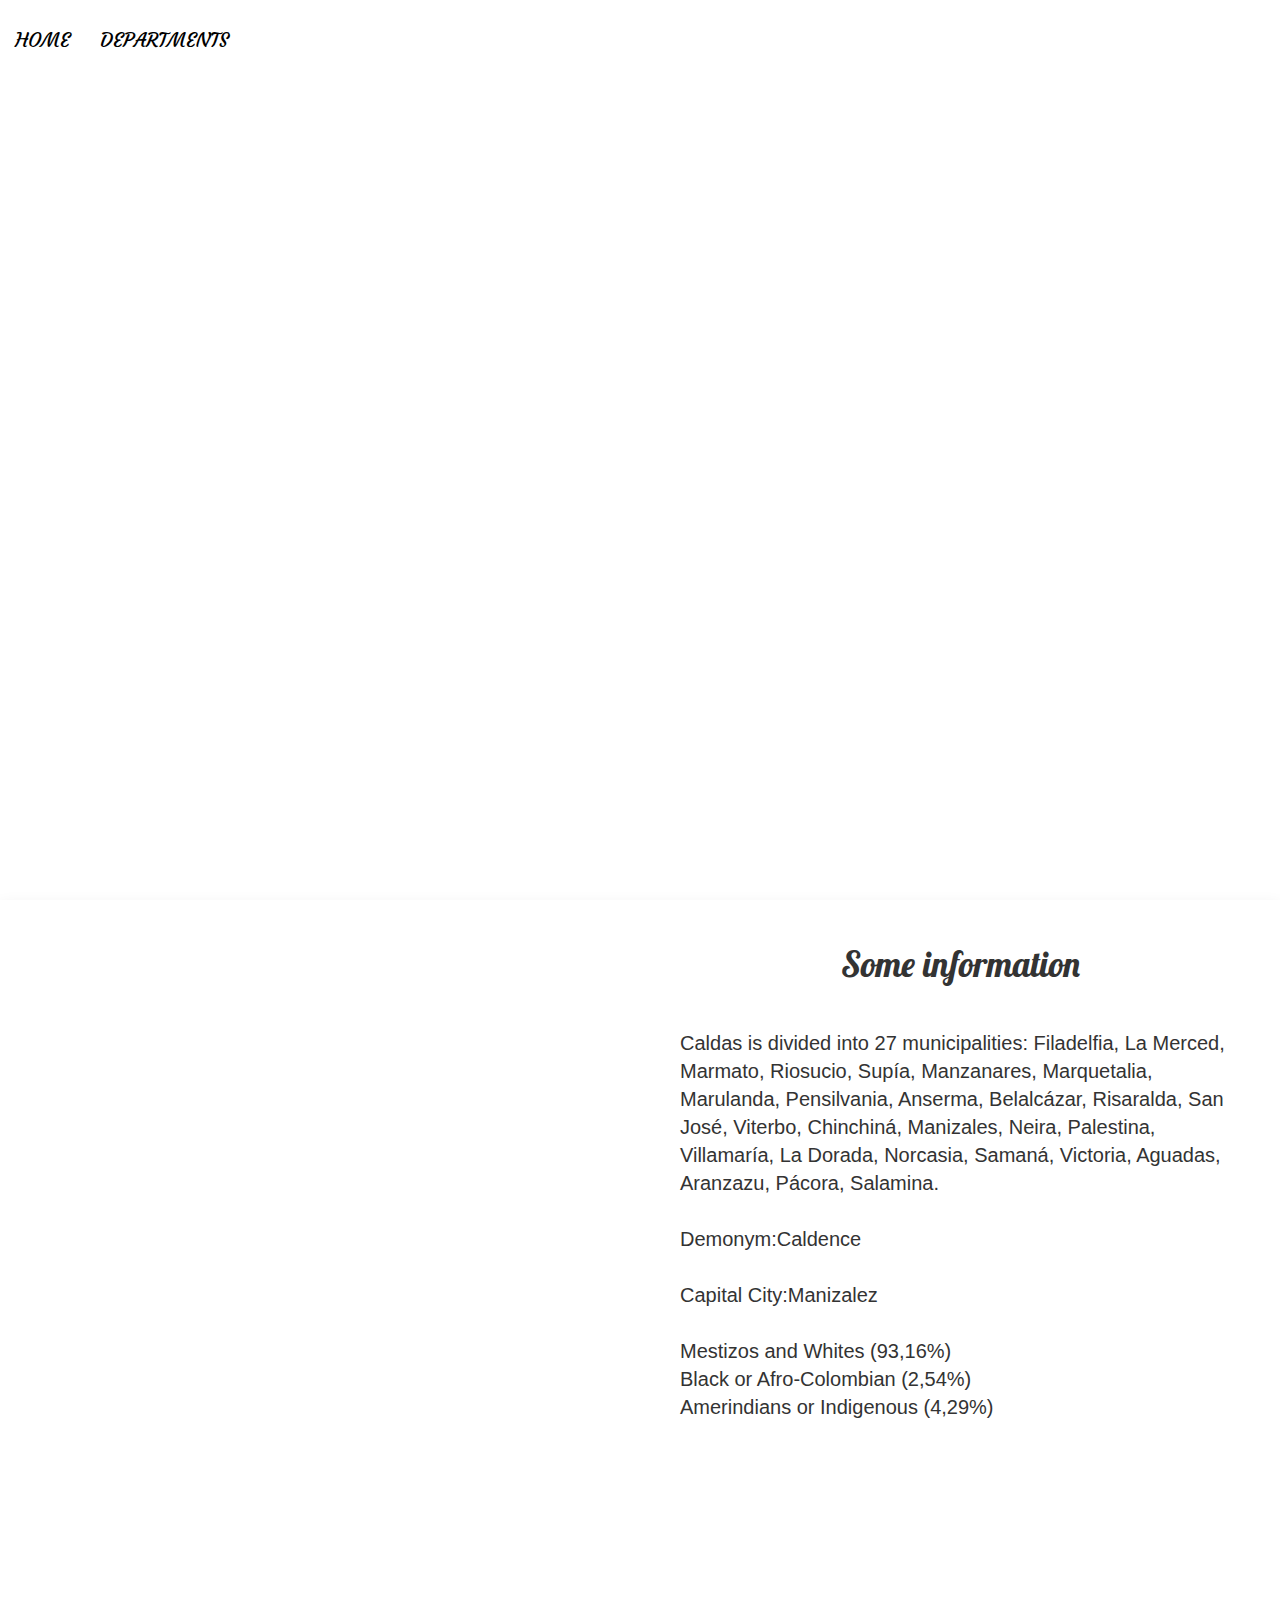
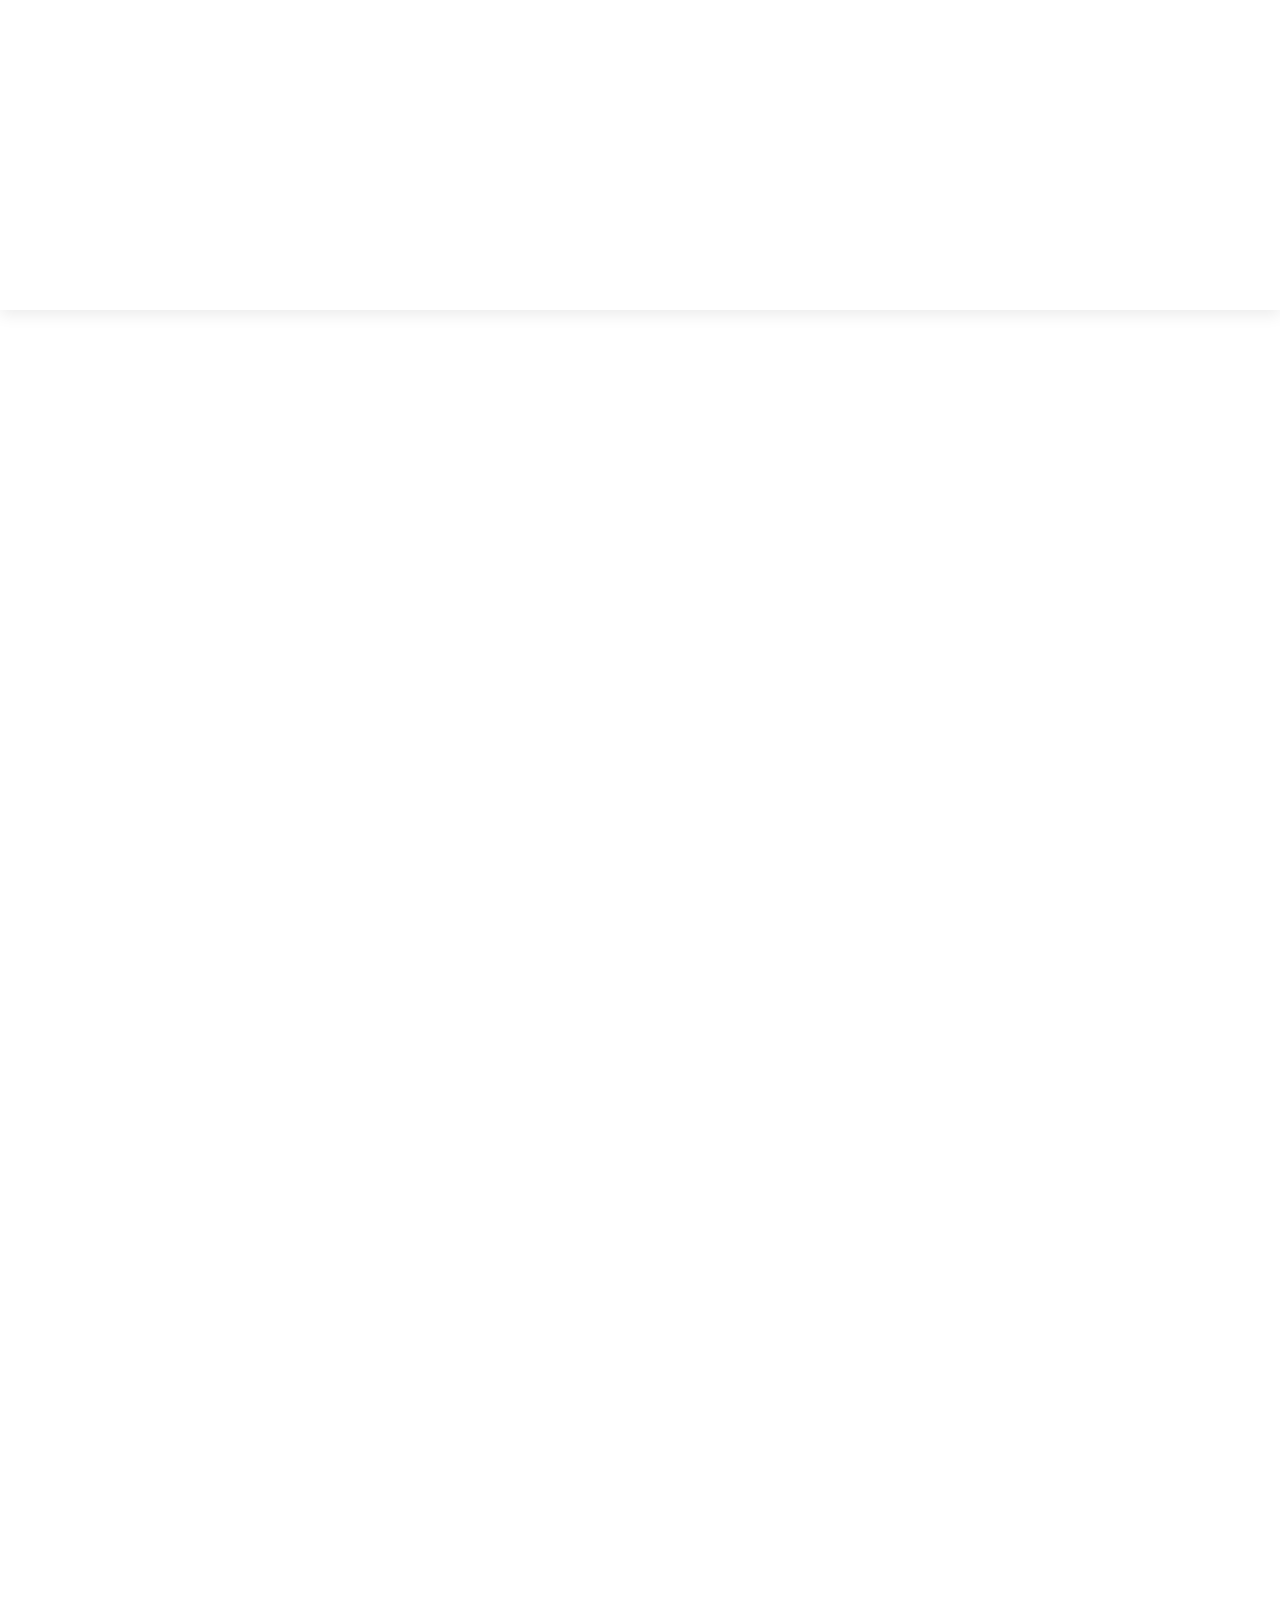
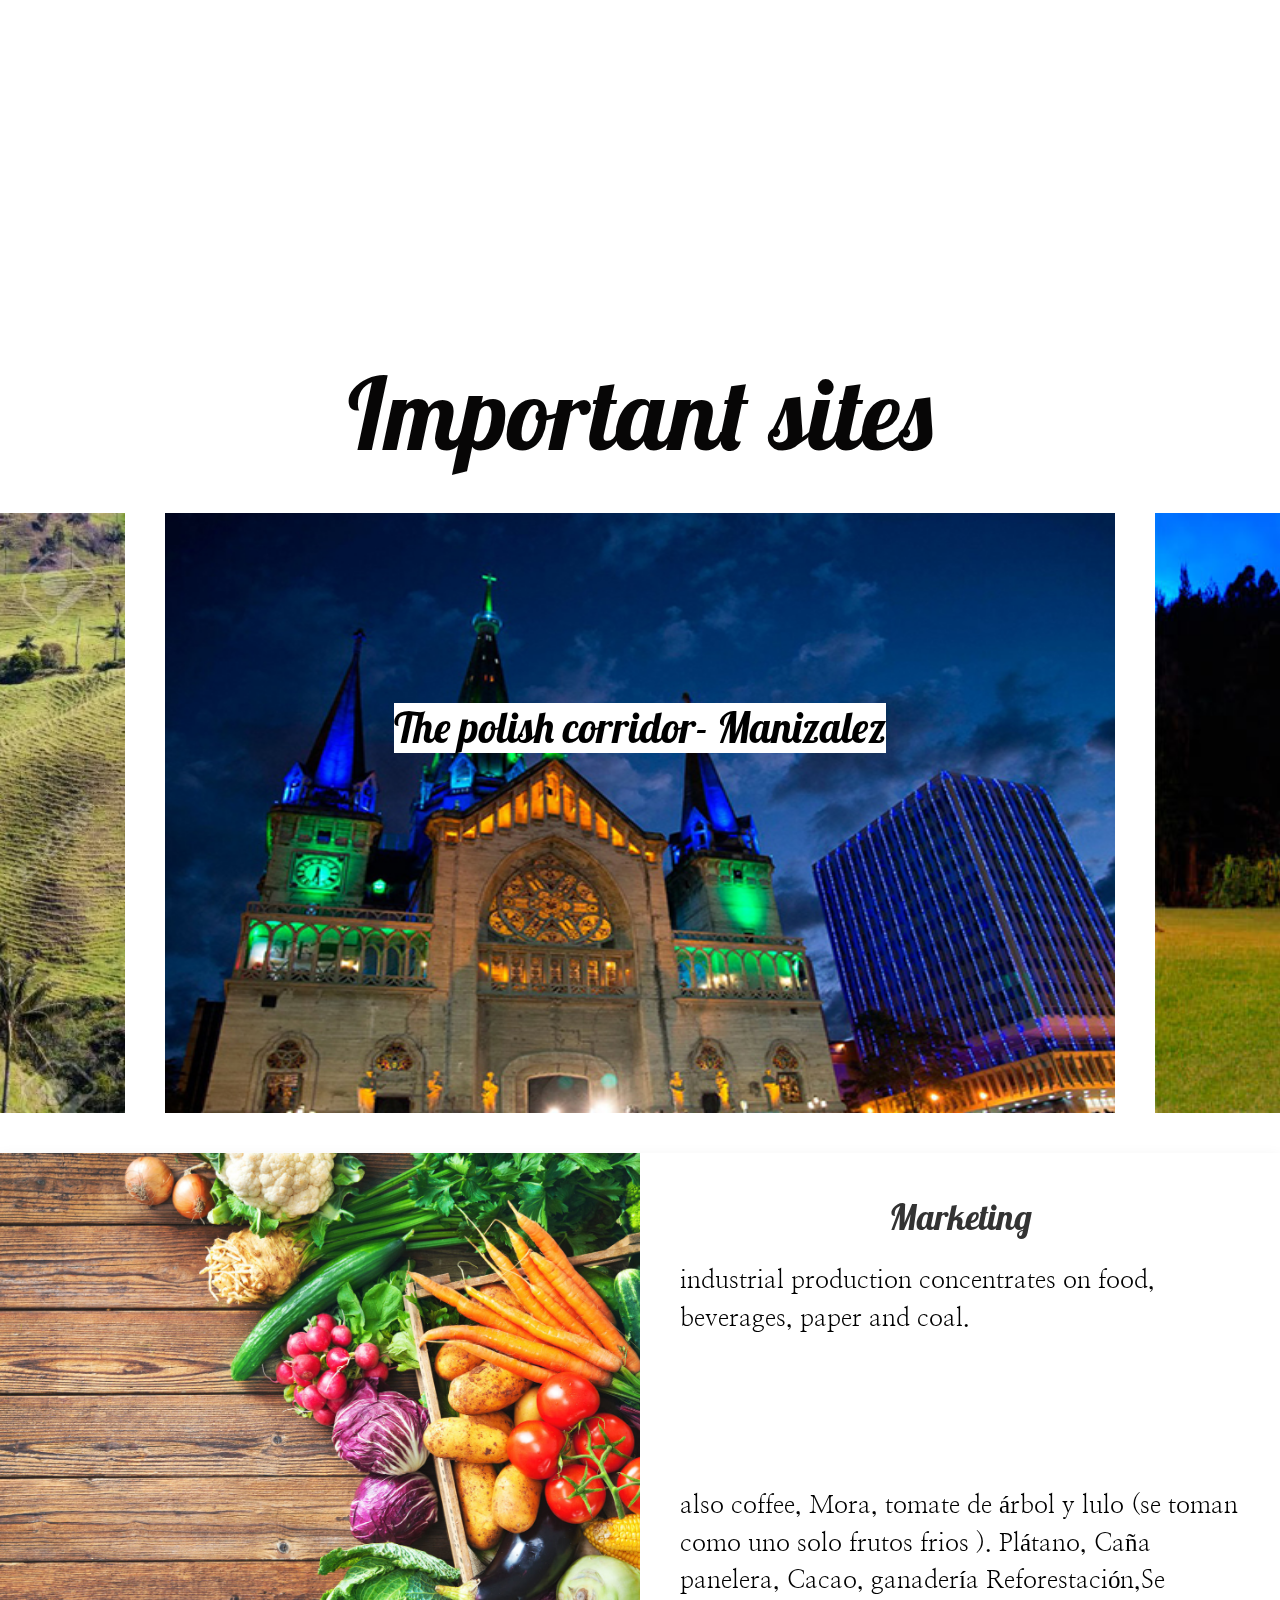
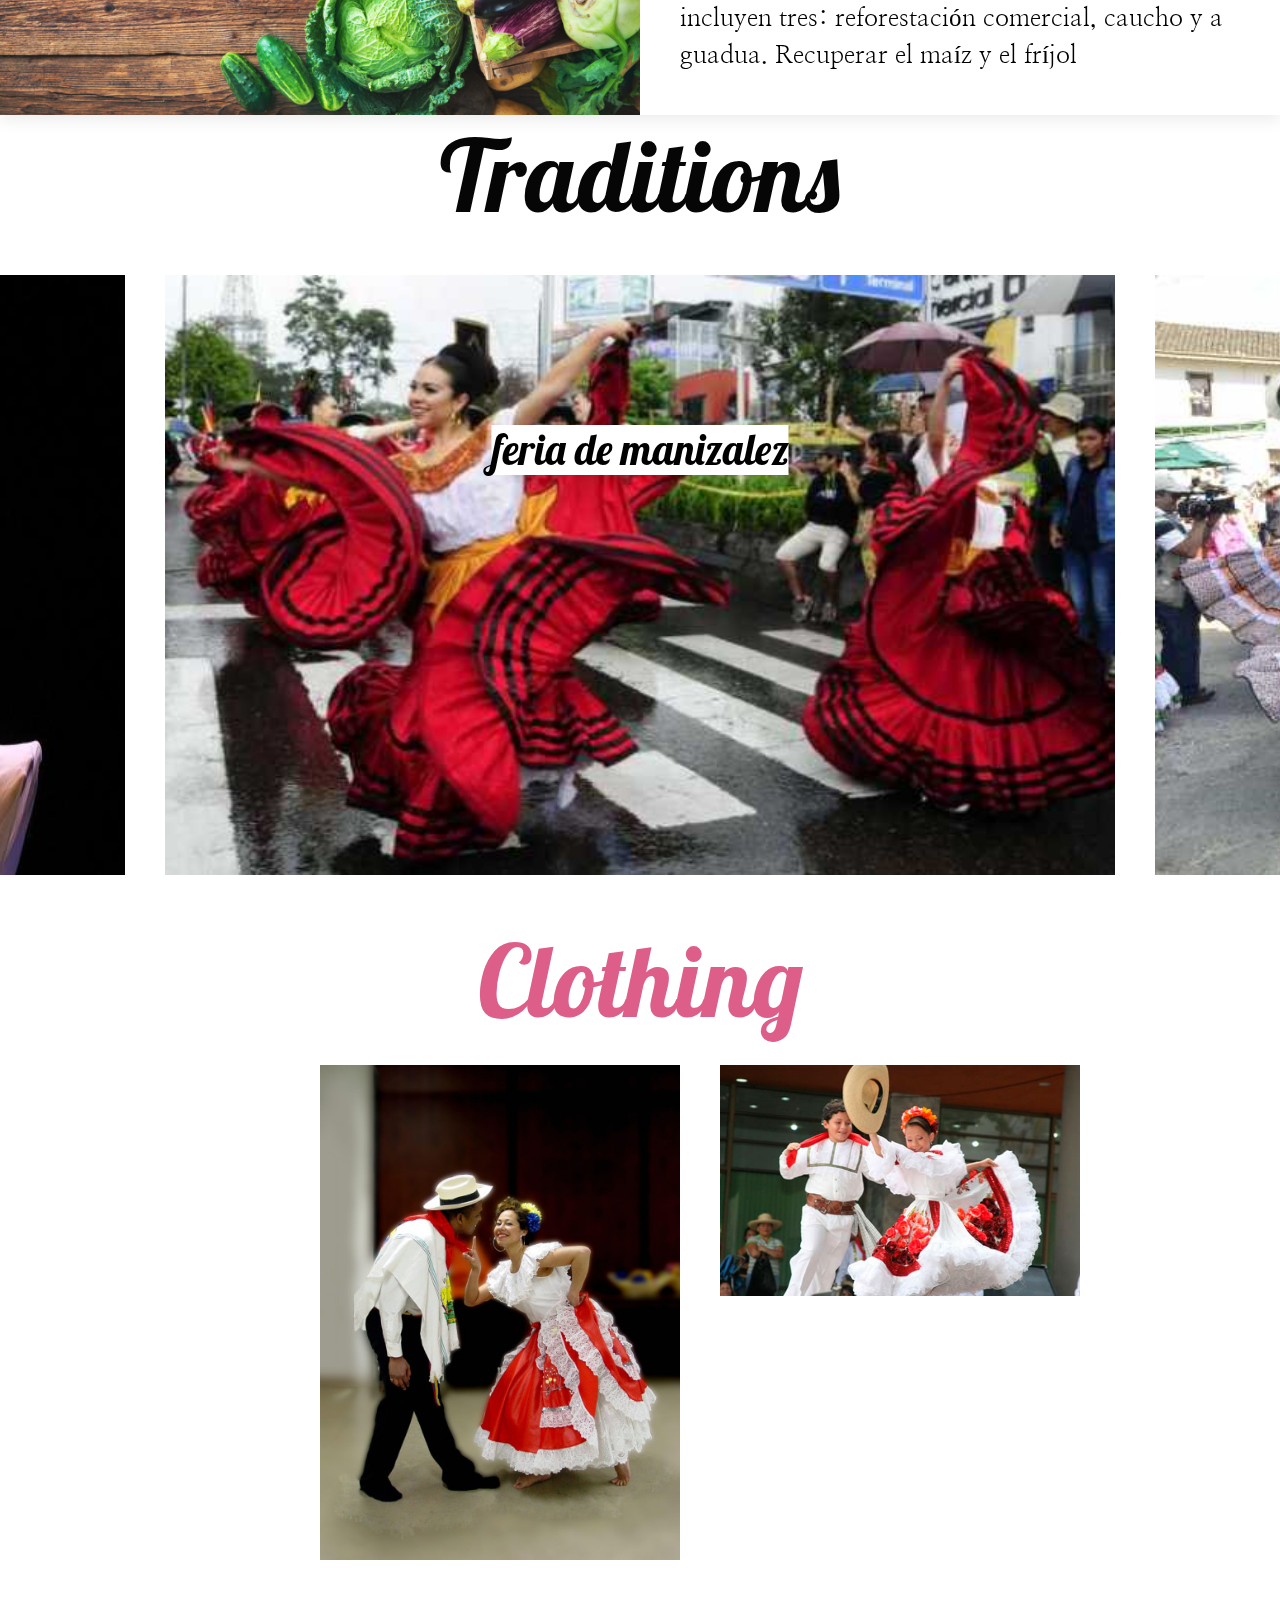
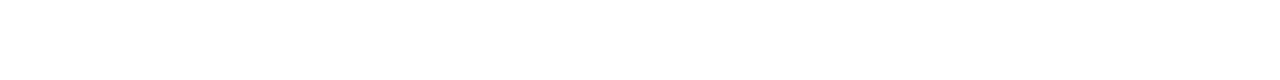
==== commit 283c0652: "mision cumplida" ====
--- a/caldas.html
+++ b/caldas.html
@@ -39,8 +39,9 @@
                                         <div class="uk-navbar-dropdown">
                                             <ul class="uk-nav uk-navbar-dropdown-nav">
                                                
+                                                <li><a href="quindio.html"style="font-family:Courgette;font-size:20px;color:black;" >Quindío </a></li>
+                                                
                                                 <li><a href="tolima.html"style="font-family:Courgette;font-size:20px;color:black;">Tolima</a></li>
-                                                <li><a href="quindio.html"style="font-family:Courgette;font-size:20px;color:black;" >Quindío </a></li>
                                                 <li><a href="risaralda.html"style="font-family:Courgette;font-size:20px;color:black;">Risaralda </a></li>
                                                 <li class="uk-nav-divider"></li>
                                                
@@ -66,7 +67,7 @@
               <div class="uk-card-body">
                   
                   <h3 class="uk-card-title" style="text-align:center;font-family: 'Lobster', cursive;font-size: 35px;image-orientation:0rad">Some information</h3>
-                  <p style="font-family: 'Nanum Myeongjo', serif;font-color:black;">
+                  <p style="font-family: 'Nanum Myeongjo', serif;font-color:black;"><h4>
                     Caldas is divided into 27 municipalities: 
 
                      Filadelfia,
@@ -118,7 +119,7 @@
                     <br><br><br>
 
 
-                    </p>
+                   </h4> </p>
                   <canvas width="600" height="400"></canvas>
                 </div>
           </div>
@@ -233,7 +234,7 @@
                         <li class="uk-width-3-4">
                             <div class="uk-panel"style="margin-top:20px; margin-bottom:40px;">
                                 <img src="img/Caldas/recinto-manizales.jpg" style="height:600px;" width="1800" alt="">
-                                <div class="uk-position-bottom uk-text-center uk-transition-slid uk-position-center uk-panel"><h1 style="font-family:lobster;color:black;background-color: white; ">Recinto del pensamiento- Manizalez</h1>
+                                <div class="uk-position-bottom uk-text-center uk-transition-slid uk-position-center uk-panel"><h1 style="font-family:lobster;color:black;background-color: white; ">Recinto del pensamiento-Manizalez</h1>
                                
                                     
                                     
@@ -243,7 +244,7 @@
                         <li class="uk-width-3-4">
                             <div class="uk-panel"style="margin-top:20px; margin-bottom:40px;">
                                 <img src="img/Caldas/salamina-caldas-pueblo.jpg"  style="height:600px;" width="1800"alt="">
-                                <div class="uk-position-bottom uk-text-center uk-transition-slid uk-position-center uk-panel"><h1 style="font-family:lobster;color:black ;background-color:white; ">Salamina: 
+                                <div class="uk-position-bottom uk-text-center uk-transition-slid uk-position-center uk-panel"><h1 style="font-family:lobster;color:black ;background-color:white; ">Salamina </h1>
                             <div class="uk-panel">
     
                                
@@ -252,14 +253,14 @@
                    <li class="uk-width-3-4">
                             <div class="uk-panel" style="margin-top:20px; margin-bottom:40px;">
                                 <img src="img/Caldas/volcan_nevado_del_ruiz_colombia_alerta.jpg"style="height:600px;"  width="1800" alt="" >
-                                    <div class="uk-position-bottom uk-text-center uk-transition-slide-bottom uk-position-center uk-panel"><h1 style="font-family:lobster;color:black;background-color: white; text-align: center;">Nevado del Ruiz/h1>">
+                                    <div class="uk-position-bottom uk-text-center uk-transition-slide-bottom uk-position-center uk-panel"><h1 style="font-family:lobster;color:black;background-color: white; text-align: center;">Nevado del Ruiz </h1>
                             
                                 </div>
                             </li>     
                             <li class="uk-width-3-4">
                                     <div class="uk-panel" style="margin-top:20px; margin-bottom:40px;">
                                         <img src="img/Caldas/riosicui.jpg"  style="height:600px;" width="1800" alt="" >
-                                            <div class="uk-position-bottom uk-text-center uk-transition-slide-bottom uk-position-center uk-panel"><h1 style="font-family:lobster;color:black;background-color: white;">Riosucio</h1>">
+                                            <div class="uk-position-bottom uk-text-center uk-transition-slide-bottom uk-position-center uk-panel"><h1 style="font-family:lobster;color:black;background-color: white;">Riosucio</h1>
                                                                 
                                                                 
                                             </div>
@@ -269,7 +270,7 @@
                                     <li class="uk-width-3-4">
                                             <div class="uk-panel" style="margin-top:20px; margin-bottom:40px;">
                                                 <img src="img/Caldas/80863495-bosque-de-palma-de-cera-la-samaria-cerca-de-san-felix-cerca-de-salamina-caldas-en-colombia-américa-del.jpg" style=" height:600px;" width="1800" alt="" >
-                                                    <div class="uk-position-bottom uk-text-center uk-transition-slide-bottom uk-position-center uk-panel"><h1 style="font-family:lobster;color:black;background-color: white;">San Félix:"la Holanda caldense"</h1>
+                                                    <div class="uk-position-bottom uk-text-center uk-transition-slide-bottom uk-position-center uk-panel"><h1 style="font-family:lobster;color:black;background-color: white;">San Félix</h1>
                             
                                     
                                 
@@ -346,7 +347,7 @@
                                         <li class="uk-width-3-4">
                                                 <div class="uk-panel" style="margin-top:20px; margin-bottom:40px;">
                                                     <img src="img/Caldas/carnavalriosucio.jpg" style="height:600px;" width="1800" alt="" >
-                                                        <div class="uk-position-bottom uk-text-center uk-transition-slide-bottom uk-position-center uk-panel"><h1 style="font-family:lobster;color:black;  background-color: white;">riosucio</h1>">
+                                                        <div class="uk-position-bottom uk-text-center uk-transition-slide-bottom uk-position-center uk-panel"><h1 style="font-family:lobster;color:black;  background-color: white;">riosucio</h1>
                                                                             
                                                                             
                                                         </div>
@@ -356,7 +357,7 @@
                                                 <li class="uk-width-3-4">
                                                         <div class="uk-panel" style="margin-top:20px; margin-bottom:40px;">
                                                             <img src="img/Caldas/paraguas.jpg" style=" height:600px;" width="1800" alt="" >
-                                                                <div class="uk-position-bottom uk-text-center uk-transition-slide-bottom uk-position-center uk-panel"><h1 style="font-family:lobster;color:black;  background-color: white;">la noche del fuego</h1>">
+                                                                <div class="uk-position-bottom uk-text-center uk-transition-slide-bottom uk-position-center uk-panel"><h1 style="font-family:lobster;color:black;  background-color: white;">la noche del fuego</h1>
                                                                                     
                                                                                     
                                                                 </div>
@@ -366,7 +367,7 @@
                                                         <li class="uk-width-3-4">
                                                                 <div class="uk-panel" style="margin-top:20px; margin-bottom:40px;">
                                                                     <img src="img/Caldas/teatromanizales.jpeg" style=" height:600px;" width="1800" alt="" >
-                                                                        <div class="uk-position-bottom uk-text-center uk-transition-slide-bottom uk-position-center uk-panel"><h1 style="font-family:lobster;color:black;  background-color: white;">teatro</h1>">
+                                                                        <div class="uk-position-bottom uk-text-center uk-transition-slide-bottom uk-position-center uk-panel"><h1 style="font-family:lobster;color:black;  background-color: white;">teatro</h1>
                                                                                             
                                                                                             
                                                                         </div>
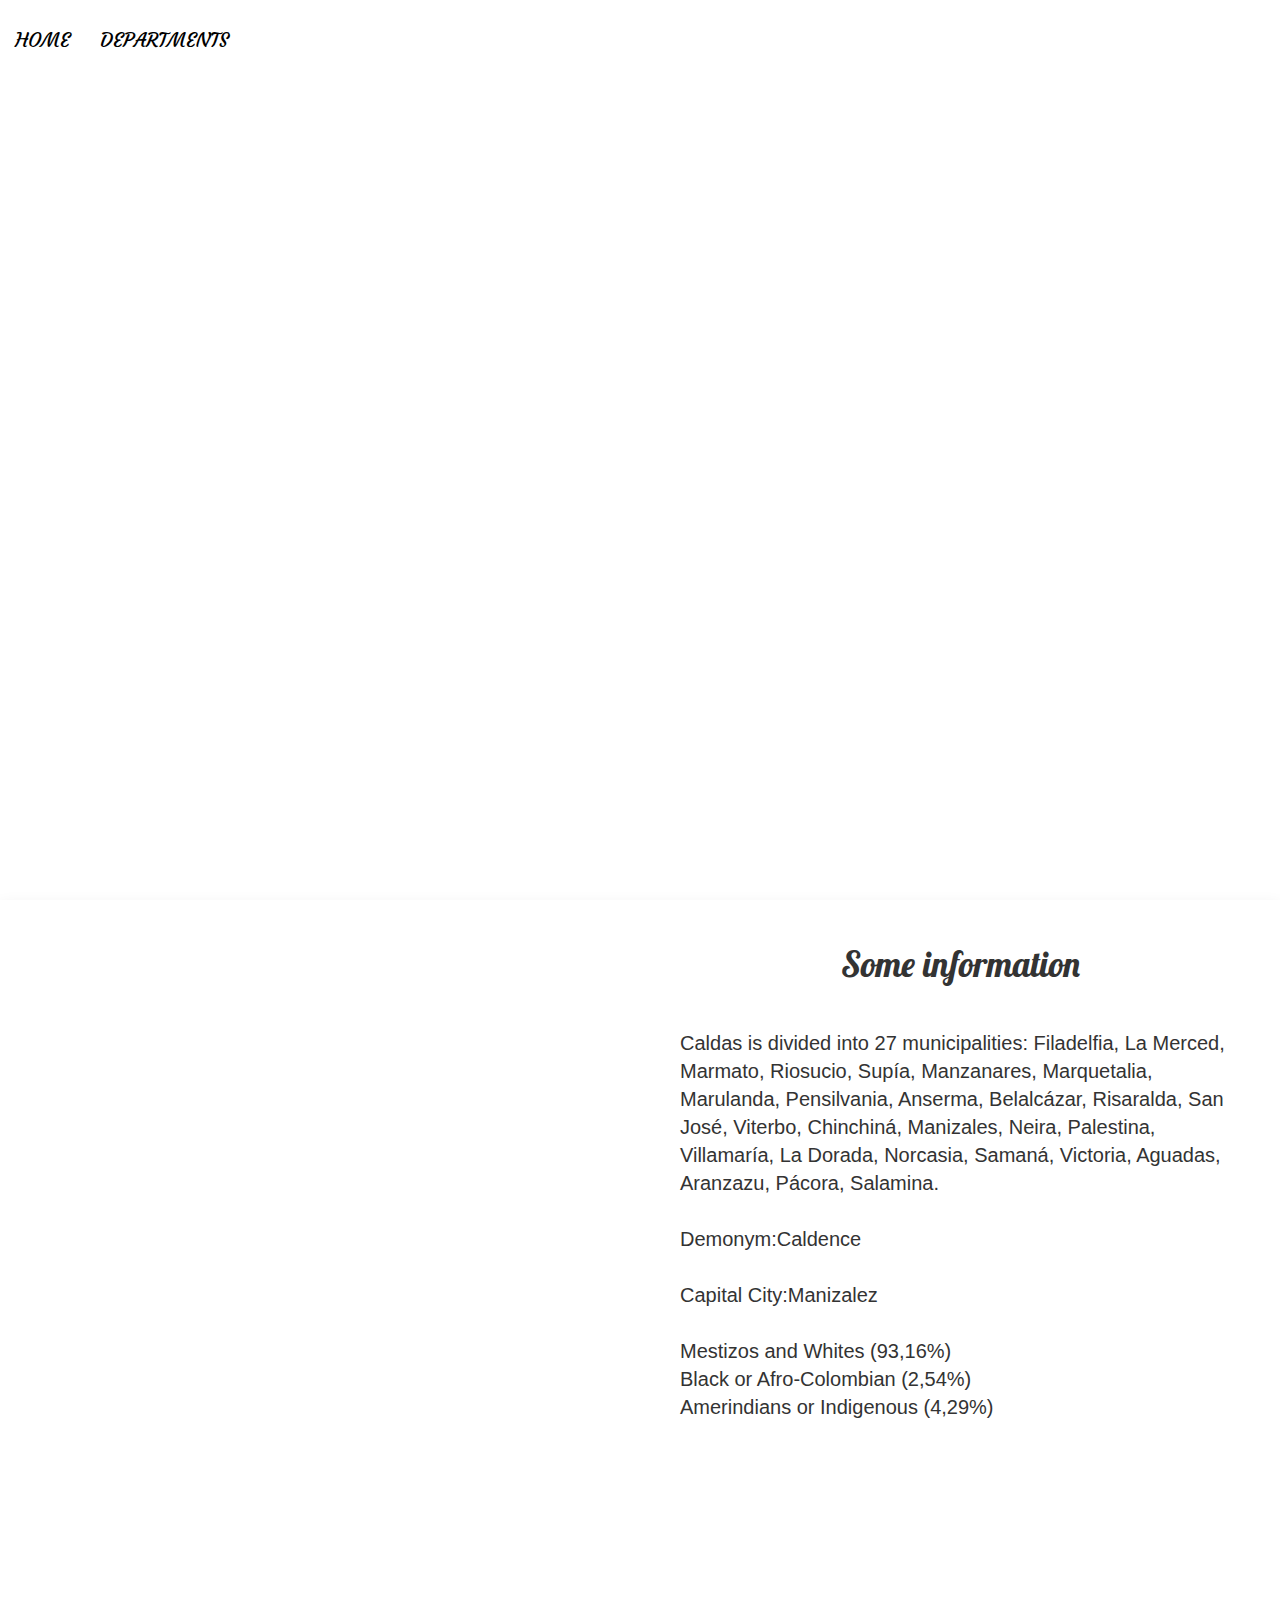
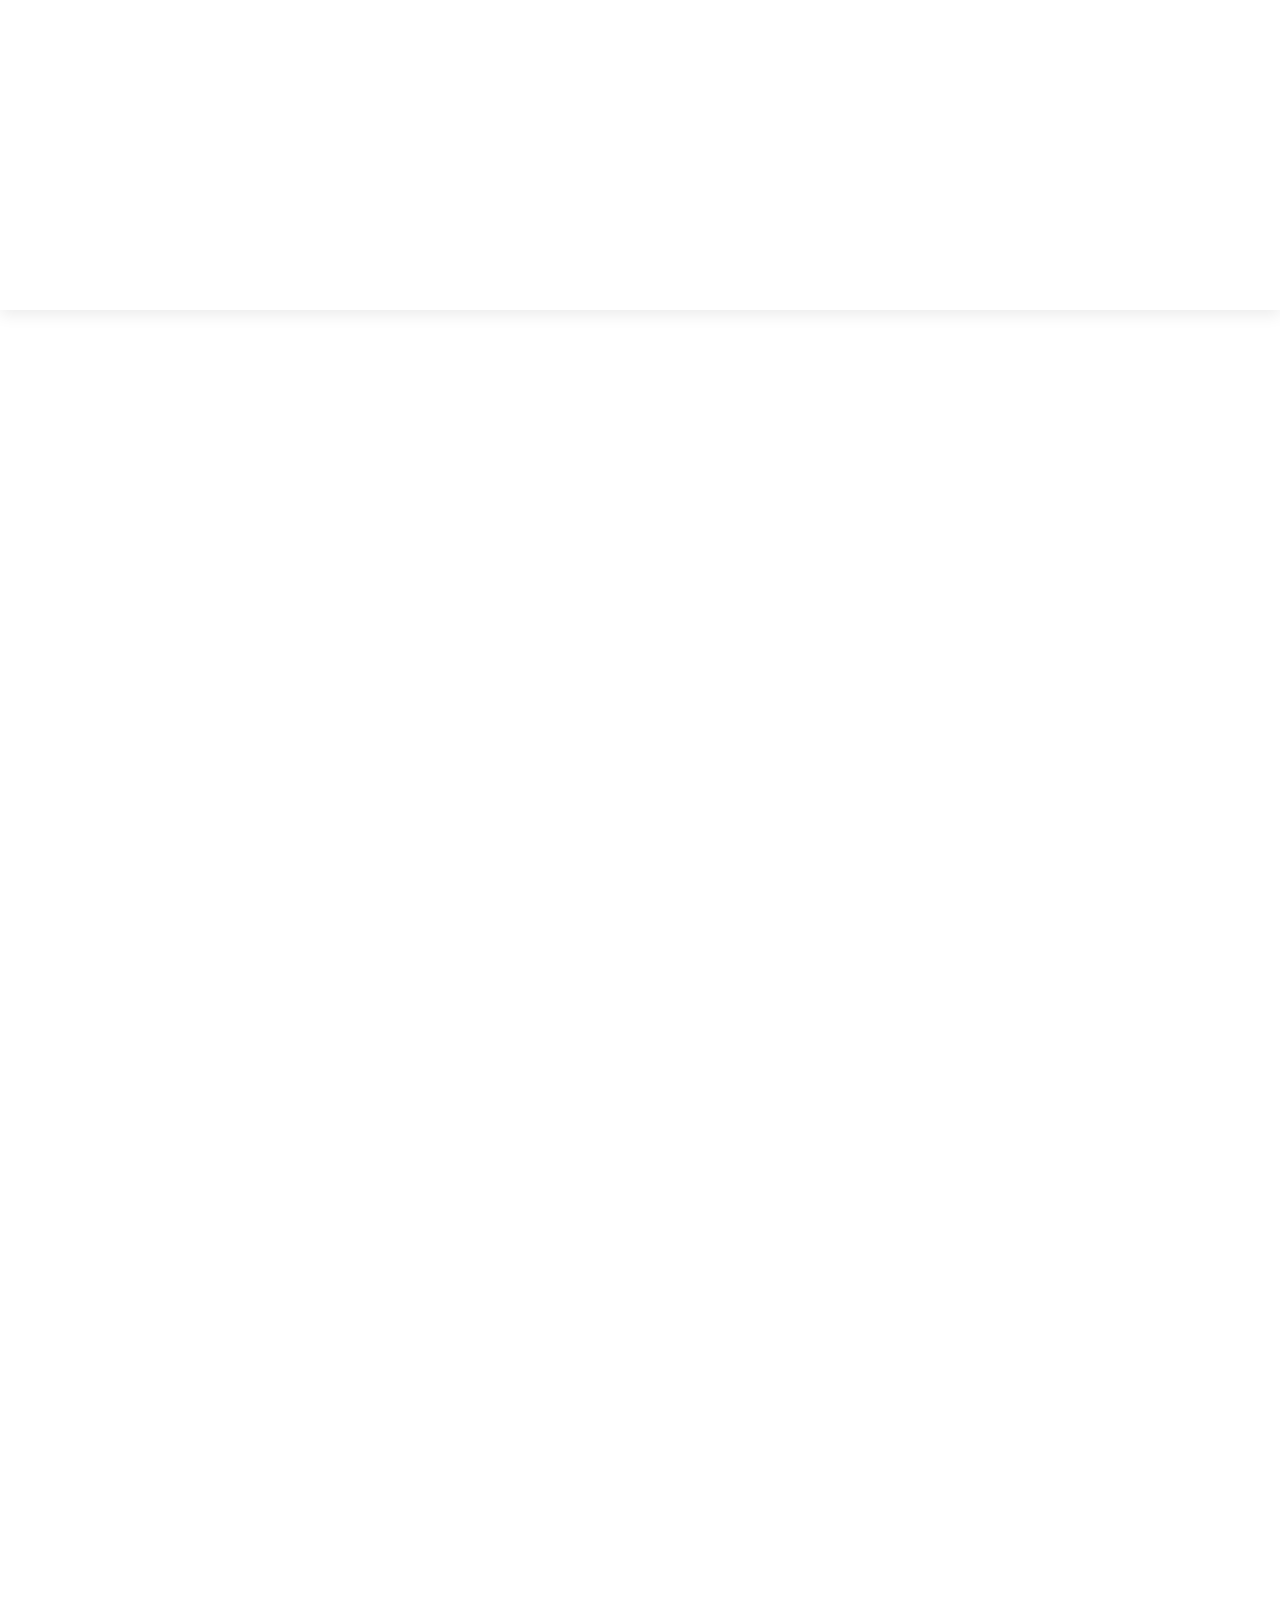
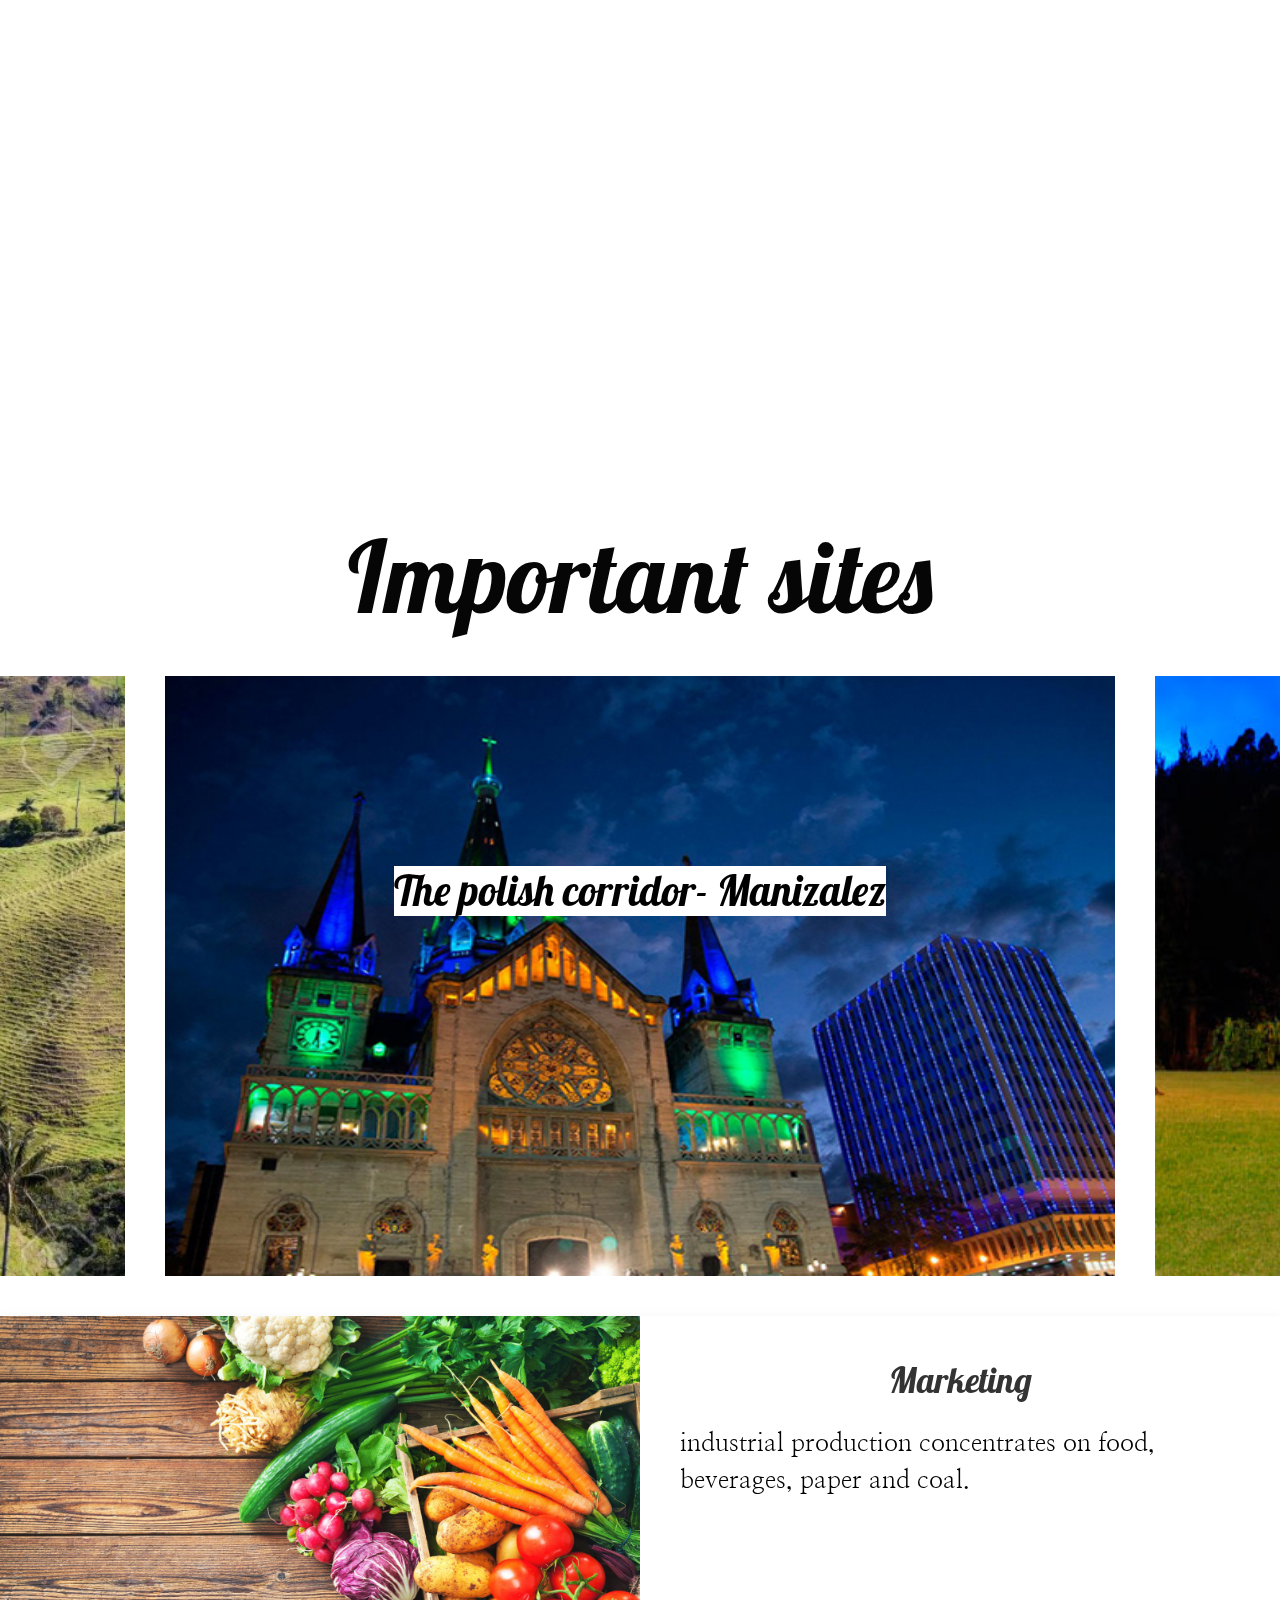
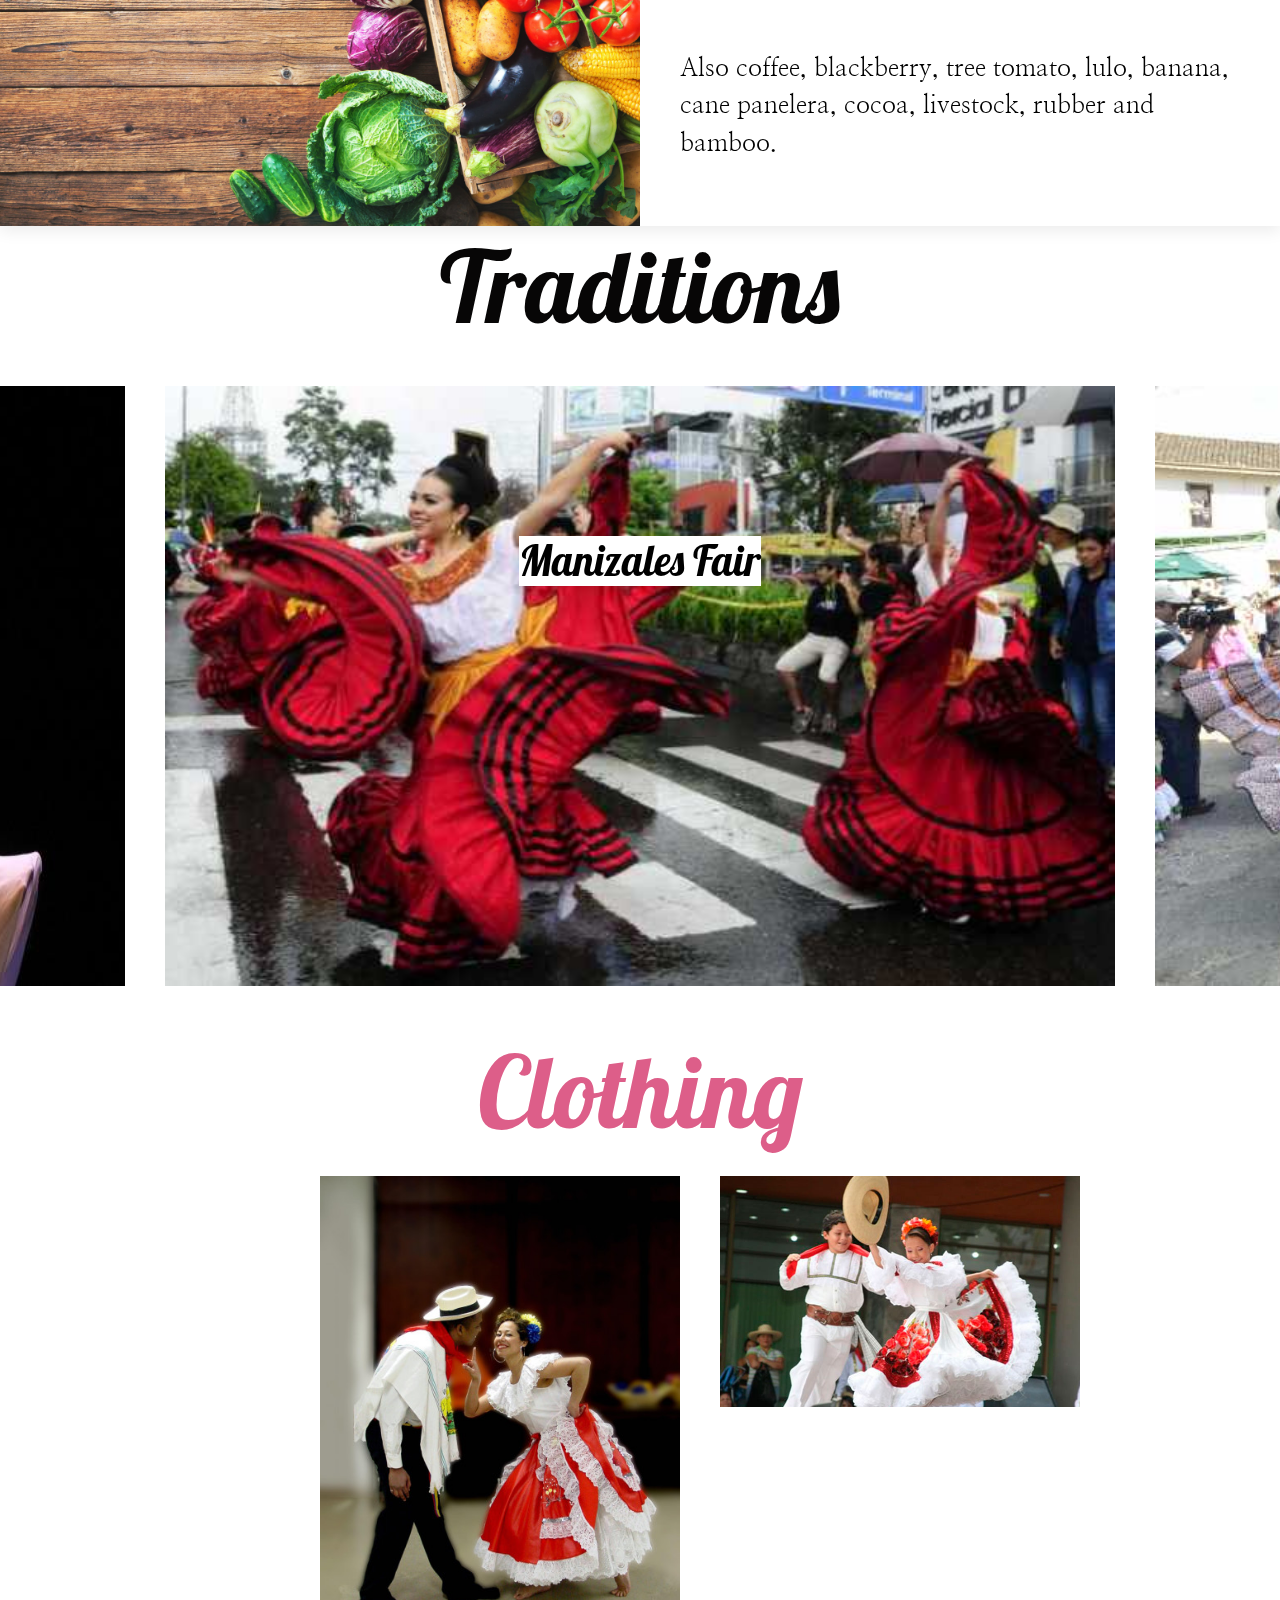
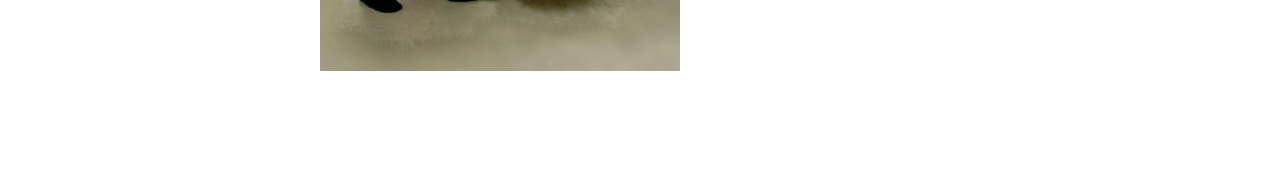
==== commit ab3e2f79: "Brochure terminado ahora si" ====
--- a/caldas.html
+++ b/caldas.html
@@ -1,61 +1,75 @@
 <!DOCTYPE html>
 <html lang="en" dir="ltr">
-  <head>
-    
+
+<head>
+
     <meta charset="UTF-8">
     <meta http-equiv="X-UA-Compatible" content="ie=edge">
     <meta name="viewport" content="width=device-width, initial-scale=1, shrink-to-fit=no">
-    <link href="https://fonts.googleapis.com/css?family=Anton|Caveat|lobster|Courgette|Gochi+Hand|Lobster|Nanum+Myeongjo|Poppins|Patrick+Hand" rel="stylesheet">
-    <link href="https://fonts.googleapis.com/css?family=Amatic+SC|Bad+Script|Coming+Soon|Cormorant+Garamond|Cormorant+Upright|Cutive+Mono|Delius|Handlee|Indie+Flower|Josefin+Slab|Just+Another+Hand|Lekton|Loved+by+the+King|Nanum+Pen+Script|Open+Sans+Condensed:300|Poiret+One|Quicksand|Rancho|Shadows+Into+Light|Shadows+Into+Light+Two|Sue+Ellen+Francisco|Tulpen+One" rel="stylesheet">
+    <link
+        href="https://fonts.googleapis.com/css?family=Anton|Caveat|lobster|Courgette|Gochi+Hand|Lobster|Nanum+Myeongjo|Poppins|Patrick+Hand"
+        rel="stylesheet">
+    <link
+        href="https://fonts.googleapis.com/css?family=Amatic+SC|Bad+Script|Coming+Soon|Cormorant+Garamond|Cormorant+Upright|Cutive+Mono|Delius|Handlee|Indie+Flower|Josefin+Slab|Just+Another+Hand|Lekton|Loved+by+the+King|Nanum+Pen+Script|Open+Sans+Condensed:300|Poiret+One|Quicksand|Rancho|Shadows+Into+Light|Shadows+Into+Light+Two|Sue+Ellen+Francisco|Tulpen+One"
+        rel="stylesheet">
     <meta name="viewport" content="width=device-width, initial-scale=1.0">
-    <link rel="stylesheet" href="https://stackpath.bootstrapcdn.com/bootstrap/4.2.1/css/bootstrap.min.css" integrity="sha384-GJzZqFGwb1QTTN6wy59ffF1BuGJpLSa9DkKMp0DgiMDm4iYMj70gZWKYbI706tWS" crossorigin="anonymous">
+    <link rel="stylesheet" href="https://stackpath.bootstrapcdn.com/bootstrap/4.2.1/css/bootstrap.min.css"
+        integrity="sha384-GJzZqFGwb1QTTN6wy59ffF1BuGJpLSa9DkKMp0DgiMDm4iYMj70gZWKYbI706tWS" crossorigin="anonymous">
     <link rel="stylesheet" href="css/caldas.css">
     <link rel="stylesheet" href="caldas.css">
     <link rel="stylesheet" href="css/uikit.css">
-    <link rel="shortcut icon" type="image/png" href="img/grano.png"/>
+    <link rel="shortcut icon" type="image/png" href="img/grano.png" />
 
     <title>Caldas department</title>
-  </head>
-  <body>
-
-    
-      <section class="menu">
+</head>
+
+<body>
+
+
+    <section class="menu">
+        <div class="uk-position-top">
+            <img src="images/light.jpg" alt="">
             <div class="uk-position-top">
-                    <img src="images/light.jpg" alt="">
-                    <div class="uk-position-top">
-                        <nav class="uk-navbar-container uk-navbar-transparent" uk-navbar>
-                            <div class="uk-navbar-left">
-                                <ul class="uk-navbar-nav">
-                                    
-                                    
-                                    
-                                    <li><a href="index.html"style="font-family:Courgette;font-size:20px;color:black;">Home</a></li>
-
-                                    
-                                    
-
-                                    <li>
-                                        <a href="#"style="font-family:Courgette;font-size:20px;color:black;">Departments</a>
-                                        <div class="uk-navbar-dropdown">
-                                            <ul class="uk-nav uk-navbar-dropdown-nav">
-                                               
-                                                <li><a href="quindio.html"style="font-family:Courgette;font-size:20px;color:black;" >Quindío </a></li>
-                                                
-                                                <li><a href="tolima.html"style="font-family:Courgette;font-size:20px;color:black;">Tolima</a></li>
-                                                <li><a href="risaralda.html"style="font-family:Courgette;font-size:20px;color:black;">Risaralda </a></li>
-                                                <li class="uk-nav-divider"></li>
-                                               
-                                            </ul>
-                                        </div>
-                                    </li>
-                                </ul>
-                            </div>
-                        </nav>
-                    </div>
-                </div>
-       <h1 style="font-family: 'Lobster', cursive;color:white;font-size: 50px;">Caldas Department</h1>
-        
-      </section>
+                <nav class="uk-navbar-container uk-navbar-transparent" uk-navbar>
+                    <div class="uk-navbar-left">
+                        <ul class="uk-navbar-nav">
+
+
+
+                            <li><a href="index.html" style="font-family:Courgette;font-size:20px;color:black;">Home</a>
+                            </li>
+
+
+
+
+                            <li>
+                                <a href="#" style="font-family:Courgette;font-size:20px;color:black;">Departments</a>
+                                <div class="uk-navbar-dropdown">
+                                    <ul class="uk-nav uk-navbar-dropdown-nav">
+
+                                        <li><a href="quindio.html"
+                                                style="font-family:Courgette;font-size:20px;color:black;">Quindío </a>
+                                        </li>
+
+                                        <li><a href="tolima.html"
+                                                style="font-family:Courgette;font-size:20px;color:black;">Tolima</a>
+                                        </li>
+                                        <li><a href="risaralda.html"
+                                                style="font-family:Courgette;font-size:20px;color:black;">Risaralda </a>
+                                        </li>
+                                        <li class="uk-nav-divider"></li>
+
+                                    </ul>
+                                </div>
+                            </li>
+                        </ul>
+                    </div>
+                </nav>
+            </div>
+        </div>
+        <h1 style="font-family: 'Lobster', cursive;color:white;font-size: 50px;">Caldas Department</h1>
+
+    </section>
     <section class="cardx">
 
         <div class="uk-card uk-card-default uk-grid-collapse uk-child-width-1-2@s uk-margin" uk-grid>
@@ -63,366 +77,407 @@
                 <img src="https://medellinguru.com/wp-content/uploads/2018/01/IMG_7796.jpg " alt="" uk-cover>
                 <canvas width="600" height="400"></canvas>
             </div>
-          <div>
-              <div class="uk-card-body">
-                  
-                  <h3 class="uk-card-title" style="text-align:center;font-family: 'Lobster', cursive;font-size: 35px;image-orientation:0rad">Some information</h3>
-                  <p style="font-family: 'Nanum Myeongjo', serif;font-color:black;"><h4>
-                    Caldas is divided into 27 municipalities: 
-
-                     Filadelfia,
-                   La Merced,
-                     Marmato,
-                    Riosucio,
-                     Supía,
-                   
-                     Manzanares,
-                     Marquetalia,
-                      Marulanda,
-                     Pensilvania,
-                     Anserma,
-                      Belalcázar,
-                      Risaralda,
-                     San José,
-                      Viterbo,
-
-                       Chinchiná,
-                       Manizales,
-                       Neira,
-                       Palestina,
-                     Villamaría,
-                    
-                      La Dorada,
-                      Norcasia,
-                      Samaná,
-                      Victoria,
-                   
-                      Aguadas,
-                     Aranzazu,
-                      Pácora,
-                   Salamina.
-                      
-
-                    
-                    <br><br>
-                    Demonym:Caldence
-                    <br><br>
-                    
-                    Capital City:Manizalez
-                    <br><br>
-                    Mestizos and Whites (93,16%)<br>
-                    Black or Afro-Colombian (2,54%)<br>
-                    Amerindians or Indigenous (4,29%)
-
-                   
-
-                    <br><br><br>
-
-
-                   </h4> </p>
-                  <canvas width="600" height="400"></canvas>
-                </div>
-          </div>
-      </div>
-
-    
-      <!-- fotos-comida-->
-
-    
-      </section>
-
-      <section class="comida">
-        <div >
+            <div>
+                <div class="uk-card-body">
+
+                    <h3 class="uk-card-title"
+                        style="text-align:center;font-family: 'Lobster', cursive;font-size: 35px;image-orientation:0rad">
+                        Some information</h3>
+                    <p style="font-family: 'Nanum Myeongjo', serif;font-color:black;">
+                        <h4>
+                            Caldas is divided into 27 municipalities:
+
+                            Filadelfia,
+                            La Merced,
+                            Marmato,
+                            Riosucio,
+                            Supía,
+
+                            Manzanares,
+                            Marquetalia,
+                            Marulanda,
+                            Pensilvania,
+                            Anserma,
+                            Belalcázar,
+                            Risaralda,
+                            San José,
+                            Viterbo,
+
+                            Chinchiná,
+                            Manizales,
+                            Neira,
+                            Palestina,
+                            Villamaría,
+
+                            La Dorada,
+                            Norcasia,
+                            Samaná,
+                            Victoria,
+
+                            Aguadas,
+                            Aranzazu,
+                            Pácora,
+                            Salamina.
+
+
+
+                            <br><br>
+                            Demonym:Caldence
+                            <br><br>
+
+                            Capital City:Manizalez
+                            <br><br>
+                            Mestizos and Whites (93,16%)<br>
+                            Black or Afro-Colombian (2,54%)<br>
+                            Amerindians or Indigenous (4,29%)
+
+
+
+                            <br><br><br>
+
+
+                        </h4>
+                    </p>
+                    <canvas width="600" height="400"></canvas>
+                </div>
+            </div>
+        </div>
+
+
+        <!-- fotos-comida-->
+
+
+    </section>
+
+    <section class="comida">
+        <div>
             <h2 style="font-family:lobster;color: white;font-size:100px;text-align: center; ">Typical Food</h2>
-            
+
             <br><br><br><br><br><br>
-            <div class="uk-child-width-1-3@m" uk-grid uk-scrollspy="cls: uk-animation-fade; target: .uk-card; delay: 500; repeat: true">
-                    <div>
-                        <div class="uk-card uk-card-default uk-card-body" >
-                            <h3 class="uk-card-title"style="text-align:center;font-family:'Cutive Mono',monospace;">Hogao</h3>
+            <div class="uk-child-width-1-3@m" uk-grid
+                uk-scrollspy="cls: uk-animation-fade; target: .uk-card; delay: 500; repeat: true">
+                <div>
+                    <div class="uk-card uk-card-default uk-card-body"  style="height: 360px;" >
+                        <h3 class="uk-card-title" style="text-align:center;font-family:'Cutive Mono',monospace;">Hogao
+                        </h3>
+
+                        <img src="https://qareerup.com/wp-content/uploads/2018/10/cours-de-cuisine-biarritz-luxe-atelier-de-cuisine-colombienne-biarritz-of-cours-de-cuisine-biarritz.jpg"
+                            alt="">
+                    </div>
+                </div>
+                <div>
+                    <div class="uk-card uk-card-default uk-card-body">
+                        <h3 class="uk-card-title" style="text-align:center;font-family: 'Cutive Mono', monospace;">Sancocho de uña</h3>
+                        <img src="https://blog.amigofoods.com/wp-content/uploads/2019/02/sancocho-de-costilla.jpg"
+                            alt="">
+                    </div>
+                </div>
+                <div>
+                    <div class="uk-card uk-card-default uk-card-body">
+                        <h3 class="uk-card-title" style="text-align:center;font-family: 'Cutive Mono', monospace;">Beet stuffed with eggs</h3>
+                        <img src="http://www.recetasya.com/wp-content/uploads/2013/11/remolacha-rellena.2jpg.jpg"
+                            alt="">
+                    </div>
+                </div>
+                <div>
+                    <div class="uk-card uk-card-default uk-card-body">
+                        <h3 class="uk-card-title" style="text-align:center;font-family: 'Cutive Mono', monospace;">Beans
+                        </h3>
+                        <img src="https://images.lacucinaitaliana.it/gallery/86169/Big/cba96a68-298e-41a7-a949-036966576b99.jpg"
+                            alt="">
+                    </div>
+                </div>
+                <div>
+                    <div class="uk-card uk-card-default uk-card-body">
+                        <h3 class="uk-card-title" style="text-align:center;font-family: 'Cutive Mono', monospace;">
+                            Asorrete</h3>
+                        <img src="img/Caldas/asorrete1.jpg" alt="">
+                    </div>
+                </div>
+                <div>
+                    <div class="uk-card uk-card-default uk-card-body"  style="height: 360px;" >
+                        <h3 class="uk-card-title" style="text-align:center;font-family: 'Cutive Mono', monospace;"> Tongue in sauce</h3>
+                        <img
+                            src="http://1.bp.blogspot.com/-IHnl_bCu2y8/TsrTk5rgkUI/AAAAAAAAAUw/aUlAu8z1mWo/s1600/lengua+de+res+salsa.jpg">
+                    </div>
+                </div>
+            </div>
+            <div class="uk-child-width-1-3@m" uk-grid
+                uk-scrollspy="cls: uk-animation-fade; target: .uk-card; delay: 500; repeat: true">
+                <div>
+                    <div class="uk-card uk-card-default uk-card-body">
+                        <h3 class="uk-card-title" style="text-align:center;font-family: 'Cutive Mono', monospace;">
+                            Macana</h3>
+                        <img src="https://www.mycolombianrecipes.com/wp-content/uploads/2013/10/la-Macana.jpg" alt="">
+                    </div>
+                </div>
+                <div>
+                    <div class="uk-card uk-card-default uk-card-body">
+                        <h3 class="uk-card-title" style="text-align:center;font-family: 'Cutive Mono', monospace;">Orange wine</h3>
+                        <img src="https://img.delicious.com.au/cDbZPHua/del/2017/09/long-garnished-and-spritzed-52455-2.jpg" style="height: 250px;" alt="">
+
+                    </div>
+                </div>
+                <div>
+                    <div class="uk-card uk-card-default uk-card-body">
+                        <h3 class="uk-card-title" style="text-align:center;font-family: 'Cutive Mono', monospace;">Alfandoque</h3>
+                        <img src="https://www.lifeder.com/wp-content/uploads/2017/03/postre-1-300x206.jpg" style="height: 250px;"  alt="">
+                    </div>
+                </div>
+                <div>
+                    <div class="uk-card uk-card-default uk-card-body">
+                        <h3 class="uk-card-title" style="text-align:center;font-family: 'Cutive Mono', monospace;">Arepa de mote </h3>
+                        <img src="img/Caldas/arepamote.jpg" alt="">
+                    </div>
+                </div>
+                <div>
+                    <div class="uk-card uk-card-default uk-card-body">
+                        <h3 class="uk-card-title" style="text-align:center;font-family: 'Cutive Mono', monospace;">cabbage salad</h3>
+                        <img src="img/Caldas/ensalada-caldense-de-repollo.jpg"style="height: 220px;" alt="">
+                    </div>
+                </div>
+
+
+            </div>
+        </div>
+        <br><br><br><br><br>
+    </section>
+    <!--fotos de lugares-->
+
+
+    <h1 style="font-family:lobster;color: rgb(7, 6, 6);font-size:100px;text-align: center;">Important sites </h1>
+    <div class="uk-position-relative uk-visible-toggle uk-light" tabindex="-1"
+        uk-slider="clsActivated: uk-transition-active; center: true ">
+        <div text-aling="center">
+            <ul class="uk-slider-items uk-grid">
+
+                <li class="uk-width-3-4">
+                    <div class="uk-panel" style="margin-top:20px; margin-bottom:40px;">
+                        <img src="img/Caldas/catedral-de-manizales.jpg" style="height:600px;" width="1800" alt="">
+
+                        <div class="uk-position-bottom uk-text-center uk-transition-slid uk-position-center uk-panel">
+                            <h1>
+
+
+                                <h1 style="font-family:lobster; color:black; background-color: white;">The polish
+                                    corridor- Manizalez</h1>
+                        </div>
+                    </div>
+                </li>
+                <li class="uk-width-3-4">
+                    <div class="uk-panel" style="margin-top:20px; margin-bottom:40px;">
+                        <img src="img/Caldas/recinto-manizales.jpg" style="height:600px;" width="1800" alt="">
+                        <div class="uk-position-bottom uk-text-center uk-transition-slid uk-position-center uk-panel">
+                            <h1 style="font-family:lobster;color:black;background-color: white; ">Recinto del
+                                pensamiento-Manizalez</h1>
+
+
+
+                        </div>
+                    </div>
+                </li>
+                <li class="uk-width-3-4">
+                    <div class="uk-panel" style="margin-top:20px; margin-bottom:40px;">
+                        <img src="img/Caldas/salamina-caldas-pueblo.jpg" style="height:600px;" width="1800" alt="">
+                        <div class="uk-position-bottom uk-text-center uk-transition-slid uk-position-center uk-panel">
+                            <h1 style="font-family:lobster;color:black ;background-color:white; ">Salamina </h1>
+                            <div class="uk-panel">
+
+
+                            </div>
+                </li>
+                <li class="uk-width-3-4">
+                    <div class="uk-panel" style="margin-top:20px; margin-bottom:40px;">
+                        <img src="img/Caldas/volcan_nevado_del_ruiz_colombia_alerta.jpg" style="height:600px;"
+                            width="1800" alt="">
+                        <div
+                            class="uk-position-bottom uk-text-center uk-transition-slide-bottom uk-position-center uk-panel">
+                            <h1 style="font-family:lobster;color:black;background-color: white; text-align: center;">
+                                Nevado del Ruiz </h1>
+
+                        </div>
+                </li>
+                <li class="uk-width-3-4">
+                    <div class="uk-panel" style="margin-top:20px; margin-bottom:40px;">
+                        <img src="img/Caldas/riosicui.jpg" style="height:600px;" width="1800" alt="">
+                        <div
+                            class="uk-position-bottom uk-text-center uk-transition-slide-bottom uk-position-center uk-panel">
+                            <h1 style="font-family:lobster;color:black;background-color: white;">Riosucio</h1>
+
+
+                        </div>
+                    </div>
+                </li>
+
+                <li class="uk-width-3-4">
+                    <div class="uk-panel" style="margin-top:20px; margin-bottom:40px;">
+                        <img src="img/Caldas/80863495-bosque-de-palma-de-cera-la-samaria-cerca-de-san-felix-cerca-de-salamina-caldas-en-colombia-américa-del.jpg"
+                            style=" height:600px;" width="1800" alt="">
+                        <div
+                            class="uk-position-bottom uk-text-center uk-transition-slide-bottom uk-position-center uk-panel">
+                            <h1 style="font-family:lobster;color:black;background-color: white;">San Félix</h1>
+
+
+
+                </li>
+            </ul>
+            <a class="uk-position-center-left uk-position-small uk-hidden-hover" href="#" uk-slidenav-previous
+                uk-slider-item="previous"></a>
+            <a class="uk-position-center-right uk-position-small uk-hidden-hover" href="#" uk-slidenav-next
+                uk-slider-item="next"></a>
+        </div>
+    </div>
+    <!--marketing-->
+    <section class="cardx">
+
+
+        <div class="uk-card uk-card-default uk-grid-collapse uk-child-width-1-2@s uk-margin" uk-grid>
+            <div class="uk-card-media-left uk-cover-container">
+                <img src="img/marketing.jpg " uk-cover alt="">
+                <canvas width="600" height="510"></canvas>
+            </div>
+            <div>
+                <div class="uk-card-body">
+                    <h3 class="uk-card-title"
+                        style="text-align:center;font-family: 'Lobster', cursive;font-size: 35px;">Marketing</h3>
+                    <p style="font-family: 'Nanum Myeongjo', serif;color: black; font-size: 25px; ">industrial
+                        production concentrates on food, beverages, paper and coal.
+
+
+
+
+                        <br><br><br><br><br>
+                        Also coffee, blackberry, tree tomato, lulo, banana, cane panelera, cocoa, livestock, rubber and bamboo.
+                </div>
+            </div>
+        </div>
+
+    </section>
+
+    <!--tradiciones -->
+
+    <section class="traditions">
+
+
+        <h1 style="font-family:lobster;color: rgb(7, 6, 6);font-size:100px;text-align: center;">Traditions </h1>
+        <div class="uk-position-relative uk-visible-toggle uk-light" tabindex="-1"
+            uk-slider="clsActivated: uk-transition-active; center: true">
+
+            <ul class="uk-slider-items uk-grid">
+
+
+                <li class="uk-width-3-4">
+                    <div class="uk-panel" style="margin-top:20px; margin-bottom:40px;">
+                        <img src="img/Caldas/feriademanizales.jpeg" style="height:600px;" width="1800" alt="">
+                        <div class="uk-position-bottom uk-text-center uk-transition-slid uk-position-center uk-panel">
+                            <h1 style="font-family:lobster;color:black;  background-color: white; ">Manizales Fair
+                            </h1>
+
+
+                        </div>
+                    </div>
+                </li>
+                <li class="uk-width-3-4">
+                    <div class="uk-panel" style="margin-top:20px; margin-bottom:40px;">
+                        <img src="img/Caldas/festival_nal_del_pasillo.jpg" style="height:600px;" width="1800" alt="">
+                        <div class="uk-position-bottom uk-text-center uk-transition-slid uk-position-center uk-panel">
+                            <h1 style="font-family:lobster;color:black ; background-color:white; ">Pasillo festival</h1>
+
+
+                        </div>
+                    </div>
+                </li>
+                <li class="uk-width-3-4">
+                    <div class="uk-panel" style="margin-top:20px; margin-bottom:40px;">
+                        <img src="img/Caldas/Virgen.jpg " style="height:600px  ;width:2100px" alt="">
+                        <div
+                            class="uk-position-bottom uk-text-center uk-transition-slide-bottom uk-position-center uk-panel">
+                            <h1 style="font-family:lobster;color:black;  background-color: white;">Feasts of the Virgin</h1>
                             
-                          <img src="https://qareerup.com/wp-content/uploads/2018/10/cours-de-cuisine-biarritz-luxe-atelier-de-cuisine-colombienne-biarritz-of-cours-de-cuisine-biarritz.jpg" alt="">
-                        </div>
-                    </div>
-                    <div>
-                        <div class="uk-card uk-card-default uk-card-body">
-                            <h3 class="uk-card-title"style="text-align:center;font-family: 'Cutive Mono', monospace;">Sancocho de uña</h3>
-                          <img src="https://blog.amigofoods.com/wp-content/uploads/2019/02/sancocho-de-costilla.jpg" alt="">
-                        </div>
-                    </div>
-                    <div>
-                        <div class="uk-card uk-card-default uk-card-body">
-                            <h3 class="uk-card-title"style="text-align:center;font-family: 'Cutive Mono', monospace;">Beet stuffed with eggs</h3>
-                          <img src="http://www.recetasya.com/wp-content/uploads/2013/11/remolacha-rellena.2jpg.jpg" alt="">
-                        </div>
-                    </div>
-                    <div>
-                        <div class="uk-card uk-card-default uk-card-body">
-                            <h3 class="uk-card-title"style="text-align:center;font-family: 'Cutive Mono', monospace;">Beans</h3>
-                          <img src="https://images.lacucinaitaliana.it/gallery/86169/Big/cba96a68-298e-41a7-a949-036966576b99.jpg" alt="">
-                        </div>
-                    </div>
-                    <div>
-                        <div class="uk-card uk-card-default uk-card-body">
-                            <h3 class="uk-card-title"style="text-align:center;font-family: 'Cutive Mono', monospace;">Asorrete</h3>
-                          <img src="img/Caldas/asorrete1.jpg" alt="">
-                        </div>
-                    </div>
-                    <div>
-                        <div class="uk-card uk-card-default uk-card-body">
-                            <h3 class="uk-card-title"style="text-align:center;font-family: 'Cutive Mono', monospace;">Tongue in sauce</h3>
-                          <img src="http://1.bp.blogspot.com/-IHnl_bCu2y8/TsrTk5rgkUI/AAAAAAAAAUw/aUlAu8z1mWo/s1600/lengua+de+res+salsa.jpg"  >
-                        </div>
-                    </div>
-                </div>
-                <div class="uk-child-width-1-3@m" uk-grid uk-scrollspy="cls: uk-animation-fade; target: .uk-card; delay: 500; repeat: true" >
-                        <div>
-                            <div class="uk-card uk-card-default uk-card-body">
-                                <h3 class="uk-card-title"style="text-align:center;font-family: 'Cutive Mono', monospace;">Macana</h3>
-                              <img src="https://www.mycolombianrecipes.com/wp-content/uploads/2013/10/la-Macana.jpg" alt="">
-                            </div>
-                        </div>
-                        <div>
-                            <div class="uk-card uk-card-default uk-card-body"  >
-                                <h3 class="uk-card-title"style="text-align:center;font-family: 'Cutive Mono', monospace;">Orange wine</h3>
-                                <img src="https://img.delicious.com.au/cDbZPHua/del/2017/09/long-garnished-and-spritzed-52455-2.jpg" alt="">
-                                
-                            </div>
-                        </div>
-                        <div>
-                            <div class="uk-card uk-card-default uk-card-body">
-                                <h3 class="uk-card-title"style="text-align:center;font-family: 'Cutive Mono', monospace;">Alfandoque</h3>
-                              <img src="https://www.lifeder.com/wp-content/uploads/2017/03/postre-1-300x206.jpg" alt="">
-                            </div>
-                        </div>
-                        <div>
-                            <div class="uk-card uk-card-default uk-card-body">
-                                <h3 class="uk-card-title"style="text-align:center;font-family: 'Cutive Mono', monospace;">Arepa de mote </h3>
-                              <img src="img/Caldas/arepamote.jpg" alt="">
-                            </div>
-                        </div><div>
-                            <div class="uk-card uk-card-default uk-card-body">
-                                <h3 class="uk-card-title"style="text-align:center;font-family: 'Cutive Mono', monospace;">ensalada caldence de repollo</h3>
-                              <img src="img/Caldas/ensalada-caldense-de-repollo.jpg" alt="">
-                            </div>
-                        </div>
-
-
-                    </div>
-        </div>           
-    <br><br><br><br><br>
-        </section> 
-        <!--fotos de lugares-->
-        
-        
-        <h1 style="font-family:lobster;color: rgb(7, 6, 6);font-size:100px;text-align: center;" >Important sites </h1> 
-            <div class="uk-position-relative uk-visible-toggle uk-light" tabindex="-1" uk-slider="clsActivated: uk-transition-active; center: true ">
-                <div text-aling="center">    
-                    <ul class="uk-slider-items uk-grid">
-                        
-                        <li class="uk-width-3-4">
-                            <div class="uk-panel"style="margin-top:20px; margin-bottom:40px;">
-                                <img src="img/Caldas/catedral-de-manizales.jpg" style="height:600px;" width="1800"alt="">
-                              
-                                <div class="uk-position-bottom uk-text-center uk-transition-slid uk-position-center uk-panel"><h1>
-                                    
-                                    
-                                    <h1 style="font-family:lobster; color:black; background-color: white;" >The polish corridor- Manizalez</h1>
-                                </div>
-                            </div>
-                        </li>
-                        <li class="uk-width-3-4">
-                            <div class="uk-panel"style="margin-top:20px; margin-bottom:40px;">
-                                <img src="img/Caldas/recinto-manizales.jpg" style="height:600px;" width="1800" alt="">
-                                <div class="uk-position-bottom uk-text-center uk-transition-slid uk-position-center uk-panel"><h1 style="font-family:lobster;color:black;background-color: white; ">Recinto del pensamiento-Manizalez</h1>
-                               
-                                    
-                                    
-                                </div>
-                            </div>
-                        </li>
-                        <li class="uk-width-3-4">
-                            <div class="uk-panel"style="margin-top:20px; margin-bottom:40px;">
-                                <img src="img/Caldas/salamina-caldas-pueblo.jpg"  style="height:600px;" width="1800"alt="">
-                                <div class="uk-position-bottom uk-text-center uk-transition-slid uk-position-center uk-panel"><h1 style="font-family:lobster;color:black ;background-color:white; ">Salamina </h1>
-                            <div class="uk-panel">
-    
-                               
-                            </div>
-                        </li>
-                   <li class="uk-width-3-4">
-                            <div class="uk-panel" style="margin-top:20px; margin-bottom:40px;">
-                                <img src="img/Caldas/volcan_nevado_del_ruiz_colombia_alerta.jpg"style="height:600px;"  width="1800" alt="" >
-                                    <div class="uk-position-bottom uk-text-center uk-transition-slide-bottom uk-position-center uk-panel"><h1 style="font-family:lobster;color:black;background-color: white; text-align: center;">Nevado del Ruiz </h1>
-                            
-                                </div>
-                            </li>     
-                            <li class="uk-width-3-4">
-                                    <div class="uk-panel" style="margin-top:20px; margin-bottom:40px;">
-                                        <img src="img/Caldas/riosicui.jpg"  style="height:600px;" width="1800" alt="" >
-                                            <div class="uk-position-bottom uk-text-center uk-transition-slide-bottom uk-position-center uk-panel"><h1 style="font-family:lobster;color:black;background-color: white;">Riosucio</h1>
-                                                                
-                                                                
-                                            </div>
-                                        </div>
-                                    </li> 
-                                    
-                                    <li class="uk-width-3-4">
-                                            <div class="uk-panel" style="margin-top:20px; margin-bottom:40px;">
-                                                <img src="img/Caldas/80863495-bosque-de-palma-de-cera-la-samaria-cerca-de-san-felix-cerca-de-salamina-caldas-en-colombia-américa-del.jpg" style=" height:600px;" width="1800" alt="" >
-                                                    <div class="uk-position-bottom uk-text-center uk-transition-slide-bottom uk-position-center uk-panel"><h1 style="font-family:lobster;color:black;background-color: white;">San Félix</h1>
-                            
-                                    
-                                
-                                            </li>                           
-                    </ul> 
-                    <a class="uk-position-center-left uk-position-small uk-hidden-hover" href="#" uk-slidenav-previous uk-slider-item="previous"></a>
-                    <a class="uk-position-center-right uk-position-small uk-hidden-hover" href="#" uk-slidenav-next uk-slider-item="next"></a>
-                </div>
-                </div>
-                <!--marketing-->
-                <section class="cardx">
-
-        
-                    <div class="uk-card uk-card-default uk-grid-collapse uk-child-width-1-2@s uk-margin" uk-grid>
-                           <div class="uk-card-media-left uk-cover-container">
-                            <img src="img/marketing.jpg " uk-cover alt="">
-                               <canvas width="600" height="510"></canvas>
-                           </div>
-                           <div>
-                               <div class="uk-card-body">
-                                   <h3 class="uk-card-title"style="text-align:center;font-family: 'Lobster', cursive;font-size: 35px;">Marketing</h3>
-                                   <p style="font-family: 'Nanum Myeongjo', serif;color: black; font-size: 25px; " >industrial production concentrates on food, beverages, paper and coal.
-                                   
-                                    
-                                    
-                                   
-                                                  <br><br><br><br><br>
-                                           also coffee, Mora, tomate de árbol y lulo (se toman como uno solo frutos frios ). Plátano, Caña panelera, Cacao, ganadería 
-                                            Reforestación,Se incluyen tres: reforestación comercial, caucho y a guadua. Recuperar el maíz y el fríjol 
-                               </div>
-                           </div>
-                       </div>
-               
-                </section>
-
-               <!--tradiciones -->
-
-                <section class="traditions">
-
-  
-                        <h1 style="font-family:lobster;color: rgb(7, 6, 6);font-size:100px;text-align: center;" >Traditions </h1> 
-                        <div class="uk-position-relative uk-visible-toggle uk-light" tabindex="-1" uk-slider="clsActivated: uk-transition-active; center: true">
-                                    
-                                <ul class="uk-slider-items uk-grid">
-                                    
-                            
-                                    <li class="uk-width-3-4">
-                                        <div class="uk-panel"style="margin-top:20px; margin-bottom:40px;">
-                                            <img src="img/Caldas/feriademanizales.jpeg" style="height:600px;" width="1800" alt="">
-                                            <div class="uk-position-bottom uk-text-center uk-transition-slid uk-position-center uk-panel"><h1 style="font-family:lobster;color:black;  background-color: white; ">feria de manizalez</h1>
-                                                
-                                                
-                                            </div>
-                                        </div>
-                                    </li>
-                                    <li class="uk-width-3-4">
-                                        <div class="uk-panel"style="margin-top:20px; margin-bottom:40px;">
-                                            <img src="img/Caldas/festival_nal_del_pasillo.jpg" style="height:600px;"   width="1800"alt="">
-                                            <div class="uk-position-bottom uk-text-center uk-transition-slid uk-position-center uk-panel"><h1 style="font-family:lobster;color:black ; background-color:white; ">festival de pasillo</h1>
-                                                
-                                                
-                                            </div>
-                                        </div>
-                                    </li>
-                               <li class="uk-width-3-4">
-                                        <div class="uk-panel" style="margin-top:20px; margin-bottom:40px;">
-                                            <img src="img/Caldas/Virgen.jpg "  style="height:600px  ;width:2100px"  alt="" >
-                                                <div class="uk-position-bottom uk-text-center uk-transition-slide-bottom uk-position-center uk-panel"><h1 style="font-family:lobster;color:black;  background-color: white;">fiestas de la Virgen</h1>
-                                                                    
-                                                                    
-                                                </div>
-                                            </div>
-                                        </li>     
-                                        <li class="uk-width-3-4">
-                                                <div class="uk-panel" style="margin-top:20px; margin-bottom:40px;">
-                                                    <img src="img/Caldas/carnavalriosucio.jpg" style="height:600px;" width="1800" alt="" >
-                                                        <div class="uk-position-bottom uk-text-center uk-transition-slide-bottom uk-position-center uk-panel"><h1 style="font-family:lobster;color:black;  background-color: white;">riosucio</h1>
-                                                                            
-                                                                            
-                                                        </div>
-                                                    </div>
-                                                </li> 
-                                                
-                                                <li class="uk-width-3-4">
-                                                        <div class="uk-panel" style="margin-top:20px; margin-bottom:40px;">
-                                                            <img src="img/Caldas/paraguas.jpg" style=" height:600px;" width="1800" alt="" >
-                                                                <div class="uk-position-bottom uk-text-center uk-transition-slide-bottom uk-position-center uk-panel"><h1 style="font-family:lobster;color:black;  background-color: white;">la noche del fuego</h1>
-                                                                                    
-                                                                                    
-                                                                </div>
-                                                            </div>
-                                                        </li> 
-
-                                                        <li class="uk-width-3-4">
-                                                                <div class="uk-panel" style="margin-top:20px; margin-bottom:40px;">
-                                                                    <img src="img/Caldas/teatromanizales.jpeg" style=" height:600px;" width="1800" alt="" >
-                                                                        <div class="uk-position-bottom uk-text-center uk-transition-slide-bottom uk-position-center uk-panel"><h1 style="font-family:lobster;color:black;  background-color: white;">teatro</h1>
-                                                                                            
-                                                                                            
-                                                                        </div>
-                                                                    </div>
-                                                                </li> 
-
-                                </ul>
-                            
-                                <a class="uk-position-center-left uk-position-small uk-hidden-hover" href="#" uk-slidenav-previous uk-slider-item="previous"></a>
-                                <a class="uk-position-center-right uk-position-small uk-hidden-hover" href="#" uk-slidenav-next uk-slider-item="next"></a>
-                            
-                            </div>
-                          
-                
-                 </section>
-      
-
-
-         <!-- fotos-vestimenta-->
-        <section class="vestimenta">
-            <h2 style="font-family:lobster;color: #DD5E89;font-size:100px;text-align: center; ">Clothing</h2>
-
-                <div class="tarjetas">
-                    <div class="uk-child-width-1-3@m "  uk-grid uk-scrollspy="cls: uk-animation-fade; target: .uk-card; delay: 500; repeat: true">
-                        
-                            <img src="img/Caldas/9857405.jpg" style=" width:40%; height: 50%">
+
+
+                        </div>
+                    </div>
+                </li>
+                <li class="uk-width-3-4">
+                    <div class="uk-panel" style="margin-top:20px; margin-bottom:40px;">
+                        <img src="img/Caldas/carnavalriosucio.jpg" style="height:600px;" width="1800" alt="">
+                        <div
+                            class="uk-position-bottom uk-text-center uk-transition-slide-bottom uk-position-center uk-panel">
+                            <h1 style="font-family:lobster;color:black;  background-color: white;">Riosucio</h1>
+
+
+                        </div>
+                    </div>
+                </li>
+
+                <li class="uk-width-3-4">
+                    <div class="uk-panel" style="margin-top:20px; margin-bottom:40px;">
+                        <img src="img/Caldas/paraguas.jpg" style=" height:600px;" width="1800" alt="">
+                        <div
+                            class="uk-position-bottom uk-text-center uk-transition-slide-bottom uk-position-center uk-panel">
+                            <h1 style="font-family:lobster;color:black;  background-color: white;">The fire night</h1>
                            
-                        
-                                <img src="img/Caldas/bambuco.jpg" style=" width:40%; height: 50%">
-                                
-                            </div>
-                        </div>
-                    
-                        <br><br><br><br><br>
-                </div>
-        </section>
-      
-
-  
-
-     
-
-     
-
-    
-
-    
-  
-     <script src="js/uikit.js"></script>
-     <script src="uikit/dist/js/uikit-icons.min.js"></script>
-     <script src="https://code.jquery.com/jquery-3.3.1.slim.min.js" integrity="sha384-q8i/X+965DzO0rT7abK41JStQIAqVgRVzpbzo5smXKp4YfRvH+8abtTE1Pi6jizo" crossorigin="anonymous"></script>
-     <script src="https://cdnjs.cloudflare.com/ajax/libs/popper.js/1.14.6/umd/popper.min.js" integrity="sha384-wHAiFfRlMFy6i5SRaxvfOCifBUQy1xHdJ/yoi7FRNXMRBu5WHdZYu1hA6ZOblgut" crossorigin="anonymous"></script>
-     <script src="https://stackpath.bootstrapcdn.com/bootstrap/4.2.1/js/bootstrap.min.js" integrity="sha384-B0UglyR+jN6CkvvICOB2joaf5I4l3gm9GU6Hc1og6Ls7i6U/mkkaduKaBhlAXv9k" crossorigin="anonymous"></script>
-
-
-
-  </body>
-</html>
+
+
+                        </div>
+                    </div>
+                </li>
+
+                <li class="uk-width-3-4">
+                    <div class="uk-panel" style="margin-top:20px; margin-bottom:40px;">
+                        <img src="img/Caldas/teatromanizales.jpeg" style=" height:600px;" width="1800" alt="">
+                        <div
+                            class="uk-position-bottom uk-text-center uk-transition-slide-bottom uk-position-center uk-panel">
+                            <h1 style="font-family:lobster;color:black;  background-color: white;">Theater</h1>
+
+
+                        </div>
+                    </div>
+                </li>
+
+            </ul>
+
+            <a class="uk-position-center-left uk-position-small uk-hidden-hover" href="#" uk-slidenav-previous
+                uk-slider-item="previous"></a>
+            <a class="uk-position-center-right uk-position-small uk-hidden-hover" href="#" uk-slidenav-next
+                uk-slider-item="next"></a>
+
+        </div>
+
+
+    </section>
+
+
+
+    <!-- fotos-vestimenta-->
+    <section class="vestimenta">
+        <h2 style="font-family:lobster;color: #DD5E89;font-size:100px;text-align: center; ">Clothing</h2>
+
+        <div class="tarjetas">
+            <div class="uk-child-width-1-3@m " uk-grid
+                uk-scrollspy="cls: uk-animation-fade; target: .uk-card; delay: 500; repeat: true">
+
+                <img src="img/Caldas/9857405.jpg" style=" width:40%; height: 50%">
+
+
+                <img src="img/Caldas/bambuco.jpg" style=" width:40%; height: 50%">
+
+            </div>
+        </div>
+
+        <br><br><br><br><br>
+        </div>
+    </section>
+
+    <script src="js/uikit.js"></script>
+    <script src="uikit/dist/js/uikit-icons.min.js"></script>
+    <script src="https://code.jquery.com/jquery-3.3.1.slim.min.js" integrity="sha384-q8i/X+965DzO0rT7abK41JStQIAqVgRVzpbzo5smXKp4YfRvH+8abtTE1Pi6jizo" crossorigin="anonymous"></script>
+    <script src="https://cdnjs.cloudflare.com/ajax/libs/popper.js/1.14.6/umd/popper.min.js" integrity="sha384-wHAiFfRlMFy6i5SRaxvfOCifBUQy1xHdJ/yoi7FRNXMRBu5WHdZYu1hA6ZOblgut" crossorigin="anonymous"></script>
+    <script src="https://stackpath.bootstrapcdn.com/bootstrap/4.2.1/js/bootstrap.min.js" integrity="sha384-B0UglyR+jN6CkvvICOB2joaf5I4l3gm9GU6Hc1og6Ls7i6U/mkkaduKaBhlAXv9k" crossorigin="anonymous"></script>
+
+
+
+</body>
+
+</html>